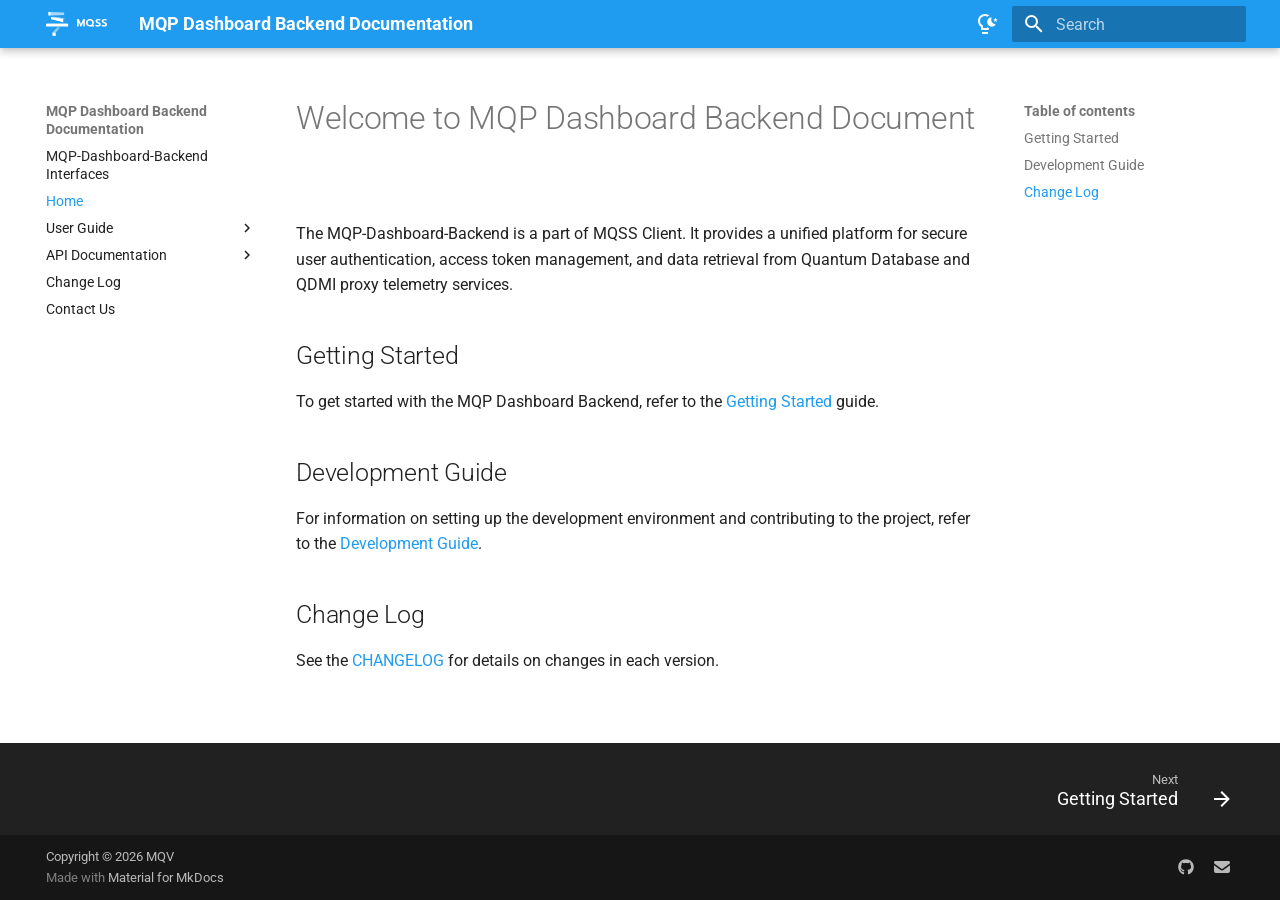
==== index.html @ 416b70ad "Update docs from GitHub Action" ====
<!doctype html>
<html lang="en" class="no-js">
  <head>
    
      <meta charset="utf-8">
      <meta name="viewport" content="width=device-width,initial-scale=1">
      
      
      
      
      
        <link rel="next" href="user_guide/getting_started/">
      
      
        
      
      
      <link rel="icon" href="assets/images/favicon.png">
      <meta name="generator" content="mkdocs-1.6.1, mkdocs-material-9.7.6">
    
    
      
        <title>MQP Dashboard Backend Documentation</title>
      
    
    
      <link rel="stylesheet" href="assets/stylesheets/main.484c7ddc.min.css">
      
        
        <link rel="stylesheet" href="assets/stylesheets/palette.ab4e12ef.min.css">
      
      


    
    
      
    
    
      
        
        
        <link rel="preconnect" href="https://fonts.gstatic.com" crossorigin>
        <link rel="stylesheet" href="https://fonts.googleapis.com/css?family=Roboto:300,300i,400,400i,700,700i%7CRoboto+Mono:400,400i,700,700i&display=fallback">
        <style>:root{--md-text-font:"Roboto";--md-code-font:"Roboto Mono"}</style>
      
    
    
      <link rel="stylesheet" href="assets/_mkdocstrings.css">
    
      <link rel="stylesheet" href="css/extra.css">
    
    <script>__md_scope=new URL(".",location),__md_hash=e=>[...e].reduce(((e,_)=>(e<<5)-e+_.charCodeAt(0)),0),__md_get=(e,_=localStorage,t=__md_scope)=>JSON.parse(_.getItem(t.pathname+"."+e)),__md_set=(e,_,t=localStorage,a=__md_scope)=>{try{t.setItem(a.pathname+"."+e,JSON.stringify(_))}catch(e){}}</script>
    
      

    
    
  </head>
  
  
    
    
      
    
    
    
    
    <body dir="ltr" data-md-color-scheme="default" data-md-color-primary="custom" data-md-color-accent="deep-purple">
  
    
    <input class="md-toggle" data-md-toggle="drawer" type="checkbox" id="__drawer" autocomplete="off">
    <input class="md-toggle" data-md-toggle="search" type="checkbox" id="__search" autocomplete="off">
    <label class="md-overlay" for="__drawer"></label>
    <div data-md-component="skip">
      
        
        <a href="#welcome-to-mqp-dashboard-backend-document" class="md-skip">
          Skip to content
        </a>
      
    </div>
    <div data-md-component="announce">
      
    </div>
    
    
      

  

<header class="md-header md-header--shadow" data-md-component="header">
  <nav class="md-header__inner md-grid" aria-label="Header">
    <a href="." title="MQP Dashboard Backend Documentation" class="md-header__button md-logo" aria-label="MQP Dashboard Backend Documentation" data-md-component="logo">
      
  <img src="img/mqss_logo_white.svg" alt="logo">

    </a>
    <label class="md-header__button md-icon" for="__drawer">
      
      <svg xmlns="http://www.w3.org/2000/svg" viewBox="0 0 24 24"><path d="M3 6h18v2H3zm0 5h18v2H3zm0 5h18v2H3z"/></svg>
    </label>
    <div class="md-header__title" data-md-component="header-title">
      <div class="md-header__ellipsis">
        <div class="md-header__topic">
          <span class="md-ellipsis">
            MQP Dashboard Backend Documentation
          </span>
        </div>
        <div class="md-header__topic" data-md-component="header-topic">
          <span class="md-ellipsis">
            
              Home
            
          </span>
        </div>
      </div>
    </div>
    
      
        <form class="md-header__option" data-md-component="palette">
  
    
    
    
    <input class="md-option" data-md-color-media="" data-md-color-scheme="default" data-md-color-primary="custom" data-md-color-accent="deep-purple"  aria-label="Light mode"  type="radio" name="__palette" id="__palette_0">
    
      <label class="md-header__button md-icon" title="Light mode" for="__palette_1" hidden>
        <svg xmlns="http://www.w3.org/2000/svg" viewBox="0 0 24 24"><path d="M6 20h6v1c0 .55-.45 1-1 1H7c-.55 0-1-.45-1-1zm5-5.11V16H7v-2.42C5.23 12.81 4 11.05 4 9c0-2.76 2.24-5 5-5 .9 0 1.73.26 2.46.67.54-.47 1.2-.86 1.89-1.17C12.16 2.57 10.65 2 9 2 5.13 2 2 5.13 2 9c0 2.38 1.19 4.47 3 5.74V17c0 .55.45 1 1 1h6c.55 0 1-.45 1-1v-.68c-.75-.36-1.43-.82-2-1.43m9.92-4.95-.5-1.64 1.3-1.08-1.68-.04-.63-1.58-.56 1.61-1.68.11 1.33 1.03-.4 1.65 1.4-.97zm-1.8 2.31a4.62 4.62 0 0 1-3.27-2.28c-.73-1.26-.8-2.72-.35-4 .14-.34-.16-.68-.5-.63-3.44.66-5 4.79-2.78 7.61 1.81 2.24 5.28 2.32 7.17.05.23-.26.08-.7-.27-.75"/></svg>
      </label>
    
  
    
    
    
    <input class="md-option" data-md-color-media="" data-md-color-scheme="slate" data-md-color-primary="indigo" data-md-color-accent="deep-orange"  aria-label="Dark mode"  type="radio" name="__palette" id="__palette_1">
    
      <label class="md-header__button md-icon" title="Dark mode" for="__palette_0" hidden>
        <svg xmlns="http://www.w3.org/2000/svg" viewBox="0 0 24 24"><path d="M20 11h3v2h-3zM1 11h3v2H1zM13 1v3h-2V1zM4.92 3.5l2.13 2.14-1.42 1.41L3.5 4.93zm12.03 2.13 2.12-2.13 1.43 1.43-2.13 2.12zM12 6a6 6 0 0 1 6 6c0 2.22-1.21 4.16-3 5.2V19a1 1 0 0 1-1 1h-4a1 1 0 0 1-1-1v-1.8c-1.79-1.04-3-2.98-3-5.2a6 6 0 0 1 6-6m2 15v1a1 1 0 0 1-1 1h-2a1 1 0 0 1-1-1v-1zm-3-3h2v-2.13c1.73-.44 3-2.01 3-3.87a4 4 0 0 0-4-4 4 4 0 0 0-4 4c0 1.86 1.27 3.43 3 3.87z"/></svg>
      </label>
    
  
</form>
      
    
    
      <script>var palette=__md_get("__palette");if(palette&&palette.color){if("(prefers-color-scheme)"===palette.color.media){var media=matchMedia("(prefers-color-scheme: light)"),input=document.querySelector(media.matches?"[data-md-color-media='(prefers-color-scheme: light)']":"[data-md-color-media='(prefers-color-scheme: dark)']");palette.color.media=input.getAttribute("data-md-color-media"),palette.color.scheme=input.getAttribute("data-md-color-scheme"),palette.color.primary=input.getAttribute("data-md-color-primary"),palette.color.accent=input.getAttribute("data-md-color-accent")}for(var[key,value]of Object.entries(palette.color))document.body.setAttribute("data-md-color-"+key,value)}</script>
    
    
    
      
      
        <label class="md-header__button md-icon" for="__search">
          
          <svg xmlns="http://www.w3.org/2000/svg" viewBox="0 0 24 24"><path d="M9.5 3A6.5 6.5 0 0 1 16 9.5c0 1.61-.59 3.09-1.56 4.23l.27.27h.79l5 5-1.5 1.5-5-5v-.79l-.27-.27A6.52 6.52 0 0 1 9.5 16 6.5 6.5 0 0 1 3 9.5 6.5 6.5 0 0 1 9.5 3m0 2C7 5 5 7 5 9.5S7 14 9.5 14 14 12 14 9.5 12 5 9.5 5"/></svg>
        </label>
        <div class="md-search" data-md-component="search" role="dialog">
  <label class="md-search__overlay" for="__search"></label>
  <div class="md-search__inner" role="search">
    <form class="md-search__form" name="search">
      <input type="text" class="md-search__input" name="query" aria-label="Search" placeholder="Search" autocapitalize="off" autocorrect="off" autocomplete="off" spellcheck="false" data-md-component="search-query" required>
      <label class="md-search__icon md-icon" for="__search">
        
        <svg xmlns="http://www.w3.org/2000/svg" viewBox="0 0 24 24"><path d="M9.5 3A6.5 6.5 0 0 1 16 9.5c0 1.61-.59 3.09-1.56 4.23l.27.27h.79l5 5-1.5 1.5-5-5v-.79l-.27-.27A6.52 6.52 0 0 1 9.5 16 6.5 6.5 0 0 1 3 9.5 6.5 6.5 0 0 1 9.5 3m0 2C7 5 5 7 5 9.5S7 14 9.5 14 14 12 14 9.5 12 5 9.5 5"/></svg>
        
        <svg xmlns="http://www.w3.org/2000/svg" viewBox="0 0 24 24"><path d="M20 11v2H8l5.5 5.5-1.42 1.42L4.16 12l7.92-7.92L13.5 5.5 8 11z"/></svg>
      </label>
      <nav class="md-search__options" aria-label="Search">
        
        <button type="reset" class="md-search__icon md-icon" title="Clear" aria-label="Clear" tabindex="-1">
          
          <svg xmlns="http://www.w3.org/2000/svg" viewBox="0 0 24 24"><path d="M19 6.41 17.59 5 12 10.59 6.41 5 5 6.41 10.59 12 5 17.59 6.41 19 12 13.41 17.59 19 19 17.59 13.41 12z"/></svg>
        </button>
      </nav>
      
    </form>
    <div class="md-search__output">
      <div class="md-search__scrollwrap" tabindex="0" data-md-scrollfix>
        <div class="md-search-result" data-md-component="search-result">
          <div class="md-search-result__meta">
            Initializing search
          </div>
          <ol class="md-search-result__list" role="presentation"></ol>
        </div>
      </div>
    </div>
  </div>
</div>
      
    
    
  </nav>
  
</header>
    
    <div class="md-container" data-md-component="container">
      
      
        
          
        
      
      <main class="md-main" data-md-component="main">
        <div class="md-main__inner md-grid">
          
            
              
              <div class="md-sidebar md-sidebar--primary" data-md-component="sidebar" data-md-type="navigation" >
                <div class="md-sidebar__scrollwrap">
                  <div class="md-sidebar__inner">
                    



<nav class="md-nav md-nav--primary" aria-label="Navigation" data-md-level="0">
  <label class="md-nav__title" for="__drawer">
    <a href="." title="MQP Dashboard Backend Documentation" class="md-nav__button md-logo" aria-label="MQP Dashboard Backend Documentation" data-md-component="logo">
      
  <img src="img/mqss_logo_white.svg" alt="logo">

    </a>
    MQP Dashboard Backend Documentation
  </label>
  
  <ul class="md-nav__list" data-md-scrollfix>
    
      
      
  
  
  
  
    <li class="md-nav__item">
      <a href="https://munich-quantum-software-stack.github.io/MQP-Dashboard-Backend" class="md-nav__link">
        
  
  
  <span class="md-ellipsis">
    
  
    MQP-Dashboard-Backend Interfaces
  

    
  </span>
  
  

      </a>
    </li>
  

    
      
      
  
  
    
  
  
  
    <li class="md-nav__item md-nav__item--active">
      
      <input class="md-nav__toggle md-toggle" type="checkbox" id="__toc">
      
      
        
      
      
        <label class="md-nav__link md-nav__link--active" for="__toc">
          
  
  
  <span class="md-ellipsis">
    
  
    Home
  

    
  </span>
  
  

          <span class="md-nav__icon md-icon"></span>
        </label>
      
      <a href="." class="md-nav__link md-nav__link--active">
        
  
  
  <span class="md-ellipsis">
    
  
    Home
  

    
  </span>
  
  

      </a>
      
        

<nav class="md-nav md-nav--secondary" aria-label="Table of contents">
  
  
  
    
  
  
    <label class="md-nav__title" for="__toc">
      <span class="md-nav__icon md-icon"></span>
      Table of contents
    </label>
    <ul class="md-nav__list" data-md-component="toc" data-md-scrollfix>
      
        <li class="md-nav__item">
  <a href="#getting-started" class="md-nav__link">
    <span class="md-ellipsis">
      
        Getting Started
      
    </span>
  </a>
  
</li>
      
        <li class="md-nav__item">
  <a href="#development-guide" class="md-nav__link">
    <span class="md-ellipsis">
      
        Development Guide
      
    </span>
  </a>
  
</li>
      
        <li class="md-nav__item">
  <a href="#change-log" class="md-nav__link">
    <span class="md-ellipsis">
      
        Change Log
      
    </span>
  </a>
  
</li>
      
    </ul>
  
</nav>
      
    </li>
  

    
      
      
  
  
  
  
    
    
    
    
    
    <li class="md-nav__item md-nav__item--nested">
      
        
        
        <input class="md-nav__toggle md-toggle " type="checkbox" id="__nav_3" >
        
          
          <label class="md-nav__link" for="__nav_3" id="__nav_3_label" tabindex="0">
            
  
  
  <span class="md-ellipsis">
    
  
    User Guide
  

    
  </span>
  
  

            <span class="md-nav__icon md-icon"></span>
          </label>
        
        <nav class="md-nav" data-md-level="1" aria-labelledby="__nav_3_label" aria-expanded="false">
          <label class="md-nav__title" for="__nav_3">
            <span class="md-nav__icon md-icon"></span>
            
  
    User Guide
  

          </label>
          <ul class="md-nav__list" data-md-scrollfix>
            
              
                
  
  
  
  
    <li class="md-nav__item">
      <a href="user_guide/getting_started/" class="md-nav__link">
        
  
  
  <span class="md-ellipsis">
    
  
    Getting Started
  

    
  </span>
  
  

      </a>
    </li>
  

              
            
              
                
  
  
  
  
    <li class="md-nav__item">
      <a href="user_guide/development_guide/" class="md-nav__link">
        
  
  
  <span class="md-ellipsis">
    
  
    Development Guide
  

    
  </span>
  
  

      </a>
    </li>
  

              
            
          </ul>
        </nav>
      
    </li>
  

    
      
      
  
  
  
  
    
    
    
    
    
    <li class="md-nav__item md-nav__item--nested">
      
        
        
        <input class="md-nav__toggle md-toggle " type="checkbox" id="__nav_4" >
        
          
          <label class="md-nav__link" for="__nav_4" id="__nav_4_label" tabindex="0">
            
  
  
  <span class="md-ellipsis">
    
  
    API Documentation
  

    
  </span>
  
  

            <span class="md-nav__icon md-icon"></span>
          </label>
        
        <nav class="md-nav" data-md-level="1" aria-labelledby="__nav_4_label" aria-expanded="false">
          <label class="md-nav__title" for="__nav_4">
            <span class="md-nav__icon md-icon"></span>
            
  
    API Documentation
  

          </label>
          <ul class="md-nav__list" data-md-scrollfix>
            
              
                
  
  
  
  
    <li class="md-nav__item">
      <a href="api/login/" class="md-nav__link">
        
  
  
  <span class="md-ellipsis">
    
  
    Authentication
  

    
  </span>
  
  

      </a>
    </li>
  

              
            
              
                
  
  
  
  
    <li class="md-nav__item">
      <a href="api/feedbacks/" class="md-nav__link">
        
  
  
  <span class="md-ellipsis">
    
  
    Feedbacks
  

    
  </span>
  
  

      </a>
    </li>
  

              
            
              
                
  
  
  
  
    <li class="md-nav__item">
      <a href="api/jobs/" class="md-nav__link">
        
  
  
  <span class="md-ellipsis">
    
  
    Jobs
  

    
  </span>
  
  

      </a>
    </li>
  

              
            
              
                
  
  
  
  
    <li class="md-nav__item">
      <a href="api/resources/" class="md-nav__link">
        
  
  
  <span class="md-ellipsis">
    
  
    Resources
  

    
  </span>
  
  

      </a>
    </li>
  

              
            
              
                
  
  
  
  
    <li class="md-nav__item">
      <a href="api/telemetry/" class="md-nav__link">
        
  
  
  <span class="md-ellipsis">
    
  
    Telemetry
  

    
  </span>
  
  

      </a>
    </li>
  

              
            
              
                
  
  
  
  
    <li class="md-nav__item">
      <a href="api/tokens/" class="md-nav__link">
        
  
  
  <span class="md-ellipsis">
    
  
    Tokens
  

    
  </span>
  
  

      </a>
    </li>
  

              
            
          </ul>
        </nav>
      
    </li>
  

    
      
      
  
  
  
  
    <li class="md-nav__item">
      <a href="CHANGELOG/" class="md-nav__link">
        
  
  
  <span class="md-ellipsis">
    
  
    Change Log
  

    
  </span>
  
  

      </a>
    </li>
  

    
      
      
  
  
  
  
    <li class="md-nav__item">
      <a href="contact/" class="md-nav__link">
        
  
  
  <span class="md-ellipsis">
    
  
    Contact Us
  

    
  </span>
  
  

      </a>
    </li>
  

    
  </ul>
</nav>
                  </div>
                </div>
              </div>
            
            
              
              <div class="md-sidebar md-sidebar--secondary" data-md-component="sidebar" data-md-type="toc" >
                <div class="md-sidebar__scrollwrap">
                  <div class="md-sidebar__inner">
                    

<nav class="md-nav md-nav--secondary" aria-label="Table of contents">
  
  
  
    
  
  
    <label class="md-nav__title" for="__toc">
      <span class="md-nav__icon md-icon"></span>
      Table of contents
    </label>
    <ul class="md-nav__list" data-md-component="toc" data-md-scrollfix>
      
        <li class="md-nav__item">
  <a href="#getting-started" class="md-nav__link">
    <span class="md-ellipsis">
      
        Getting Started
      
    </span>
  </a>
  
</li>
      
        <li class="md-nav__item">
  <a href="#development-guide" class="md-nav__link">
    <span class="md-ellipsis">
      
        Development Guide
      
    </span>
  </a>
  
</li>
      
        <li class="md-nav__item">
  <a href="#change-log" class="md-nav__link">
    <span class="md-ellipsis">
      
        Change Log
      
    </span>
  </a>
  
</li>
      
    </ul>
  
</nav>
                  </div>
                </div>
              </div>
            
          
          
            <div class="md-content" data-md-component="content">
              
              <article class="md-content__inner md-typeset">
                
                  



<h1 id="welcome-to-mqp-dashboard-backend-document">Welcome to MQP Dashboard Backend Document<a class="headerlink" href="#welcome-to-mqp-dashboard-backend-document" title="Permanent link">&para;</a></h1>
<p>The MQP-Dashboard-Backend is a part of MQSS Client. It provides a unified platform for secure user authentication, access token management, and data retrieval from Quantum Database and QDMI proxy telemetry services.</p>
<h2 id="getting-started">Getting Started<a class="headerlink" href="#getting-started" title="Permanent link">&para;</a></h2>
<p>To get started with the MQP Dashboard Backend, refer to the <a href="user_guide/getting_started/">Getting Started</a> guide.</p>
<h2 id="development-guide">Development Guide<a class="headerlink" href="#development-guide" title="Permanent link">&para;</a></h2>
<p>For information on setting up the development environment and contributing to the project, refer to the <a href="user_guide/development_guide/">Development Guide</a>.</p>
<h2 id="change-log">Change Log<a class="headerlink" href="#change-log" title="Permanent link">&para;</a></h2>
<p>See the <a href="CHANGELOG/">CHANGELOG</a> for details on changes in each version.</p>












                
              </article>
            </div>
          
          
<script>var target=document.getElementById(location.hash.slice(1));target&&target.name&&(target.checked=target.name.startsWith("__tabbed_"))</script>
        </div>
        
      </main>
      
        <footer class="md-footer">
  
    
      
      <nav class="md-footer__inner md-grid" aria-label="Footer" >
        
        
          
          <a href="user_guide/getting_started/" class="md-footer__link md-footer__link--next" aria-label="Next: Getting Started">
            <div class="md-footer__title">
              <span class="md-footer__direction">
                Next
              </span>
              <div class="md-ellipsis">
                Getting Started
              </div>
            </div>
            <div class="md-footer__button md-icon">
              
              <svg xmlns="http://www.w3.org/2000/svg" viewBox="0 0 24 24"><path d="M4 11v2h12l-5.5 5.5 1.42 1.42L19.84 12l-7.92-7.92L10.5 5.5 16 11z"/></svg>
            </div>
          </a>
        
      </nav>
    
  
  <div class="md-footer-meta md-typeset">
    <div class="md-footer-meta__inner md-grid">
      <div class="md-copyright">
  
    <div class="md-copyright__highlight">
      Copyright &copy; 2026 MQV
    </div>
  
  
    Made with
    <a href="https://squidfunk.github.io/mkdocs-material/" target="_blank" rel="noopener">
      Material for MkDocs
    </a>
  
</div>
      
        
<div class="md-social">
  
    
    
    
    
      
      
    
    <a href="https://github.com/Munich-Quantum-Software-Stack/MQP-Dashboard-Backend" target="_blank" rel="noopener" title="github.com" class="md-social__link">
      <svg xmlns="http://www.w3.org/2000/svg" viewBox="0 0 512 512"><!--! Font Awesome Free 7.1.0 by @fontawesome - https://fontawesome.com License - https://fontawesome.com/license/free (Icons: CC BY 4.0, Fonts: SIL OFL 1.1, Code: MIT License) Copyright 2025 Fonticons, Inc.--><path d="M173.9 397.4c0 2-2.3 3.6-5.2 3.6-3.3.3-5.6-1.3-5.6-3.6 0-2 2.3-3.6 5.2-3.6 3-.3 5.6 1.3 5.6 3.6m-31.1-4.5c-.7 2 1.3 4.3 4.3 4.9 2.6 1 5.6 0 6.2-2s-1.3-4.3-4.3-5.2c-2.6-.7-5.5.3-6.2 2.3m44.2-1.7c-2.9.7-4.9 2.6-4.6 4.9.3 2 2.9 3.3 5.9 2.6 2.9-.7 4.9-2.6 4.6-4.6-.3-1.9-3-3.2-5.9-2.9M252.8 8C114.1 8 8 113.3 8 252c0 110.9 69.8 205.8 169.5 239.2 12.8 2.3 17.3-5.6 17.3-12.1 0-6.2-.3-40.4-.3-61.4 0 0-70 15-84.7-29.8 0 0-11.4-29.1-27.8-36.6 0 0-22.9-15.7 1.6-15.4 0 0 24.9 2 38.6 25.8 21.9 38.6 58.6 27.5 72.9 20.9 2.3-16 8.8-27.1 16-33.7-55.9-6.2-112.3-14.3-112.3-110.5 0-27.5 7.6-41.3 23.6-58.9-2.6-6.5-11.1-33.3 2.6-67.9 20.9-6.5 69 27 69 27 20-5.6 41.5-8.5 62.8-8.5s42.8 2.9 62.8 8.5c0 0 48.1-33.6 69-27 13.7 34.7 5.2 61.4 2.6 67.9 16 17.7 25.8 31.5 25.8 58.9 0 96.5-58.9 104.2-114.8 110.5 9.2 7.9 17 22.9 17 46.4 0 33.7-.3 75.4-.3 83.6 0 6.5 4.6 14.4 17.3 12.1C436.2 457.8 504 362.9 504 252 504 113.3 391.5 8 252.8 8M105.2 352.9c-1.3 1-1 3.3.7 5.2 1.6 1.6 3.9 2.3 5.2 1 1.3-1 1-3.3-.7-5.2-1.6-1.6-3.9-2.3-5.2-1m-10.8-8.1c-.7 1.3.3 2.9 2.3 3.9 1.6 1 3.6.7 4.3-.7.7-1.3-.3-2.9-2.3-3.9-2-.6-3.6-.3-4.3.7m32.4 35.6c-1.6 1.3-1 4.3 1.3 6.2 2.3 2.3 5.2 2.6 6.5 1 1.3-1.3.7-4.3-1.3-6.2-2.2-2.3-5.2-2.6-6.5-1m-11.4-14.7c-1.6 1-1.6 3.6 0 5.9s4.3 3.3 5.6 2.3c1.6-1.3 1.6-3.9 0-6.2-1.4-2.3-4-3.3-5.6-2"/></svg>
    </a>
  
    
    
    
    
    <a href="mailto:quantum@lrz.de" target="_blank" rel="noopener" title="" class="md-social__link">
      <svg xmlns="http://www.w3.org/2000/svg" viewBox="0 0 512 512"><!--! Font Awesome Free 7.1.0 by @fontawesome - https://fontawesome.com License - https://fontawesome.com/license/free (Icons: CC BY 4.0, Fonts: SIL OFL 1.1, Code: MIT License) Copyright 2025 Fonticons, Inc.--><path d="M48 64C21.5 64 0 85.5 0 112c0 15.1 7.1 29.3 19.2 38.4l208 156a48 48 0 0 0 57.6 0l208-156c12.1-9.1 19.2-23.3 19.2-38.4 0-26.5-21.5-48-48-48zM0 196v188c0 35.3 28.7 64 64 64h384c35.3 0 64-28.7 64-64V196L313.6 344.8c-34.1 25.6-81.1 25.6-115.2 0z"/></svg>
    </a>
  
</div>
      
    </div>
  </div>
</footer>
      
    </div>
    <div class="md-dialog" data-md-component="dialog">
      <div class="md-dialog__inner md-typeset"></div>
    </div>
    
    
    
      
      
      <script id="__config" type="application/json">{"annotate": null, "base": ".", "features": ["content.code.copy", "navigation.instant", "navigation.footer"], "search": "assets/javascripts/workers/search.2c215733.min.js", "tags": null, "translations": {"clipboard.copied": "Copied to clipboard", "clipboard.copy": "Copy to clipboard", "search.result.more.one": "1 more on this page", "search.result.more.other": "# more on this page", "search.result.none": "No matching documents", "search.result.one": "1 matching document", "search.result.other": "# matching documents", "search.result.placeholder": "Type to start searching", "search.result.term.missing": "Missing", "select.version": "Select version"}, "version": null}</script>
    
    
      <script src="assets/javascripts/bundle.79ae519e.min.js"></script>
      
    
  </body>
</html>
---- assets/stylesheets/main.484c7ddc.min.css ----
@charset "UTF-8";html{-webkit-text-size-adjust:none;-moz-text-size-adjust:none;text-size-adjust:none;box-sizing:border-box}*,:after,:before{box-sizing:inherit}@media (prefers-reduced-motion){*,:after,:before{transition:none!important}}body{margin:0}a,button,input,label{-webkit-tap-highlight-color:transparent}a{color:inherit;text-decoration:none}hr{border:0;box-sizing:initial;display:block;height:.05rem;overflow:visible;padding:0}small{font-size:80%}sub,sup{line-height:1em}img{border-style:none}table{border-collapse:initial;border-spacing:0}td,th{font-weight:400;vertical-align:top}button{background:#0000;border:0;font-family:inherit;font-size:inherit;margin:0;padding:0}input{border:0;outline:none}:root{--md-primary-fg-color:#4051b5;--md-primary-fg-color--light:#5d6cc0;--md-primary-fg-color--dark:#303fa1;--md-primary-bg-color:#fff;--md-primary-bg-color--light:#ffffffb3;--md-accent-fg-color:#526cfe;--md-accent-fg-color--transparent:#526cfe1a;--md-accent-bg-color:#fff;--md-accent-bg-color--light:#ffffffb3}[data-md-color-scheme=default]{color-scheme:light}[data-md-color-scheme=default] img[src$="#gh-dark-mode-only"],[data-md-color-scheme=default] img[src$="#only-dark"]{display:none}:root,[data-md-color-scheme=default]{--md-hue:225deg;--md-default-fg-color:#000000de;--md-default-fg-color--light:#0000008a;--md-default-fg-color--lighter:#00000052;--md-default-fg-color--lightest:#00000012;--md-default-bg-color:#fff;--md-default-bg-color--light:#ffffffb3;--md-default-bg-color--lighter:#ffffff4d;--md-default-bg-color--lightest:#ffffff1f;--md-code-fg-color:#36464e;--md-code-bg-color:#f5f5f5;--md-code-bg-color--light:#f5f5f5b3;--md-code-bg-color--lighter:#f5f5f54d;--md-code-hl-color:#4287ff;--md-code-hl-color--light:#4287ff1a;--md-code-hl-number-color:#d52a2a;--md-code-hl-special-color:#db1457;--md-code-hl-function-color:#a846b9;--md-code-hl-constant-color:#6e59d9;--md-code-hl-keyword-color:#3f6ec6;--md-code-hl-string-color:#1c7d4d;--md-code-hl-name-color:var(--md-code-fg-color);--md-code-hl-operator-color:var(--md-default-fg-color--light);--md-code-hl-punctuation-color:var(--md-default-fg-color--light);--md-code-hl-comment-color:var(--md-default-fg-color--light);--md-code-hl-generic-color:var(--md-default-fg-color--light);--md-code-hl-variable-color:var(--md-default-fg-color--light);--md-typeset-color:var(--md-default-fg-color);--md-typeset-a-color:var(--md-primary-fg-color);--md-typeset-del-color:#f5503d26;--md-typeset-ins-color:#0bd57026;--md-typeset-kbd-color:#fafafa;--md-typeset-kbd-accent-color:#fff;--md-typeset-kbd-border-color:#b8b8b8;--md-typeset-mark-color:#ffff0080;--md-typeset-table-color:#0000001f;--md-typeset-table-color--light:rgba(0,0,0,.035);--md-admonition-fg-color:var(--md-default-fg-color);--md-admonition-bg-color:var(--md-default-bg-color);--md-warning-fg-color:#000000de;--md-warning-bg-color:#ff9;--md-footer-fg-color:#fff;--md-footer-fg-color--light:#ffffffb3;--md-footer-fg-color--lighter:#ffffff73;--md-footer-bg-color:#000000de;--md-footer-bg-color--dark:#00000052;--md-shadow-z1:0 0.2rem 0.5rem #0000000d,0 0 0.05rem #0000001a;--md-shadow-z2:0 0.2rem 0.5rem #0000001a,0 0 0.05rem #00000040;--md-shadow-z3:0 0.2rem 0.5rem #0003,0 0 0.05rem #00000059}.md-icon svg{fill:currentcolor;display:block;height:1.2rem;width:1.2rem}body{-webkit-font-smoothing:antialiased;-moz-osx-font-smoothing:grayscale;--md-text-font-family:var(--md-text-font,_),-apple-system,BlinkMacSystemFont,Helvetica,Arial,sans-serif;--md-code-font-family:var(--md-code-font,_),SFMono-Regular,Consolas,Menlo,monospace}aside,body,input{font-feature-settings:"kern","liga";color:var(--md-typeset-color);font-family:var(--md-text-font-family)}code,kbd,pre{font-feature-settings:"kern";font-family:var(--md-code-font-family)}:root{--md-typeset-table-sort-icon:url('data:image/svg+xml;charset=utf-8,<svg xmlns="http://www.w3.org/2000/svg" viewBox="0 0 24 24"><path d="m18 21-4-4h3V7h-3l4-4 4 4h-3v10h3M2 19v-2h10v2M2 13v-2h7v2M2 7V5h4v2z"/></svg>');--md-typeset-table-sort-icon--asc:url('data:image/svg+xml;charset=utf-8,<svg xmlns="http://www.w3.org/2000/svg" viewBox="0 0 24 24"><path d="M19 17h3l-4 4-4-4h3V3h2M2 17h10v2H2M6 5v2H2V5m0 6h7v2H2z"/></svg>');--md-typeset-table-sort-icon--desc:url('data:image/svg+xml;charset=utf-8,<svg xmlns="http://www.w3.org/2000/svg" viewBox="0 0 24 24"><path d="M19 7h3l-4-4-4 4h3v14h2M2 17h10v2H2M6 5v2H2V5m0 6h7v2H2z"/></svg>')}.md-typeset{-webkit-print-color-adjust:exact;color-adjust:exact;font-size:.8rem;line-height:1.6;overflow-wrap:break-word}@media print{.md-typeset{font-size:.68rem}}.md-typeset blockquote,.md-typeset dl,.md-typeset figure,.md-typeset ol,.md-typeset pre,.md-typeset ul{margin-bottom:1em;margin-top:1em}.md-typeset h1{color:var(--md-default-fg-color--light);font-size:2em;line-height:1.3;margin:0 0 1.25em}.md-typeset h1,.md-typeset h2{font-weight:300;letter-spacing:-.01em}.md-typeset h2{font-size:1.5625em;line-height:1.4;margin:1.6em 0 .64em}.md-typeset h3{font-size:1.25em;font-weight:400;letter-spacing:-.01em;line-height:1.5;margin:1.6em 0 .8em}.md-typeset h2+h3{margin-top:.8em}.md-typeset h4{font-weight:700;letter-spacing:-.01em;margin:1em 0}.md-typeset h5,.md-typeset h6{color:var(--md-default-fg-color--light);font-size:.8em;font-weight:700;letter-spacing:-.01em;margin:1.25em 0}.md-typeset h5{text-transform:uppercase}.md-typeset h5 code{text-transform:none}.md-typeset hr{border-bottom:.05rem solid var(--md-default-fg-color--lightest);display:flow-root;margin:1.5em 0}.md-typeset a{color:var(--md-typeset-a-color);word-break:break-word}.md-typeset a,.md-typeset a:before{transition:color 125ms}.md-typeset a:focus,.md-typeset a:hover{color:var(--md-accent-fg-color)}.md-typeset a:focus code,.md-typeset a:hover code{background-color:var(--md-accent-fg-color--transparent);color:var(--md-accent-fg-color)}.md-typeset a code{color:var(--md-typeset-a-color)}.md-typeset a.focus-visible{outline-color:var(--md-accent-fg-color);outline-offset:.2rem}.md-typeset code,.md-typeset kbd,.md-typeset pre{color:var(--md-code-fg-color);direction:ltr;font-variant-ligatures:none;transition:background-color 125ms}@media print{.md-typeset code,.md-typeset kbd,.md-typeset pre{white-space:pre-wrap}}.md-typeset code{background-color:var(--md-code-bg-color);border-radius:.1rem;-webkit-box-decoration-break:clone;box-decoration-break:clone;font-size:.85em;padding:0 .2941176471em;transition:color 125ms,background-color 125ms;word-break:break-word}.md-typeset code:not(.focus-visible){-webkit-tap-highlight-color:transparent;outline:none}.md-typeset pre{display:flow-root;line-height:1.4;position:relative}.md-typeset pre>code{-webkit-box-decoration-break:slice;box-decoration-break:slice;box-shadow:none;display:block;margin:0;outline-color:var(--md-accent-fg-color);overflow:auto;padding:.7720588235em 1.1764705882em;scrollbar-color:var(--md-default-fg-color--lighter) #0000;scrollbar-width:thin;touch-action:auto;word-break:normal}.md-typeset pre>code:hover{scrollbar-color:var(--md-accent-fg-color) #0000}.md-typeset pre>code::-webkit-scrollbar{height:.2rem;width:.2rem}.md-typeset pre>code::-webkit-scrollbar-thumb{background-color:var(--md-default-fg-color--lighter)}.md-typeset pre>code::-webkit-scrollbar-thumb:hover{background-color:var(--md-accent-fg-color)}.md-typeset kbd{background-color:var(--md-typeset-kbd-color);border-radius:.1rem;box-shadow:0 .1rem 0 .05rem var(--md-typeset-kbd-border-color),0 .1rem 0 var(--md-typeset-kbd-border-color),0 -.1rem .2rem var(--md-typeset-kbd-accent-color) inset;color:var(--md-default-fg-color);display:inline-block;font-size:.75em;padding:0 .6666666667em;vertical-align:text-top;word-break:break-word}.md-typeset mark{background-color:var(--md-typeset-mark-color);-webkit-box-decoration-break:clone;box-decoration-break:clone;color:inherit;word-break:break-word}.md-typeset abbr{cursor:help;text-decoration:none}.md-typeset [data-preview],.md-typeset abbr{border-bottom:.05rem dotted var(--md-default-fg-color--light)}.md-typeset small{opacity:.75}[dir=ltr] .md-typeset sub,[dir=ltr] .md-typeset sup{margin-left:.078125em}[dir=rtl] .md-typeset sub,[dir=rtl] .md-typeset sup{margin-right:.078125em}[dir=ltr] .md-typeset blockquote{padding-left:.6rem}[dir=rtl] .md-typeset blockquote{padding-right:.6rem}[dir=ltr] .md-typeset blockquote{border-left:.2rem solid var(--md-default-fg-color--lighter)}[dir=rtl] .md-typeset blockquote{border-right:.2rem solid var(--md-default-fg-color--lighter)}.md-typeset blockquote{color:var(--md-default-fg-color--light);margin-left:0;margin-right:0}.md-typeset ul{list-style-type:disc}.md-typeset ul[type]{list-style-type:revert-layer}[dir=ltr] .md-typeset ol,[dir=ltr] .md-typeset ul{margin-left:.625em}[dir=rtl] .md-typeset ol,[dir=rtl] .md-typeset ul{margin-right:.625em}.md-typeset ol,.md-typeset ul{padding:0}.md-typeset ol:not([hidden]),.md-typeset ul:not([hidden]){display:flow-root}.md-typeset ol ol,.md-typeset ul ol{list-style-type:lower-alpha}.md-typeset ol ol ol,.md-typeset ul ol ol{list-style-type:lower-roman}.md-typeset ol ol ol ol,.md-typeset ul ol ol ol{list-style-type:upper-alpha}.md-typeset ol ol ol ol ol,.md-typeset ul ol ol ol ol{list-style-type:upper-roman}.md-typeset ol[type],.md-typeset ul[type]{list-style-type:revert-layer}[dir=ltr] .md-typeset ol li,[dir=ltr] .md-typeset ul li{margin-left:1.25em}[dir=rtl] .md-typeset ol li,[dir=rtl] .md-typeset ul li{margin-right:1.25em}.md-typeset ol li,.md-typeset ul li{margin-bottom:.5em}.md-typeset ol li blockquote,.md-typeset ol li p,.md-typeset ul li blockquote,.md-typeset ul li p{margin:.5em 0}.md-typeset ol li:last-child,.md-typeset ul li:last-child{margin-bottom:0}[dir=ltr] .md-typeset ol li ol,[dir=ltr] .md-typeset ol li ul,[dir=ltr] .md-typeset ul li ol,[dir=ltr] .md-typeset ul li ul{margin-left:.625em}[dir=rtl] .md-typeset ol li ol,[dir=rtl] .md-typeset ol li ul,[dir=rtl] .md-typeset ul li ol,[dir=rtl] .md-typeset ul li ul{margin-right:.625em}.md-typeset ol li ol,.md-typeset ol li ul,.md-typeset ul li ol,.md-typeset ul li ul{margin-bottom:.5em;margin-top:.5em}[dir=ltr] .md-typeset dd{margin-left:1.875em}[dir=rtl] .md-typeset dd{margin-right:1.875em}.md-typeset dd{margin-bottom:1.5em;margin-top:1em}.md-typeset img,.md-typeset svg,.md-typeset video{height:auto;max-width:100%}.md-typeset img[align=left]{margin:1em 1em 1em 0}.md-typeset img[align=right]{margin:1em 0 1em 1em}.md-typeset img[align]:only-child{margin-top:0}.md-typeset figure{display:flow-root;margin:1em auto;max-width:100%;text-align:center;width:fit-content}.md-typeset figure img{display:block;margin:0 auto}.md-typeset figcaption{font-style:italic;margin:1em auto;max-width:24rem}.md-typeset iframe{max-width:100%}.md-typeset table:not([class]){background-color:var(--md-default-bg-color);border:.05rem solid var(--md-typeset-table-color);border-radius:.1rem;display:inline-block;font-size:.64rem;max-width:100%;overflow:auto;touch-action:auto}@media print{.md-typeset table:not([class]){display:table}}.md-typeset table:not([class])+*{margin-top:1.5em}.md-typeset table:not([class]) td>:first-child,.md-typeset table:not([class]) th>:first-child{margin-top:0}.md-typeset table:not([class]) td>:last-child,.md-typeset table:not([class]) th>:last-child{margin-bottom:0}.md-typeset table:not([class]) td:not([align]),.md-typeset table:not([class]) th:not([align]){text-align:left}[dir=rtl] .md-typeset table:not([class]) td:not([align]),[dir=rtl] .md-typeset table:not([class]) th:not([align]){text-align:right}.md-typeset table:not([class]) th{font-weight:700;min-width:5rem;padding:.9375em 1.25em;vertical-align:top}.md-typeset table:not([class]) td{border-top:.05rem solid var(--md-typeset-table-color);padding:.9375em 1.25em;vertical-align:top}.md-typeset table:not([class]) tbody tr{transition:background-color 125ms}.md-typeset table:not([class]) tbody tr:hover{background-color:var(--md-typeset-table-color--light);box-shadow:0 .05rem 0 var(--md-default-bg-color) inset}.md-typeset table:not([class]) a{word-break:normal}.md-typeset table th[role=columnheader]{cursor:pointer}[dir=ltr] .md-typeset table th[role=columnheader]:after{margin-left:.5em}[dir=rtl] .md-typeset table th[role=columnheader]:after{margin-right:.5em}.md-typeset table th[role=columnheader]:after{content:"";display:inline-block;height:1.2em;-webkit-mask-image:var(--md-typeset-table-sort-icon);mask-image:var(--md-typeset-table-sort-icon);-webkit-mask-repeat:no-repeat;mask-repeat:no-repeat;-webkit-mask-size:contain;mask-size:contain;transition:background-color 125ms;vertical-align:text-bottom;width:1.2em}.md-typeset table th[role=columnheader]:hover:after{background-color:var(--md-default-fg-color--lighter)}.md-typeset table th[role=columnheader][aria-sort=ascending]:after{background-color:var(--md-default-fg-color--light);-webkit-mask-image:var(--md-typeset-table-sort-icon--asc);mask-image:var(--md-typeset-table-sort-icon--asc)}.md-typeset table th[role=columnheader][aria-sort=descending]:after{background-color:var(--md-default-fg-color--light);-webkit-mask-image:var(--md-typeset-table-sort-icon--desc);mask-image:var(--md-typeset-table-sort-icon--desc)}.md-typeset__scrollwrap{margin:1em -.8rem;overflow-x:auto;touch-action:auto}.md-typeset__table{display:inline-block;margin-bottom:.5em;padding:0 .8rem}@media print{.md-typeset__table{display:block}}html .md-typeset__table table{display:table;margin:0;overflow:hidden;width:100%}@media screen and (max-width:44.984375em){.md-content__inner>pre{margin:1em -.8rem}.md-content__inner>pre code{border-radius:0}}.md-typeset .md-author{border-radius:100%;display:block;flex-shrink:0;height:1.6rem;overflow:hidden;position:relative;transition:color 125ms,transform 125ms;width:1.6rem}.md-typeset .md-author img{display:block}.md-typeset .md-author--more{background:var(--md-default-fg-color--lightest);color:var(--md-default-fg-color--lighter);font-size:.6rem;font-weight:700;line-height:1.6rem;text-align:center}.md-typeset .md-author--long{height:2.4rem;width:2.4rem}.md-typeset a.md-author{transform:scale(1)}.md-typeset a.md-author img{border-radius:100%;filter:grayscale(100%) opacity(75%);transition:filter 125ms}.md-typeset a.md-author:focus,.md-typeset a.md-author:hover{transform:scale(1.1);z-index:1}.md-typeset a.md-author:focus img,.md-typeset a.md-author:hover img{filter:grayscale(0)}.md-banner{background-color:var(--md-footer-bg-color);color:var(--md-footer-fg-color);overflow:auto}@media print{.md-banner{display:none}}.md-banner--warning{background-color:var(--md-warning-bg-color);color:var(--md-warning-fg-color)}.md-banner__inner{font-size:.7rem;margin:.6rem auto;padding:0 .8rem}[dir=ltr] .md-banner__button{float:right}[dir=rtl] .md-banner__button{float:left}.md-banner__button{color:inherit;cursor:pointer;transition:opacity .25s}.no-js .md-banner__button{display:none}.md-banner__button:hover{opacity:.7}html{font-size:125%;height:100%;overflow-x:hidden}@media screen and (min-width:100em){html{font-size:137.5%}}@media screen and (min-width:125em){html{font-size:150%}}body{background-color:var(--md-default-bg-color);display:flex;flex-direction:column;font-size:.5rem;min-height:100%;position:relative;width:100%}@media print{body{display:block}}@media screen and (max-width:59.984375em){body[data-md-scrolllock]{position:fixed}}.md-grid{margin-left:auto;margin-right:auto;max-width:61rem}.md-container{display:flex;flex-direction:column;flex-grow:1}@media print{.md-container{display:block}}.md-main{flex-grow:1}.md-main__inner{display:flex;height:100%;margin-top:1.5rem}.md-ellipsis{overflow:hidden;text-overflow:ellipsis}.md-toggle{display:none}.md-option{height:0;opacity:0;position:absolute;width:0}.md-option:checked+label:not([hidden]){display:block}.md-option.focus-visible+label{outline-color:var(--md-accent-fg-color);outline-style:auto}.md-skip{background-color:var(--md-default-fg-color);border-radius:.1rem;color:var(--md-default-bg-color);font-size:.64rem;margin:.5rem;opacity:0;outline-color:var(--md-accent-fg-color);padding:.3rem .5rem;position:fixed;transform:translateY(.4rem);z-index:-1}.md-skip:focus{opacity:1;transform:translateY(0);transition:transform .25s cubic-bezier(.4,0,.2,1),opacity 175ms 75ms;z-index:10}@page{margin:25mm}:root{--md-clipboard-icon:url('data:image/svg+xml;charset=utf-8,<svg xmlns="http://www.w3.org/2000/svg" viewBox="0 0 24 24"><path d="M19 21H8V7h11m0-2H8a2 2 0 0 0-2 2v14a2 2 0 0 0 2 2h11a2 2 0 0 0 2-2V7a2 2 0 0 0-2-2m-3-4H4a2 2 0 0 0-2 2v14h2V3h12z"/></svg>')}.md-clipboard{border-radius:.1rem;color:var(--md-default-fg-color--lightest);cursor:pointer;height:1.5em;outline-color:var(--md-accent-fg-color);outline-offset:.1rem;transition:color .25s;width:1.5em;z-index:1}@media print{.md-clipboard{display:none}}.md-clipboard:not(.focus-visible){-webkit-tap-highlight-color:transparent;outline:none}:hover>.md-clipboard{color:var(--md-default-fg-color--light)}.md-clipboard:focus,.md-clipboard:hover{color:var(--md-accent-fg-color)}.md-clipboard:after{background-color:currentcolor;content:"";display:block;height:1.125em;margin:0 auto;-webkit-mask-image:var(--md-clipboard-icon);mask-image:var(--md-clipboard-icon);-webkit-mask-position:center;mask-position:center;-webkit-mask-repeat:no-repeat;mask-repeat:no-repeat;-webkit-mask-size:contain;mask-size:contain;width:1.125em}.md-clipboard--inline{cursor:pointer}.md-clipboard--inline code{transition:color .25s,background-color .25s}.md-clipboard--inline:focus code,.md-clipboard--inline:hover code{background-color:var(--md-accent-fg-color--transparent);color:var(--md-accent-fg-color)}:root{--md-code-select-icon:url('data:image/svg+xml;charset=utf-8,<svg xmlns="http://www.w3.org/2000/svg" viewBox="0 0 24 24"><path d="M19 19h-4v2h4c1.1 0 2-.9 2-2v-4h-2m0-12h-4v2h4v4h2V5c0-1.1-.9-2-2-2M5 5h4V3H5c-1.1 0-2 .9-2 2v4h2m0 6H3v4c0 1.1.9 2 2 2h4v-2H5zm2-4h2v2H7zm4 0h2v2h-2zm4 0h2v2h-2zM7 7h2v2H7zm4 0h2v2h-2zm4 0h2v2h-2zm-8 8h2v2H7zm4 0h2v2h-2zm4 0h2v2h-2z"/></svg>');--md-code-copy-icon:url('data:image/svg+xml;charset=utf-8,<svg xmlns="http://www.w3.org/2000/svg" viewBox="0 0 24 24"><path d="M19 21H8V7h11m0-2H8a2 2 0 0 0-2 2v14a2 2 0 0 0 2 2h11a2 2 0 0 0 2-2V7a2 2 0 0 0-2-2m-3-4H4a2 2 0 0 0-2 2v14h2V3h12z"/></svg>')}.md-typeset .md-code__content{display:grid}.md-code__nav{background-color:var(--md-code-bg-color--lighter);border-radius:.1rem;display:flex;gap:.2rem;padding:.2rem;position:absolute;right:.25em;top:.25em;transition:background-color .25s;z-index:1}:hover>.md-code__nav{background-color:var(--md-code-bg-color--light)}.md-code__button{color:var(--md-default-fg-color--lightest);cursor:pointer;display:block;height:1.5em;outline-color:var(--md-accent-fg-color);outline-offset:.1rem;transition:color .25s;width:1.5em}:hover>*>.md-code__button{color:var(--md-default-fg-color--light)}.md-code__button.focus-visible,.md-code__button:hover{color:var(--md-accent-fg-color)}.md-code__button--active{color:var(--md-default-fg-color)!important}.md-code__button:after{background-color:currentcolor;content:"";display:block;height:1.125em;margin:0 auto;-webkit-mask-position:center;mask-position:center;-webkit-mask-repeat:no-repeat;mask-repeat:no-repeat;-webkit-mask-size:contain;mask-size:contain;width:1.125em}.md-code__button[data-md-type=select]:after{-webkit-mask-image:var(--md-code-select-icon);mask-image:var(--md-code-select-icon)}.md-code__button[data-md-type=copy]:after{-webkit-mask-image:var(--md-code-copy-icon);mask-image:var(--md-code-copy-icon)}@keyframes consent{0%{opacity:0;transform:translateY(100%)}to{opacity:1;transform:translateY(0)}}@keyframes overlay{0%{opacity:0}to{opacity:1}}.md-consent__overlay{animation:overlay .25s both;-webkit-backdrop-filter:blur(.1rem);backdrop-filter:blur(.1rem);background-color:#0000008a;height:100%;opacity:1;position:fixed;top:0;width:100%;z-index:5}.md-consent__inner{animation:consent .5s cubic-bezier(.1,.7,.1,1) both;background-color:var(--md-default-bg-color);border:0;border-radius:.1rem;bottom:0;box-shadow:0 0 .2rem #0000001a,0 .2rem .4rem #0003;max-height:100%;overflow:auto;padding:0;position:fixed;width:100%;z-index:5}.md-consent__form{padding:.8rem}.md-consent__settings{display:none;margin:1em 0}input:checked+.md-consent__settings{display:block}.md-consent__controls{margin-bottom:.8rem}.md-typeset .md-consent__controls .md-button{display:inline}@media screen and (max-width:44.984375em){.md-typeset .md-consent__controls .md-button{display:block;margin-top:.4rem;text-align:center;width:100%}}.md-consent label{cursor:pointer}.md-content{flex-grow:1;min-width:0}.md-content__inner{margin:0 .8rem 1.2rem;padding-top:.6rem}@media screen and (min-width:76.25em){[dir=ltr] .md-sidebar--primary:not([hidden])~.md-content>.md-content__inner{margin-left:1.2rem}[dir=ltr] .md-sidebar--secondary:not([hidden])~.md-content>.md-content__inner,[dir=rtl] .md-sidebar--primary:not([hidden])~.md-content>.md-content__inner{margin-right:1.2rem}[dir=rtl] .md-sidebar--secondary:not([hidden])~.md-content>.md-content__inner{margin-left:1.2rem}}.md-content__inner:before{content:"";display:block;height:.4rem}.md-content__inner>:last-child{margin-bottom:0}[dir=ltr] .md-content__button{float:right}[dir=rtl] .md-content__button{float:left}[dir=ltr] .md-content__button{margin-left:.4rem}[dir=rtl] .md-content__button{margin-right:.4rem}.md-content__button{margin:.4rem 0;padding:0}@media print{.md-content__button{display:none}}.md-typeset .md-content__button{color:var(--md-default-fg-color--lighter)}.md-content__button svg{display:inline;vertical-align:top}[dir=rtl] .md-content__button svg{transform:scaleX(-1)}[dir=ltr] .md-dialog{right:.8rem}[dir=rtl] .md-dialog{left:.8rem}.md-dialog{background-color:var(--md-default-fg-color);border-radius:.1rem;bottom:.8rem;box-shadow:var(--md-shadow-z3);min-width:11.1rem;opacity:0;padding:.4rem .6rem;pointer-events:none;position:fixed;transform:translateY(100%);transition:transform 0ms .4s,opacity .4s;z-index:4}@media print{.md-dialog{display:none}}.md-dialog--active{opacity:1;pointer-events:auto;transform:translateY(0);transition:transform .4s cubic-bezier(.075,.85,.175,1),opacity .4s}.md-dialog__inner{color:var(--md-default-bg-color);font-size:.7rem}.md-feedback{margin:2em 0 1em;text-align:center}.md-feedback fieldset{border:none;margin:0;padding:0}.md-feedback__title{font-weight:700;margin:1em auto}.md-feedback__inner{position:relative}.md-feedback__list{display:flex;flex-wrap:wrap;place-content:baseline center;position:relative}.md-feedback__list:hover .md-icon:not(:disabled){color:var(--md-default-fg-color--lighter)}:disabled .md-feedback__list{min-height:1.8rem}.md-feedback__icon{color:var(--md-default-fg-color--light);cursor:pointer;flex-shrink:0;margin:0 .1rem;transition:color 125ms}.md-feedback__icon:not(:disabled).md-icon:hover{color:var(--md-accent-fg-color)}.md-feedback__icon:disabled{color:var(--md-default-fg-color--lightest);pointer-events:none}.md-feedback__note{opacity:0;position:relative;transform:translateY(.4rem);transition:transform .4s cubic-bezier(.1,.7,.1,1),opacity .15s}.md-feedback__note>*{margin:0 auto;max-width:16rem}:disabled .md-feedback__note{opacity:1;transform:translateY(0)}@media print{.md-feedback{display:none}}.md-footer{background-color:var(--md-footer-bg-color);color:var(--md-footer-fg-color)}@media print{.md-footer{display:none}}.md-footer__inner{justify-content:space-between;overflow:auto;padding:.2rem}.md-footer__inner:not([hidden]){display:flex}.md-footer__link{align-items:end;display:flex;flex-grow:0.01;margin-bottom:.4rem;margin-top:1rem;max-width:100%;outline-color:var(--md-accent-fg-color);overflow:hidden;transition:opacity .25s}.md-footer__link:focus,.md-footer__link:hover{opacity:.7}[dir=rtl] .md-footer__link svg{transform:scaleX(-1)}@media screen and (max-width:44.984375em){.md-footer__link--prev{flex-shrink:0}.md-footer__link--prev .md-footer__title{display:none}}[dir=ltr] .md-footer__link--next{margin-left:auto}[dir=rtl] .md-footer__link--next{margin-right:auto}.md-footer__link--next{text-align:right}[dir=rtl] .md-footer__link--next{text-align:left}.md-footer__title{flex-grow:1;font-size:.9rem;margin-bottom:.7rem;max-width:calc(100% - 2.4rem);padding:0 1rem;white-space:nowrap}.md-footer__button{margin:.2rem;padding:.4rem}.md-footer__direction{font-size:.64rem;opacity:.7}.md-footer-meta{background-color:var(--md-footer-bg-color--dark)}.md-footer-meta__inner{display:flex;flex-wrap:wrap;justify-content:space-between;padding:.2rem}html .md-footer-meta.md-typeset a{color:var(--md-footer-fg-color--light)}html .md-footer-meta.md-typeset a:focus,html .md-footer-meta.md-typeset a:hover{color:var(--md-footer-fg-color)}.md-copyright{color:var(--md-footer-fg-color--lighter);font-size:.64rem;margin:auto .6rem;padding:.4rem 0;width:100%}@media screen and (min-width:45em){.md-copyright{width:auto}}.md-copyright__highlight{color:var(--md-footer-fg-color--light)}.md-social{display:inline-flex;gap:.2rem;margin:0 .4rem;padding:.2rem 0 .6rem}@media screen and (min-width:45em){.md-social{padding:.6rem 0}}.md-social__link{display:inline-block;height:1.6rem;text-align:center;width:1.6rem}.md-social__link:before{line-height:1.9}.md-social__link svg{fill:currentcolor;max-height:.8rem;vertical-align:-25%}.md-typeset .md-button{border:.1rem solid;border-radius:.1rem;color:var(--md-primary-fg-color);cursor:pointer;display:inline-block;font-weight:700;padding:.625em 2em;transition:color 125ms,background-color 125ms,border-color 125ms}.md-typeset .md-button--primary{background-color:var(--md-primary-fg-color);border-color:var(--md-primary-fg-color);color:var(--md-primary-bg-color)}.md-typeset .md-button:focus,.md-typeset .md-button:hover{background-color:var(--md-accent-fg-color);border-color:var(--md-accent-fg-color);color:var(--md-accent-bg-color)}[dir=ltr] .md-typeset .md-input{border-top-left-radius:.1rem}[dir=ltr] .md-typeset .md-input,[dir=rtl] .md-typeset .md-input{border-top-right-radius:.1rem}[dir=rtl] .md-typeset .md-input{border-top-left-radius:.1rem}.md-typeset .md-input{border-bottom:.1rem solid var(--md-default-fg-color--lighter);box-shadow:var(--md-shadow-z1);font-size:.8rem;height:1.8rem;padding:0 .6rem;transition:border .25s,box-shadow .25s}.md-typeset .md-input:focus,.md-typeset .md-input:hover{border-bottom-color:var(--md-accent-fg-color);box-shadow:var(--md-shadow-z2)}.md-typeset .md-input--stretch{width:100%}.md-header{background-color:var(--md-primary-fg-color);box-shadow:0 0 .2rem #0000,0 .2rem .4rem #0000;color:var(--md-primary-bg-color);display:block;left:0;position:sticky;right:0;top:0;z-index:4}@media print{.md-header{display:none}}.md-header[hidden]{transform:translateY(-100%);transition:transform .25s cubic-bezier(.8,0,.6,1),box-shadow .25s}.md-header--shadow{box-shadow:0 0 .2rem #0000001a,0 .2rem .4rem #0003;transition:transform .25s cubic-bezier(.1,.7,.1,1),box-shadow .25s}.md-header__inner{align-items:center;display:flex;padding:0 .2rem}.md-header__button{color:currentcolor;cursor:pointer;margin:.2rem;outline-color:var(--md-accent-fg-color);padding:.4rem;position:relative;transition:opacity .25s;vertical-align:middle;z-index:1}.md-header__button:hover{opacity:.7}.md-header__button:not([hidden]){display:inline-block}.md-header__button:not(.focus-visible){-webkit-tap-highlight-color:transparent;outline:none}.md-header__button.md-logo{margin:.2rem;padding:.4rem}@media screen and (max-width:76.234375em){.md-header__button.md-logo{display:none}}.md-header__button.md-logo img,.md-header__button.md-logo svg{fill:currentcolor;display:block;height:1.2rem;width:auto}@media screen and (min-width:60em){.md-header__button[for=__search]{display:none}}.no-js .md-header__button[for=__search]{display:none}[dir=rtl] .md-header__button[for=__search] svg{transform:scaleX(-1)}@media screen and (min-width:76.25em){.md-header__button[for=__drawer]{display:none}}.md-header__topic{display:flex;max-width:100%;position:absolute;transition:transform .4s cubic-bezier(.1,.7,.1,1),opacity .15s;white-space:nowrap}.md-header__topic+.md-header__topic{opacity:0;pointer-events:none;transform:translateX(1.25rem);transition:transform .4s cubic-bezier(1,.7,.1,.1),opacity .15s;z-index:-1}[dir=rtl] .md-header__topic+.md-header__topic{transform:translateX(-1.25rem)}.md-header__topic:first-child{font-weight:700}[dir=ltr] .md-header__title{margin-left:1rem;margin-right:.4rem}[dir=rtl] .md-header__title{margin-left:.4rem;margin-right:1rem}.md-header__title{flex-grow:1;font-size:.9rem;height:2.4rem;line-height:2.4rem}.md-header__title--active .md-header__topic{opacity:0;pointer-events:none;transform:translateX(-1.25rem);transition:transform .4s cubic-bezier(1,.7,.1,.1),opacity .15s;z-index:-1}[dir=rtl] .md-header__title--active .md-header__topic{transform:translateX(1.25rem)}.md-header__title--active .md-header__topic+.md-header__topic{opacity:1;pointer-events:auto;transform:translateX(0);transition:transform .4s cubic-bezier(.1,.7,.1,1),opacity .15s;z-index:0}.md-header__title>.md-header__ellipsis{height:100%;position:relative;width:100%}.md-header__option{display:flex;flex-shrink:0;max-width:100%;transition:max-width 0ms .25s,opacity .25s .25s;white-space:nowrap}[data-md-toggle=search]:checked~.md-header .md-header__option{max-width:0;opacity:0;transition:max-width 0ms,opacity 0ms}.md-header__option>input{bottom:0}.md-header__source{display:none}@media screen and (min-width:60em){[dir=ltr] .md-header__source{margin-left:1rem}[dir=rtl] .md-header__source{margin-right:1rem}.md-header__source{display:block;max-width:11.7rem;width:11.7rem}}@media screen and (min-width:76.25em){[dir=ltr] .md-header__source{margin-left:1.4rem}[dir=rtl] .md-header__source{margin-right:1.4rem}}.md-meta{color:var(--md-default-fg-color--light);font-size:.7rem;line-height:1.3}.md-meta__list{display:inline-flex;flex-wrap:wrap;list-style:none;margin:0;padding:0}.md-meta__item:not(:last-child):after{content:"·";margin-left:.2rem;margin-right:.2rem}.md-meta__link{color:var(--md-typeset-a-color)}.md-meta__link:focus,.md-meta__link:hover{color:var(--md-accent-fg-color)}.md-draft{background-color:#ff1744;border-radius:.125em;color:#fff;display:inline-block;font-weight:700;padding-left:.5714285714em;padding-right:.5714285714em}:root{--md-nav-icon--prev:url('data:image/svg+xml;charset=utf-8,<svg xmlns="http://www.w3.org/2000/svg" viewBox="0 0 24 24"><path d="M20 11v2H8l5.5 5.5-1.42 1.42L4.16 12l7.92-7.92L13.5 5.5 8 11z"/></svg>');--md-nav-icon--next:url('data:image/svg+xml;charset=utf-8,<svg xmlns="http://www.w3.org/2000/svg" viewBox="0 0 24 24"><path d="M8.59 16.58 13.17 12 8.59 7.41 10 6l6 6-6 6z"/></svg>');--md-toc-icon:url('data:image/svg+xml;charset=utf-8,<svg xmlns="http://www.w3.org/2000/svg" viewBox="0 0 24 24"><path d="M3 9h14V7H3zm0 4h14v-2H3zm0 4h14v-2H3zm16 0h2v-2h-2zm0-10v2h2V7zm0 6h2v-2h-2z"/></svg>')}.md-nav{font-size:.7rem;line-height:1.3}.md-nav__title{color:var(--md-default-fg-color--light);display:block;font-weight:700;overflow:hidden;padding:0 .6rem;text-overflow:ellipsis}.md-nav__title .md-nav__button{display:none}.md-nav__title .md-nav__button img{height:100%;width:auto}.md-nav__title .md-nav__button.md-logo img,.md-nav__title .md-nav__button.md-logo svg{fill:currentcolor;display:block;height:2.4rem;max-width:100%;object-fit:contain;width:auto}.md-nav__list{list-style:none;margin:0;padding:0}.md-nav__link{align-items:flex-start;display:flex;gap:.4rem;margin-top:.625em;scroll-snap-align:start;transition:color 125ms}.md-nav__link--passed,.md-nav__link--passed code{color:var(--md-default-fg-color--light)}.md-nav__item .md-nav__link--active,.md-nav__item .md-nav__link--active code{color:var(--md-typeset-a-color)}.md-nav__link .md-ellipsis{position:relative}.md-nav__link .md-ellipsis code{word-break:normal}[dir=ltr] .md-nav__link .md-icon:last-child{margin-left:auto}[dir=rtl] .md-nav__link .md-icon:last-child{margin-right:auto}.md-nav__link .md-typeset{font-size:.7rem;line-height:1.3}.md-nav__link svg{fill:currentcolor;flex-shrink:0;height:1.3em;position:relative}.md-nav__link[for]:focus,.md-nav__link[for]:hover,.md-nav__link[href]:focus,.md-nav__link[href]:hover{color:var(--md-accent-fg-color);cursor:pointer}.md-nav__link[for]:focus code,.md-nav__link[for]:hover code,.md-nav__link[href]:focus code,.md-nav__link[href]:hover code{background-color:var(--md-accent-fg-color--transparent);color:var(--md-accent-fg-color)}.md-nav__link.focus-visible{outline-color:var(--md-accent-fg-color);outline-offset:.2rem}.md-nav--primary .md-nav__link[for=__toc]{display:none}.md-nav--primary .md-nav__link[for=__toc] .md-icon:after{background-color:currentcolor;display:block;height:100%;-webkit-mask-image:var(--md-toc-icon);mask-image:var(--md-toc-icon);width:100%}.md-nav--primary .md-nav__link[for=__toc]~.md-nav{display:none}.md-nav__container>.md-nav__link{margin-top:0}.md-nav__container>.md-nav__link:first-child{flex-grow:1;min-width:0}.md-nav__icon{flex-shrink:0}.md-nav__source{display:none}@media screen and (max-width:76.234375em){.md-nav--primary,.md-nav--primary .md-nav{background-color:var(--md-default-bg-color);display:flex;flex-direction:column;height:100%;left:0;position:absolute;right:0;top:0;z-index:1}.md-nav--primary .md-nav__item,.md-nav--primary .md-nav__title{font-size:.8rem;line-height:1.5}.md-nav--primary .md-nav__title{background-color:var(--md-default-fg-color--lightest);color:var(--md-default-fg-color--light);cursor:pointer;height:5.6rem;line-height:2.4rem;padding:3rem .8rem .2rem;position:relative;white-space:nowrap}[dir=ltr] .md-nav--primary .md-nav__title .md-nav__icon{left:.4rem}[dir=rtl] .md-nav--primary .md-nav__title .md-nav__icon{right:.4rem}.md-nav--primary .md-nav__title .md-nav__icon{display:block;height:1.2rem;margin:.2rem;position:absolute;top:.4rem;width:1.2rem}.md-nav--primary .md-nav__title .md-nav__icon:after{background-color:currentcolor;content:"";display:block;height:100%;-webkit-mask-image:var(--md-nav-icon--prev);mask-image:var(--md-nav-icon--prev);-webkit-mask-position:center;mask-position:center;-webkit-mask-repeat:no-repeat;mask-repeat:no-repeat;-webkit-mask-size:contain;mask-size:contain;width:100%}.md-nav--primary .md-nav__title~.md-nav__list{background-color:var(--md-default-bg-color);box-shadow:0 .05rem 0 var(--md-default-fg-color--lightest) inset;overflow-y:auto;scroll-snap-type:y mandatory;touch-action:pan-y}.md-nav--primary .md-nav__title~.md-nav__list>:first-child{border-top:0}.md-nav--primary .md-nav__title[for=__drawer]{background-color:var(--md-primary-fg-color);color:var(--md-primary-bg-color);font-weight:700}.md-nav--primary .md-nav__title .md-logo{display:block;left:.2rem;margin:.2rem;padding:.4rem;position:absolute;right:.2rem;top:.2rem}.md-nav--primary .md-nav__list{flex:1}.md-nav--primary .md-nav__item{border-top:.05rem solid var(--md-default-fg-color--lightest)}.md-nav--primary .md-nav__item--active>.md-nav__link{color:var(--md-typeset-a-color)}.md-nav--primary .md-nav__item--active>.md-nav__link:focus,.md-nav--primary .md-nav__item--active>.md-nav__link:hover{color:var(--md-accent-fg-color)}.md-nav--primary .md-nav__link{margin-top:0;padding:.6rem .8rem}.md-nav--primary .md-nav__link svg{margin-top:.1em}.md-nav--primary .md-nav__link>.md-nav__link{padding:0}[dir=ltr] .md-nav--primary .md-nav__link .md-nav__icon{margin-right:-.2rem}[dir=rtl] .md-nav--primary .md-nav__link .md-nav__icon{margin-left:-.2rem}.md-nav--primary .md-nav__link .md-nav__icon{font-size:1.2rem;height:1.2rem;width:1.2rem}.md-nav--primary .md-nav__link .md-nav__icon:after{background-color:currentcolor;content:"";display:block;height:100%;-webkit-mask-image:var(--md-nav-icon--next);mask-image:var(--md-nav-icon--next);-webkit-mask-position:center;mask-position:center;-webkit-mask-repeat:no-repeat;mask-repeat:no-repeat;-webkit-mask-size:contain;mask-size:contain;width:100%}[dir=rtl] .md-nav--primary .md-nav__icon:after{transform:scale(-1)}.md-nav--primary .md-nav--secondary .md-nav{background-color:initial;position:static}[dir=ltr] .md-nav--primary .md-nav--secondary .md-nav .md-nav__link{padding-left:1.4rem}[dir=rtl] .md-nav--primary .md-nav--secondary .md-nav .md-nav__link{padding-right:1.4rem}[dir=ltr] .md-nav--primary .md-nav--secondary .md-nav .md-nav .md-nav__link{padding-left:2rem}[dir=rtl] .md-nav--primary .md-nav--secondary .md-nav .md-nav .md-nav__link{padding-right:2rem}[dir=ltr] .md-nav--primary .md-nav--secondary .md-nav .md-nav .md-nav .md-nav__link{padding-left:2.6rem}[dir=rtl] .md-nav--primary .md-nav--secondary .md-nav .md-nav .md-nav .md-nav__link{padding-right:2.6rem}[dir=ltr] .md-nav--primary .md-nav--secondary .md-nav .md-nav .md-nav .md-nav .md-nav__link{padding-left:3.2rem}[dir=rtl] .md-nav--primary .md-nav--secondary .md-nav .md-nav .md-nav .md-nav .md-nav__link{padding-right:3.2rem}.md-nav--secondary{background-color:initial}.md-nav__toggle~.md-nav{display:flex;opacity:0;transform:translateX(100%);transition:transform .25s cubic-bezier(.8,0,.6,1),opacity 125ms 50ms}[dir=rtl] .md-nav__toggle~.md-nav{transform:translateX(-100%)}.md-nav__toggle:checked~.md-nav{opacity:1;transform:translateX(0);transition:transform .25s cubic-bezier(.4,0,.2,1),opacity 125ms 125ms}.md-nav__toggle:checked~.md-nav>.md-nav__list{backface-visibility:hidden}}@media screen and (max-width:59.984375em){.md-nav--primary .md-nav__link[for=__toc]{display:flex}.md-nav--primary .md-nav__link[for=__toc] .md-icon:after{content:""}.md-nav--primary .md-nav__link[for=__toc]+.md-nav__link{display:none}.md-nav--primary .md-nav__link[for=__toc]~.md-nav{display:flex}.md-nav__source{background-color:var(--md-primary-fg-color--dark);color:var(--md-primary-bg-color);display:block;padding:0 .2rem}}@media screen and (min-width:60em) and (max-width:76.234375em){.md-nav--integrated .md-nav__link[for=__toc]{display:flex}.md-nav--integrated .md-nav__link[for=__toc] .md-icon:after{content:""}.md-nav--integrated .md-nav__link[for=__toc]+.md-nav__link{display:none}.md-nav--integrated .md-nav__link[for=__toc]~.md-nav{display:flex}}@media screen and (min-width:60em){.md-nav{margin-bottom:-.4rem}.md-nav--secondary .md-nav__title{background:var(--md-default-bg-color);box-shadow:0 0 .4rem .4rem var(--md-default-bg-color);position:sticky;top:0;z-index:1}.md-nav--secondary .md-nav__title[for=__toc]{scroll-snap-align:start}.md-nav--secondary .md-nav__title .md-nav__icon{display:none}[dir=ltr] .md-nav--secondary .md-nav__list{padding-left:.6rem}[dir=rtl] .md-nav--secondary .md-nav__list{padding-right:.6rem}.md-nav--secondary .md-nav__list{padding-bottom:.4rem}[dir=ltr] .md-nav--secondary .md-nav__item>.md-nav__link{margin-right:.4rem}[dir=rtl] .md-nav--secondary .md-nav__item>.md-nav__link{margin-left:.4rem}}@media screen and (min-width:76.25em){.md-nav{margin-bottom:-.4rem;transition:max-height .25s cubic-bezier(.86,0,.07,1)}.md-nav--primary .md-nav__title{background:var(--md-default-bg-color);box-shadow:0 0 .4rem .4rem var(--md-default-bg-color);position:sticky;top:0;z-index:1}.md-nav--primary .md-nav__title[for=__drawer]{scroll-snap-align:start}.md-nav--primary .md-nav__title .md-nav__icon{display:none}[dir=ltr] .md-nav--primary .md-nav__list{padding-left:.6rem}[dir=rtl] .md-nav--primary .md-nav__list{padding-right:.6rem}.md-nav--primary .md-nav__list{padding-bottom:.4rem}[dir=ltr] .md-nav--primary .md-nav__item>.md-nav__link{margin-right:.4rem}[dir=rtl] .md-nav--primary .md-nav__item>.md-nav__link{margin-left:.4rem}.md-nav__toggle~.md-nav{display:grid;grid-template-rows:minmax(.4rem,0fr);opacity:0;transition:grid-template-rows .25s cubic-bezier(.86,0,.07,1),opacity .25s,visibility 0ms .25s;visibility:collapse}.md-nav__toggle~.md-nav>.md-nav__list{overflow:hidden}.md-nav__toggle.md-toggle--indeterminate~.md-nav,.md-nav__toggle:checked~.md-nav{grid-template-rows:minmax(.4rem,1fr);opacity:1;transition:grid-template-rows .25s cubic-bezier(.86,0,.07,1),opacity .15s .1s,visibility 0ms;visibility:visible}.md-nav__toggle.md-toggle--indeterminate~.md-nav{transition:none}.md-nav__item--nested>.md-nav>.md-nav__title{display:none}.md-nav__item--section{display:block;margin:1.25em 0}.md-nav__item--section:last-child{margin-bottom:0}.md-nav__item--section>.md-nav__link{font-weight:700}.md-nav__item--section>.md-nav__link[for]{color:var(--md-default-fg-color--light)}.md-nav__item--section>.md-nav__link:not(.md-nav__container){pointer-events:none}.md-nav__item--section>.md-nav__link .md-icon,.md-nav__item--section>.md-nav__link>[for]{display:none}[dir=ltr] .md-nav__item--section>.md-nav{margin-left:-.6rem}[dir=rtl] .md-nav__item--section>.md-nav{margin-right:-.6rem}.md-nav__item--section>.md-nav{display:block;opacity:1;visibility:visible}.md-nav__item--section>.md-nav>.md-nav__list>.md-nav__item{padding:0}.md-nav__icon{border-radius:100%;height:.9rem;transition:background-color .25s;width:.9rem}.md-nav__icon:hover{background-color:var(--md-accent-fg-color--transparent)}.md-nav__icon:after{background-color:currentcolor;border-radius:100%;content:"";display:inline-block;height:100%;-webkit-mask-image:var(--md-nav-icon--next);mask-image:var(--md-nav-icon--next);-webkit-mask-position:center;mask-position:center;-webkit-mask-repeat:no-repeat;mask-repeat:no-repeat;-webkit-mask-size:contain;mask-size:contain;transition:transform .25s;vertical-align:-.1rem;width:100%}[dir=rtl] .md-nav__icon:after{transform:rotate(180deg)}.md-nav__item--nested .md-nav__toggle:checked~.md-nav__link .md-nav__icon:after,.md-nav__item--nested .md-toggle--indeterminate~.md-nav__link .md-nav__icon:after{transform:rotate(90deg)}.md-nav--lifted>.md-nav__list>.md-nav__item,.md-nav--lifted>.md-nav__title{display:none}.md-nav--lifted>.md-nav__list>.md-nav__item--active{display:block}.md-nav--lifted>.md-nav__list>.md-nav__item--active>.md-nav__link{background:var(--md-default-bg-color);box-shadow:0 0 .4rem .4rem var(--md-default-bg-color);margin-top:0;position:sticky;top:0;z-index:1}.md-nav--lifted>.md-nav__list>.md-nav__item--active>.md-nav__link:not(.md-nav__container){pointer-events:none}.md-nav--lifted>.md-nav__list>.md-nav__item--active.md-nav__item--section{margin:0}[dir=ltr] .md-nav--lifted>.md-nav__list>.md-nav__item>.md-nav:not(.md-nav--secondary){margin-left:-.6rem}[dir=rtl] .md-nav--lifted>.md-nav__list>.md-nav__item>.md-nav:not(.md-nav--secondary){margin-right:-.6rem}.md-nav--lifted>.md-nav__list>.md-nav__item>[for]{color:var(--md-default-fg-color--light)}.md-nav--lifted .md-nav[data-md-level="1"]{grid-template-rows:minmax(.4rem,1fr);opacity:1;visibility:visible}[dir=ltr] .md-nav--integrated>.md-nav__list>.md-nav__item--active .md-nav--secondary{border-left:.05rem solid var(--md-primary-fg-color)}[dir=rtl] .md-nav--integrated>.md-nav__list>.md-nav__item--active .md-nav--secondary{border-right:.05rem solid var(--md-primary-fg-color)}.md-nav--integrated>.md-nav__list>.md-nav__item--active .md-nav--secondary{display:block;margin-bottom:1.25em;opacity:1;visibility:visible}.md-nav--integrated>.md-nav__list>.md-nav__item--active .md-nav--secondary>.md-nav__list{overflow:visible;padding-bottom:0}.md-nav--integrated>.md-nav__list>.md-nav__item--active .md-nav--secondary>.md-nav__title{display:none}}.md-pagination{font-size:.8rem;font-weight:700;gap:.4rem}.md-pagination,.md-pagination>*{align-items:center;display:flex;justify-content:center}.md-pagination>*{border-radius:.2rem;height:1.8rem;min-width:1.8rem;text-align:center}.md-pagination__current{background-color:var(--md-default-fg-color--lightest);color:var(--md-default-fg-color--light)}.md-pagination__link{transition:color 125ms,background-color 125ms}.md-pagination__link:focus,.md-pagination__link:hover{background-color:var(--md-accent-fg-color--transparent);color:var(--md-accent-fg-color)}.md-pagination__link:focus svg,.md-pagination__link:hover svg{color:var(--md-accent-fg-color)}.md-pagination__link.focus-visible{outline-color:var(--md-accent-fg-color);outline-offset:.2rem}.md-pagination__link svg{fill:currentcolor;color:var(--md-default-fg-color--lighter);display:block;max-height:100%;width:1.2rem}:root{--md-path-icon:url('data:image/svg+xml;charset=utf-8,<svg xmlns="http://www.w3.org/2000/svg" viewBox="0 0 24 24"><path d="M8.59 16.58 13.17 12 8.59 7.41 10 6l6 6-6 6z"/></svg>')}.md-path{font-size:.7rem;margin:0 .8rem;overflow:auto;padding-top:1.2rem}.md-path:not([hidden]){display:block}@media screen and (min-width:76.25em){.md-path{margin:0 1.2rem}}.md-path__list{align-items:center;display:flex;gap:.2rem;list-style:none;margin:0;padding:0}.md-path__item:not(:first-child){display:inline-flex;gap:.2rem;white-space:nowrap}.md-path__item:not(:first-child):before{background-color:var(--md-default-fg-color--lighter);content:"";display:inline;height:.8rem;-webkit-mask-image:var(--md-path-icon);mask-image:var(--md-path-icon);width:.8rem}.md-path__link{align-items:center;color:var(--md-default-fg-color--light);display:flex}.md-path__link:focus,.md-path__link:hover{color:var(--md-accent-fg-color)}:root{--md-post-pin-icon:url('data:image/svg+xml;charset=utf-8,<svg xmlns="http://www.w3.org/2000/svg" viewBox="0 0 24 24"><path d="M16 12V4h1V2H7v2h1v8l-2 2v2h5.2v6h1.6v-6H18v-2z"/></svg>')}.md-post__back{border-bottom:.05rem solid var(--md-default-fg-color--lightest);margin-bottom:1.2rem;padding-bottom:1.2rem}@media screen and (max-width:76.234375em){.md-post__back{display:none}}[dir=rtl] .md-post__back svg{transform:scaleX(-1)}.md-post__authors{display:flex;flex-direction:column;gap:.6rem;margin:0 .6rem 1.2rem}.md-post .md-post__meta a{transition:color 125ms}.md-post .md-post__meta a:focus,.md-post .md-post__meta a:hover{color:var(--md-accent-fg-color)}.md-post__title{color:var(--md-default-fg-color--light);font-weight:700}.md-post--excerpt{margin-bottom:3.2rem}.md-post--excerpt .md-post__header{align-items:center;display:flex;gap:.6rem;min-height:1.6rem}.md-post--excerpt .md-post__authors{align-items:center;display:inline-flex;flex-direction:row;gap:.2rem;margin:0;min-height:2.4rem}[dir=ltr] .md-post--excerpt .md-post__meta .md-meta__list{margin-right:.4rem}[dir=rtl] .md-post--excerpt .md-post__meta .md-meta__list{margin-left:.4rem}.md-post--excerpt .md-post__content>:first-child{--md-scroll-margin:6rem;margin-top:0}.md-post>.md-nav--secondary{margin:1em 0}.md-pin{background:var(--md-default-fg-color--lightest);border-radius:1rem;margin-top:-.05rem;padding:.2rem}.md-pin:after{background-color:currentcolor;content:"";display:block;height:.6rem;margin:0 auto;-webkit-mask-image:var(--md-post-pin-icon);mask-image:var(--md-post-pin-icon);-webkit-mask-position:center;mask-position:center;-webkit-mask-repeat:no-repeat;mask-repeat:no-repeat;-webkit-mask-size:contain;mask-size:contain;width:.6rem}.md-profile{align-items:center;display:flex;font-size:.7rem;gap:.6rem;line-height:1.4;width:100%}.md-profile__description{flex-grow:1}.md-content--post{display:flex}@media screen and (max-width:76.234375em){.md-content--post{flex-flow:column-reverse}}.md-content--post>.md-content__inner{flex-grow:1;min-width:0}@media screen and (min-width:76.25em){[dir=ltr] .md-content--post>.md-content__inner{margin-left:1.2rem}[dir=rtl] .md-content--post>.md-content__inner{margin-right:1.2rem}}@media screen and (max-width:76.234375em){.md-sidebar.md-sidebar--post{padding:0;position:static;width:100%}.md-sidebar.md-sidebar--post .md-sidebar__scrollwrap{overflow:visible}.md-sidebar.md-sidebar--post .md-sidebar__inner{padding:0}.md-sidebar.md-sidebar--post .md-post__meta{margin-left:.6rem;margin-right:.6rem}.md-sidebar.md-sidebar--post .md-nav__item{border:none;display:inline}.md-sidebar.md-sidebar--post .md-nav__list{display:inline-flex;flex-wrap:wrap;gap:.6rem;padding-bottom:.6rem;padding-top:.6rem}.md-sidebar.md-sidebar--post .md-nav__link{padding:0}.md-sidebar.md-sidebar--post .md-nav{height:auto;margin-bottom:0;position:static}}:root{--md-progress-value:0;--md-progress-delay:400ms}.md-progress{background:var(--md-primary-bg-color);height:.075rem;opacity:min(clamp(0,var(--md-progress-value),1),clamp(0,100 - var(--md-progress-value),1));position:fixed;top:0;transform:scaleX(calc(var(--md-progress-value)*1%));transform-origin:left;transition:transform .5s cubic-bezier(.19,1,.22,1),opacity .25s var(--md-progress-delay);width:100%;z-index:4}:root{--md-search-result-icon:url('data:image/svg+xml;charset=utf-8,<svg xmlns="http://www.w3.org/2000/svg" viewBox="0 0 24 24"><path d="M14 2H6a2 2 0 0 0-2 2v16a2 2 0 0 0 2 2h7c-.41-.25-.8-.56-1.14-.9-.33-.33-.61-.7-.86-1.1H6V4h7v5h5v1.18c.71.16 1.39.43 2 .82V8zm6.31 16.9c1.33-2.11.69-4.9-1.4-6.22-2.11-1.33-4.91-.68-6.22 1.4-1.34 2.11-.69 4.89 1.4 6.22 1.46.93 3.32.93 4.79.02L22 23.39 23.39 22zm-3.81.1a2.5 2.5 0 0 1-2.5-2.5 2.5 2.5 0 0 1 2.5-2.5 2.5 2.5 0 0 1 2.5 2.5 2.5 2.5 0 0 1-2.5 2.5"/></svg>')}.md-search{position:relative}@media screen and (min-width:60em){.md-search{padding:.2rem 0}}.no-js .md-search{display:none}.md-search__overlay{opacity:0;z-index:1}@media screen and (max-width:59.984375em){[dir=ltr] .md-search__overlay{left:-2.2rem}[dir=rtl] .md-search__overlay{right:-2.2rem}.md-search__overlay{background-color:var(--md-default-bg-color);border-radius:1rem;height:2rem;overflow:hidden;pointer-events:none;position:absolute;top:-1rem;transform-origin:center;transition:transform .3s .1s,opacity .2s .2s;width:2rem}[data-md-toggle=search]:checked~.md-header .md-search__overlay{opacity:1;transition:transform .4s,opacity .1s}}@media screen and (min-width:60em){[dir=ltr] .md-search__overlay{left:0}[dir=rtl] .md-search__overlay{right:0}.md-search__overlay{background-color:#0000008a;cursor:pointer;height:0;position:fixed;top:0;transition:width 0ms .25s,height 0ms .25s,opacity .25s;width:0}[data-md-toggle=search]:checked~.md-header .md-search__overlay{height:200vh;opacity:1;transition:width 0ms,height 0ms,opacity .25s;width:100%}}@media screen and (max-width:29.984375em){[data-md-toggle=search]:checked~.md-header .md-search__overlay{transform:scale(45)}}@media screen and (min-width:30em) and (max-width:44.984375em){[data-md-toggle=search]:checked~.md-header .md-search__overlay{transform:scale(60)}}@media screen and (min-width:45em) and (max-width:59.984375em){[data-md-toggle=search]:checked~.md-header .md-search__overlay{transform:scale(75)}}.md-search__inner{backface-visibility:hidden}@media screen and (max-width:59.984375em){[dir=ltr] .md-search__inner{left:0}[dir=rtl] .md-search__inner{right:0}.md-search__inner{height:0;opacity:0;overflow:hidden;position:fixed;top:0;transform:translateX(5%);transition:width 0ms .3s,height 0ms .3s,transform .15s cubic-bezier(.4,0,.2,1) .15s,opacity .15s .15s;width:0;z-index:2}[dir=rtl] .md-search__inner{transform:translateX(-5%)}[data-md-toggle=search]:checked~.md-header .md-search__inner{height:100%;opacity:1;transform:translateX(0);transition:width 0ms 0ms,height 0ms 0ms,transform .15s cubic-bezier(.1,.7,.1,1) .15s,opacity .15s .15s;width:100%}}@media screen and (min-width:60em){[dir=ltr] .md-search__inner{float:right}[dir=rtl] .md-search__inner{float:left}.md-search__inner{padding:.1rem 0;position:relative;transition:width .25s cubic-bezier(.1,.7,.1,1);width:11.7rem}}@media screen and (min-width:60em) and (max-width:76.234375em){[data-md-toggle=search]:checked~.md-header .md-search__inner{width:23.4rem}}@media screen and (min-width:76.25em){[data-md-toggle=search]:checked~.md-header .md-search__inner{width:34.4rem}}.md-search__form{background-color:var(--md-default-bg-color);box-shadow:0 0 .6rem #0000;height:2.4rem;position:relative;transition:color .25s,background-color .25s;z-index:2}@media screen and (min-width:60em){.md-search__form{background-color:#00000042;border-radius:.1rem;height:1.8rem}.md-search__form:hover{background-color:#ffffff1f}}[data-md-toggle=search]:checked~.md-header .md-search__form{background-color:var(--md-default-bg-color);border-radius:.1rem .1rem 0 0;box-shadow:0 0 .6rem #00000012;color:var(--md-default-fg-color)}[dir=ltr] .md-search__input{padding-left:3.6rem;padding-right:2.2rem}[dir=rtl] .md-search__input{padding-left:2.2rem;padding-right:3.6rem}.md-search__input{background:#0000;font-size:.9rem;height:100%;position:relative;text-overflow:ellipsis;width:100%;z-index:2}.md-search__input::placeholder{transition:color .25s}.md-search__input::placeholder,.md-search__input~.md-search__icon{color:var(--md-default-fg-color--light)}.md-search__input::-ms-clear{display:none}@media screen and (max-width:59.984375em){.md-search__input{font-size:.9rem;height:2.4rem;width:100%}}@media screen and (min-width:60em){[dir=ltr] .md-search__input{padding-left:2.2rem}[dir=rtl] .md-search__input{padding-right:2.2rem}.md-search__input{color:inherit;font-size:.8rem}.md-search__input::placeholder{color:var(--md-primary-bg-color--light)}.md-search__input+.md-search__icon{color:var(--md-primary-bg-color)}[data-md-toggle=search]:checked~.md-header .md-search__input{text-overflow:clip}[data-md-toggle=search]:checked~.md-header .md-search__input+.md-search__icon{color:var(--md-default-fg-color--light)}[data-md-toggle=search]:checked~.md-header .md-search__input::placeholder{color:#0000}}.md-search__icon{cursor:pointer;display:inline-block;height:1.2rem;transition:color .25s,opacity .25s;width:1.2rem}.md-search__icon:hover{opacity:.7}[dir=ltr] .md-search__icon[for=__search]{left:.5rem}[dir=rtl] .md-search__icon[for=__search]{right:.5rem}.md-search__icon[for=__search]{position:absolute;top:.3rem;z-index:2}[dir=rtl] .md-search__icon[for=__search] svg{transform:scaleX(-1)}@media screen and (max-width:59.984375em){[dir=ltr] .md-search__icon[for=__search]{left:.8rem}[dir=rtl] .md-search__icon[for=__search]{right:.8rem}.md-search__icon[for=__search]{top:.6rem}.md-search__icon[for=__search] svg:first-child{display:none}}@media screen and (min-width:60em){.md-search__icon[for=__search]{pointer-events:none}.md-search__icon[for=__search] svg:last-child{display:none}}[dir=ltr] .md-search__options{right:.5rem}[dir=rtl] .md-search__options{left:.5rem}.md-search__options{pointer-events:none;position:absolute;top:.3rem;z-index:2}@media screen and (max-width:59.984375em){[dir=ltr] .md-search__options{right:.8rem}[dir=rtl] .md-search__options{left:.8rem}.md-search__options{top:.6rem}}[dir=ltr] .md-search__options>.md-icon{margin-left:.2rem}[dir=rtl] .md-search__options>.md-icon{margin-right:.2rem}.md-search__options>.md-icon{color:var(--md-default-fg-color--light);opacity:0;transform:scale(.75);transition:transform .15s cubic-bezier(.1,.7,.1,1),opacity .15s}.md-search__options>.md-icon:not(.focus-visible){-webkit-tap-highlight-color:transparent;outline:none}[data-md-toggle=search]:checked~.md-header .md-search__input:valid~.md-search__options>.md-icon{opacity:1;pointer-events:auto;transform:scale(1)}[data-md-toggle=search]:checked~.md-header .md-search__input:valid~.md-search__options>.md-icon:hover{opacity:.7}[dir=ltr] .md-search__suggest{padding-left:3.6rem;padding-right:2.2rem}[dir=rtl] .md-search__suggest{padding-left:2.2rem;padding-right:3.6rem}.md-search__suggest{align-items:center;color:var(--md-default-fg-color--lighter);display:flex;font-size:.9rem;height:100%;opacity:0;position:absolute;top:0;transition:opacity 50ms;white-space:nowrap;width:100%}@media screen and (min-width:60em){[dir=ltr] .md-search__suggest{padding-left:2.2rem}[dir=rtl] .md-search__suggest{padding-right:2.2rem}.md-search__suggest{font-size:.8rem}}[data-md-toggle=search]:checked~.md-header .md-search__suggest{opacity:1;transition:opacity .3s .1s}[dir=ltr] .md-search__output{border-bottom-left-radius:.1rem}[dir=ltr] .md-search__output,[dir=rtl] .md-search__output{border-bottom-right-radius:.1rem}[dir=rtl] .md-search__output{border-bottom-left-radius:.1rem}.md-search__output{overflow:hidden;position:absolute;width:100%;z-index:1}@media screen and (max-width:59.984375em){.md-search__output{bottom:0;top:2.4rem}}@media screen and (min-width:60em){.md-search__output{opacity:0;top:1.9rem;transition:opacity .4s}[data-md-toggle=search]:checked~.md-header .md-search__output{box-shadow:var(--md-shadow-z3);opacity:1}}.md-search__scrollwrap{backface-visibility:hidden;background-color:var(--md-default-bg-color);height:100%;overflow-y:auto;touch-action:pan-y}@media (-webkit-max-device-pixel-ratio:1),(max-resolution:1dppx){.md-search__scrollwrap{transform:translateZ(0)}}@media screen and (min-width:60em) and (max-width:76.234375em){.md-search__scrollwrap{width:23.4rem}}@media screen and (min-width:76.25em){.md-search__scrollwrap{width:34.4rem}}@media screen and (min-width:60em){.md-search__scrollwrap{max-height:0;scrollbar-color:var(--md-default-fg-color--lighter) #0000;scrollbar-width:thin}[data-md-toggle=search]:checked~.md-header .md-search__scrollwrap{max-height:75vh}.md-search__scrollwrap:hover{scrollbar-color:var(--md-accent-fg-color) #0000}.md-search__scrollwrap::-webkit-scrollbar{height:.2rem;width:.2rem}.md-search__scrollwrap::-webkit-scrollbar-thumb{background-color:var(--md-default-fg-color--lighter)}.md-search__scrollwrap::-webkit-scrollbar-thumb:hover{background-color:var(--md-accent-fg-color)}}.md-search-result{color:var(--md-default-fg-color);word-break:break-word}.md-search-result__meta{background-color:var(--md-default-fg-color--lightest);color:var(--md-default-fg-color--light);font-size:.64rem;line-height:1.8rem;padding:0 .8rem;scroll-snap-align:start}@media screen and (min-width:60em){[dir=ltr] .md-search-result__meta{padding-left:2.2rem}[dir=rtl] .md-search-result__meta{padding-right:2.2rem}}.md-search-result__list{list-style:none;margin:0;padding:0;-webkit-user-select:none;user-select:none}.md-search-result__item{box-shadow:0 -.05rem var(--md-default-fg-color--lightest)}.md-search-result__item:first-child{box-shadow:none}.md-search-result__link{display:block;outline:none;scroll-snap-align:start;transition:background-color .25s}.md-search-result__link:focus,.md-search-result__link:hover{background-color:var(--md-accent-fg-color--transparent)}.md-search-result__link:last-child p:last-child{margin-bottom:.6rem}.md-search-result__more>summary{cursor:pointer;display:block;outline:none;position:sticky;scroll-snap-align:start;top:0;z-index:1}.md-search-result__more>summary::marker{display:none}.md-search-result__more>summary::-webkit-details-marker{display:none}.md-search-result__more>summary>div{color:var(--md-typeset-a-color);font-size:.64rem;padding:.75em .8rem;transition:color .25s,background-color .25s}@media screen and (min-width:60em){[dir=ltr] .md-search-result__more>summary>div{padding-left:2.2rem}[dir=rtl] .md-search-result__more>summary>div{padding-right:2.2rem}}.md-search-result__more>summary:focus>div,.md-search-result__more>summary:hover>div{background-color:var(--md-accent-fg-color--transparent);color:var(--md-accent-fg-color)}.md-search-result__more[open]>summary{background-color:var(--md-default-bg-color)}.md-search-result__article{overflow:hidden;padding:0 .8rem;position:relative}@media screen and (min-width:60em){[dir=ltr] .md-search-result__article{padding-left:2.2rem}[dir=rtl] .md-search-result__article{padding-right:2.2rem}}[dir=ltr] .md-search-result__icon{left:0}[dir=rtl] .md-search-result__icon{right:0}.md-search-result__icon{color:var(--md-default-fg-color--light);height:1.2rem;margin:.5rem;position:absolute;width:1.2rem}@media screen and (max-width:59.984375em){.md-search-result__icon{display:none}}.md-search-result__icon:after{background-color:currentcolor;content:"";display:inline-block;height:100%;-webkit-mask-image:var(--md-search-result-icon);mask-image:var(--md-search-result-icon);-webkit-mask-position:center;mask-position:center;-webkit-mask-repeat:no-repeat;mask-repeat:no-repeat;-webkit-mask-size:contain;mask-size:contain;width:100%}[dir=rtl] .md-search-result__icon:after{transform:scaleX(-1)}.md-search-result .md-typeset{color:var(--md-default-fg-color--light);font-size:.64rem;line-height:1.6}.md-search-result .md-typeset h1{color:var(--md-default-fg-color);font-size:.8rem;font-weight:400;line-height:1.4;margin:.55rem 0}.md-search-result .md-typeset h1 mark{text-decoration:none}.md-search-result .md-typeset h2{color:var(--md-default-fg-color);font-size:.64rem;font-weight:700;line-height:1.6;margin:.5em 0}.md-search-result .md-typeset h2 mark{text-decoration:none}.md-search-result__terms{color:var(--md-default-fg-color);display:block;font-size:.64rem;font-style:italic;margin:.5em 0}.md-search-result mark{background-color:initial;color:var(--md-accent-fg-color);text-decoration:underline}.md-select{position:relative;z-index:1}.md-select__inner{background-color:var(--md-default-bg-color);border-radius:.1rem;box-shadow:var(--md-shadow-z2);color:var(--md-default-fg-color);left:50%;margin-top:.2rem;max-height:0;opacity:0;position:absolute;top:calc(100% - .2rem);transform:translate3d(-50%,.3rem,0);transition:transform .25s 375ms,opacity .25s .25s,max-height 0ms .5s}.md-select:focus-within .md-select__inner,.md-select:hover .md-select__inner{max-height:10rem;opacity:1;transform:translate3d(-50%,0,0);transition:transform .25s cubic-bezier(.1,.7,.1,1),opacity .25s,max-height 0ms}.md-select__inner:after{border-bottom:.2rem solid #0000;border-bottom-color:var(--md-default-bg-color);border-left:.2rem solid #0000;border-right:.2rem solid #0000;border-top:0;content:"";height:0;left:50%;margin-left:-.2rem;margin-top:-.2rem;position:absolute;top:0;width:0}.md-select__list{border-radius:.1rem;font-size:.8rem;list-style-type:none;margin:0;max-height:inherit;overflow:auto;padding:0}.md-select__item{line-height:1.8rem}[dir=ltr] .md-select__link{padding-left:.6rem;padding-right:1.2rem}[dir=rtl] .md-select__link{padding-left:1.2rem;padding-right:.6rem}.md-select__link{cursor:pointer;display:block;outline:none;scroll-snap-align:start;transition:background-color .25s,color .25s;width:100%}.md-select__link:focus,.md-select__link:hover{color:var(--md-accent-fg-color)}.md-select__link:focus{background-color:var(--md-default-fg-color--lightest)}.md-sidebar{align-self:flex-start;flex-shrink:0;padding:1.2rem 0;position:sticky;top:2.4rem;width:12.1rem}@media print{.md-sidebar{display:none}}@media screen and (max-width:76.234375em){[dir=ltr] .md-sidebar--primary{left:-12.1rem}[dir=rtl] .md-sidebar--primary{right:-12.1rem}.md-sidebar--primary{background-color:var(--md-default-bg-color);display:block;height:100%;position:fixed;top:0;transform:translateX(0);transition:transform .25s cubic-bezier(.4,0,.2,1),box-shadow .25s;width:12.1rem;z-index:5}[data-md-toggle=drawer]:checked~.md-container .md-sidebar--primary{box-shadow:var(--md-shadow-z3);transform:translateX(12.1rem)}[dir=rtl] [data-md-toggle=drawer]:checked~.md-container .md-sidebar--primary{transform:translateX(-12.1rem)}.md-sidebar--primary .md-sidebar__scrollwrap{bottom:0;left:0;margin:0;overflow:hidden;position:absolute;right:0;scroll-snap-type:none;top:0}}@media screen and (min-width:76.25em){.md-sidebar{height:0}.no-js .md-sidebar{height:auto}.md-header--lifted~.md-container .md-sidebar{top:4.8rem}}.md-sidebar--secondary{display:none;order:2}@media screen and (min-width:60em){.md-sidebar--secondary{height:0}.no-js .md-sidebar--secondary{height:auto}.md-sidebar--secondary:not([hidden]){display:block}.md-sidebar--secondary .md-sidebar__scrollwrap{touch-action:pan-y}}.md-sidebar__scrollwrap{backface-visibility:hidden;margin:0 .2rem;overflow-y:auto;scrollbar-color:var(--md-default-fg-color--lighter) #0000}@media screen and (min-width:60em){.md-sidebar__scrollwrap{scrollbar-gutter:stable;scrollbar-width:thin}}.md-sidebar__scrollwrap::-webkit-scrollbar{height:.2rem;width:.2rem}.md-sidebar__scrollwrap:focus-within,.md-sidebar__scrollwrap:hover{scrollbar-color:var(--md-accent-fg-color) #0000}.md-sidebar__scrollwrap:focus-within::-webkit-scrollbar-thumb,.md-sidebar__scrollwrap:hover::-webkit-scrollbar-thumb{background-color:var(--md-default-fg-color--lighter)}.md-sidebar__scrollwrap:focus-within::-webkit-scrollbar-thumb:hover,.md-sidebar__scrollwrap:hover::-webkit-scrollbar-thumb:hover{background-color:var(--md-accent-fg-color)}@supports selector(::-webkit-scrollbar){.md-sidebar__scrollwrap{scrollbar-gutter:auto}[dir=ltr] .md-sidebar__inner{padding-right:calc(100% - 11.5rem)}[dir=rtl] .md-sidebar__inner{padding-left:calc(100% - 11.5rem)}}@media screen and (max-width:76.234375em){.md-overlay{background-color:#0000008a;height:0;opacity:0;position:fixed;top:0;transition:width 0ms .25s,height 0ms .25s,opacity .25s;width:0;z-index:5}[data-md-toggle=drawer]:checked~.md-overlay{height:100%;opacity:1;transition:width 0ms,height 0ms,opacity .25s;width:100%}}@keyframes facts{0%{height:0}to{height:.65rem}}@keyframes fact{0%{opacity:0;transform:translateY(100%)}50%{opacity:0}to{opacity:1;transform:translateY(0)}}:root{--md-source-forks-icon:url('data:image/svg+xml;charset=utf-8,<svg xmlns="http://www.w3.org/2000/svg" viewBox="0 0 16 16"><path d="M5 5.372v.878c0 .414.336.75.75.75h4.5a.75.75 0 0 0 .75-.75v-.878a2.25 2.25 0 1 1 1.5 0v.878a2.25 2.25 0 0 1-2.25 2.25h-1.5v2.128a2.251 2.251 0 1 1-1.5 0V8.5h-1.5A2.25 2.25 0 0 1 3.5 6.25v-.878a2.25 2.25 0 1 1 1.5 0M5 3.25a.75.75 0 1 0-1.5 0 .75.75 0 0 0 1.5 0m6.75.75a.75.75 0 1 0 0-1.5.75.75 0 0 0 0 1.5m-3 8.75a.75.75 0 1 0-1.5 0 .75.75 0 0 0 1.5 0"/></svg>');--md-source-repositories-icon:url('data:image/svg+xml;charset=utf-8,<svg xmlns="http://www.w3.org/2000/svg" viewBox="0 0 16 16"><path d="M2 2.5A2.5 2.5 0 0 1 4.5 0h8.75a.75.75 0 0 1 .75.75v12.5a.75.75 0 0 1-.75.75h-2.5a.75.75 0 0 1 0-1.5h1.75v-2h-8a1 1 0 0 0-.714 1.7.75.75 0 1 1-1.072 1.05A2.5 2.5 0 0 1 2 11.5Zm10.5-1h-8a1 1 0 0 0-1 1v6.708A2.5 2.5 0 0 1 4.5 9h8ZM5 12.25a.25.25 0 0 1 .25-.25h3.5a.25.25 0 0 1 .25.25v3.25a.25.25 0 0 1-.4.2l-1.45-1.087a.25.25 0 0 0-.3 0L5.4 15.7a.25.25 0 0 1-.4-.2Z"/></svg>');--md-source-stars-icon:url('data:image/svg+xml;charset=utf-8,<svg xmlns="http://www.w3.org/2000/svg" viewBox="0 0 16 16"><path d="M8 .25a.75.75 0 0 1 .673.418l1.882 3.815 4.21.612a.75.75 0 0 1 .416 1.279l-3.046 2.97.719 4.192a.751.751 0 0 1-1.088.791L8 12.347l-3.766 1.98a.75.75 0 0 1-1.088-.79l.72-4.194L.818 6.374a.75.75 0 0 1 .416-1.28l4.21-.611L7.327.668A.75.75 0 0 1 8 .25m0 2.445L6.615 5.5a.75.75 0 0 1-.564.41l-3.097.45 2.24 2.184a.75.75 0 0 1 .216.664l-.528 3.084 2.769-1.456a.75.75 0 0 1 .698 0l2.77 1.456-.53-3.084a.75.75 0 0 1 .216-.664l2.24-2.183-3.096-.45a.75.75 0 0 1-.564-.41z"/></svg>');--md-source-version-icon:url('data:image/svg+xml;charset=utf-8,<svg xmlns="http://www.w3.org/2000/svg" viewBox="0 0 16 16"><path d="M1 7.775V2.75C1 1.784 1.784 1 2.75 1h5.025c.464 0 .91.184 1.238.513l6.25 6.25a1.75 1.75 0 0 1 0 2.474l-5.026 5.026a1.75 1.75 0 0 1-2.474 0l-6.25-6.25A1.75 1.75 0 0 1 1 7.775m1.5 0c0 .066.026.13.073.177l6.25 6.25a.25.25 0 0 0 .354 0l5.025-5.025a.25.25 0 0 0 0-.354l-6.25-6.25a.25.25 0 0 0-.177-.073H2.75a.25.25 0 0 0-.25.25ZM6 5a1 1 0 1 1 0 2 1 1 0 0 1 0-2"/></svg>')}.md-source{backface-visibility:hidden;display:block;font-size:.65rem;line-height:1.2;outline-color:var(--md-accent-fg-color);transition:opacity .25s;white-space:nowrap}.md-source:hover{opacity:.7}.md-source__icon{display:inline-block;height:2.4rem;vertical-align:middle;width:2rem}[dir=ltr] .md-source__icon svg{margin-left:.6rem}[dir=rtl] .md-source__icon svg{margin-right:.6rem}.md-source__icon svg{margin-top:.6rem}[dir=ltr] .md-source__icon+.md-source__repository{padding-left:2rem}[dir=rtl] .md-source__icon+.md-source__repository{padding-right:2rem}[dir=ltr] .md-source__icon+.md-source__repository{margin-left:-2rem}[dir=rtl] .md-source__icon+.md-source__repository{margin-right:-2rem}[dir=ltr] .md-source__repository{margin-left:.6rem}[dir=rtl] .md-source__repository{margin-right:.6rem}.md-source__repository{display:inline-block;max-width:calc(100% - 1.2rem);overflow:hidden;text-overflow:ellipsis;vertical-align:middle}.md-source__facts{display:flex;font-size:.55rem;gap:.4rem;list-style-type:none;margin:.1rem 0 0;opacity:.75;overflow:hidden;padding:0;width:100%}.md-source__repository--active .md-source__facts{animation:facts .25s ease-in}.md-source__fact{overflow:hidden;text-overflow:ellipsis}.md-source__repository--active .md-source__fact{animation:fact .4s ease-out}[dir=ltr] .md-source__fact:before{margin-right:.1rem}[dir=rtl] .md-source__fact:before{margin-left:.1rem}.md-source__fact:before{background-color:currentcolor;content:"";display:inline-block;height:.6rem;-webkit-mask-position:center;mask-position:center;-webkit-mask-repeat:no-repeat;mask-repeat:no-repeat;-webkit-mask-size:contain;mask-size:contain;vertical-align:text-top;width:.6rem}.md-source__fact:nth-child(1n+2){flex-shrink:0}.md-source__fact--version:before{-webkit-mask-image:var(--md-source-version-icon);mask-image:var(--md-source-version-icon)}.md-source__fact--stars:before{-webkit-mask-image:var(--md-source-stars-icon);mask-image:var(--md-source-stars-icon)}.md-source__fact--forks:before{-webkit-mask-image:var(--md-source-forks-icon);mask-image:var(--md-source-forks-icon)}.md-source__fact--repositories:before{-webkit-mask-image:var(--md-source-repositories-icon);mask-image:var(--md-source-repositories-icon)}.md-source-file{margin:1em 0}[dir=ltr] .md-source-file__fact{margin-right:.6rem}[dir=rtl] .md-source-file__fact{margin-left:.6rem}.md-source-file__fact{align-items:center;color:var(--md-default-fg-color--light);display:inline-flex;font-size:.68rem;gap:.3rem}.md-source-file__fact .md-icon{flex-shrink:0;margin-bottom:.05rem}[dir=ltr] .md-source-file__fact .md-author{float:left}[dir=rtl] .md-source-file__fact .md-author{float:right}.md-source-file__fact .md-author{margin-right:.2rem}.md-source-file__fact svg{width:.9rem}:root{--md-status:url('data:image/svg+xml;charset=utf-8,<svg xmlns="http://www.w3.org/2000/svg" viewBox="0 0 24 24"><path d="M11 9h2V7h-2m1 13c-4.41 0-8-3.59-8-8s3.59-8 8-8 8 3.59 8 8-3.59 8-8 8m0-18A10 10 0 0 0 2 12a10 10 0 0 0 10 10 10 10 0 0 0 10-10A10 10 0 0 0 12 2m-1 15h2v-6h-2z"/></svg>');--md-status--new:url('data:image/svg+xml;charset=utf-8,<svg xmlns="http://www.w3.org/2000/svg" viewBox="0 0 24 24"><path d="m23 12-2.44-2.78.34-3.68-3.61-.82-1.89-3.18L12 3 8.6 1.54 6.71 4.72l-3.61.81.34 3.68L1 12l2.44 2.78-.34 3.69 3.61.82 1.89 3.18L12 21l3.4 1.46 1.89-3.18 3.61-.82-.34-3.68zm-10 5h-2v-2h2zm0-4h-2V7h2z"/></svg>');--md-status--deprecated:url('data:image/svg+xml;charset=utf-8,<svg xmlns="http://www.w3.org/2000/svg" viewBox="0 0 24 24"><path d="M9 3v1H4v2h1v13a2 2 0 0 0 2 2h10a2 2 0 0 0 2-2V6h1V4h-5V3zm0 5h2v9H9zm4 0h2v9h-2z"/></svg>');--md-status--encrypted:url('data:image/svg+xml;charset=utf-8,<svg xmlns="http://www.w3.org/2000/svg" viewBox="0 0 24 24"><path d="M12 1 3 5v6c0 5.55 3.84 10.74 9 12 5.16-1.26 9-6.45 9-12V5zm0 6c1.4 0 2.8 1.1 2.8 2.5V11c.6 0 1.2.6 1.2 1.3v3.5c0 .6-.6 1.2-1.3 1.2H9.2c-.6 0-1.2-.6-1.2-1.3v-3.5c0-.6.6-1.2 1.2-1.2V9.5C9.2 8.1 10.6 7 12 7m0 1.2c-.8 0-1.5.5-1.5 1.3V11h3V9.5c0-.8-.7-1.3-1.5-1.3"/></svg>')}.md-status:after{background-color:var(--md-default-fg-color--light);content:"";display:inline-block;height:1.125em;-webkit-mask-image:var(--md-status);mask-image:var(--md-status);-webkit-mask-position:center;mask-position:center;-webkit-mask-repeat:no-repeat;mask-repeat:no-repeat;-webkit-mask-size:contain;mask-size:contain;vertical-align:text-bottom;width:1.125em}.md-status:hover:after{background-color:currentcolor}.md-status--new:after{-webkit-mask-image:var(--md-status--new);mask-image:var(--md-status--new)}.md-status--deprecated:after{-webkit-mask-image:var(--md-status--deprecated);mask-image:var(--md-status--deprecated)}.md-status--encrypted:after{-webkit-mask-image:var(--md-status--encrypted);mask-image:var(--md-status--encrypted)}.md-tabs{background-color:var(--md-primary-fg-color);color:var(--md-primary-bg-color);display:block;line-height:1.3;overflow:auto;width:100%;z-index:3}@media print{.md-tabs{display:none}}@media screen and (max-width:76.234375em){.md-tabs{display:none}}.md-tabs[hidden]{pointer-events:none}[dir=ltr] .md-tabs__list{margin-left:.2rem}[dir=rtl] .md-tabs__list{margin-right:.2rem}.md-tabs__list{contain:content;display:flex;list-style:none;margin:0;overflow:auto;padding:0;scrollbar-width:none;white-space:nowrap}.md-tabs__list::-webkit-scrollbar{display:none}.md-tabs__item{height:2.4rem;padding-left:.6rem;padding-right:.6rem}.md-tabs__item--active .md-tabs__link{color:inherit;opacity:1}.md-tabs__link{backface-visibility:hidden;display:flex;font-size:.7rem;margin-top:.8rem;opacity:.7;outline-color:var(--md-accent-fg-color);outline-offset:.2rem;transition:transform .4s cubic-bezier(.1,.7,.1,1),opacity .25s}.md-tabs__link:focus,.md-tabs__link:hover{color:inherit;opacity:1}[dir=ltr] .md-tabs__link svg{margin-right:.4rem}[dir=rtl] .md-tabs__link svg{margin-left:.4rem}.md-tabs__link svg{fill:currentcolor;height:1.3em}.md-tabs__item:nth-child(2) .md-tabs__link{transition-delay:20ms}.md-tabs__item:nth-child(3) .md-tabs__link{transition-delay:40ms}.md-tabs__item:nth-child(4) .md-tabs__link{transition-delay:60ms}.md-tabs__item:nth-child(5) .md-tabs__link{transition-delay:80ms}.md-tabs__item:nth-child(6) .md-tabs__link{transition-delay:.1s}.md-tabs__item:nth-child(7) .md-tabs__link{transition-delay:.12s}.md-tabs__item:nth-child(8) .md-tabs__link{transition-delay:.14s}.md-tabs__item:nth-child(9) .md-tabs__link{transition-delay:.16s}.md-tabs__item:nth-child(10) .md-tabs__link{transition-delay:.18s}.md-tabs__item:nth-child(11) .md-tabs__link{transition-delay:.2s}.md-tabs__item:nth-child(12) .md-tabs__link{transition-delay:.22s}.md-tabs__item:nth-child(13) .md-tabs__link{transition-delay:.24s}.md-tabs__item:nth-child(14) .md-tabs__link{transition-delay:.26s}.md-tabs__item:nth-child(15) .md-tabs__link{transition-delay:.28s}.md-tabs__item:nth-child(16) .md-tabs__link{transition-delay:.3s}.md-tabs[hidden] .md-tabs__link{opacity:0;transform:translateY(50%);transition:transform 0ms .1s,opacity .1s}:root{--md-tag-icon:url('data:image/svg+xml;charset=utf-8,<svg xmlns="http://www.w3.org/2000/svg" viewBox="0 0 24 24"><path d="m5.41 21 .71-4h-4l.35-2h4l1.06-6h-4l.35-2h4l.71-4h2l-.71 4h6l.71-4h2l-.71 4h4l-.35 2h-4l-1.06 6h4l-.35 2h-4l-.71 4h-2l.71-4h-6l-.71 4zM9.53 9l-1.06 6h6l1.06-6z"/></svg>')}.md-typeset .md-tags:not([hidden]){display:inline-flex;flex-wrap:wrap;gap:.5em;margin-bottom:.75em;margin-top:-.125em}.md-typeset .md-tag{align-items:center;background:var(--md-default-fg-color--lightest);border-radius:2.4rem;display:inline-flex;font-size:.64rem;font-size:min(.8em,.64rem);font-weight:700;gap:.5em;letter-spacing:normal;line-height:1.6;padding:.3125em .78125em}.md-typeset .md-tag[href]{-webkit-tap-highlight-color:transparent;color:inherit;outline:none;transition:color 125ms,background-color 125ms}.md-typeset .md-tag[href]:focus,.md-typeset .md-tag[href]:hover{background-color:var(--md-accent-fg-color);color:var(--md-accent-bg-color)}[id]>.md-typeset .md-tag{vertical-align:text-top}.md-typeset .md-tag-shadow{opacity:.5}.md-typeset .md-tag-icon:before{background-color:var(--md-default-fg-color--lighter);content:"";display:inline-block;height:1.2em;-webkit-mask-image:var(--md-tag-icon);mask-image:var(--md-tag-icon);-webkit-mask-position:center;mask-position:center;-webkit-mask-repeat:no-repeat;mask-repeat:no-repeat;-webkit-mask-size:contain;mask-size:contain;transition:background-color 125ms;vertical-align:text-bottom;width:1.2em}.md-typeset .md-tag-icon[href]:focus:before,.md-typeset .md-tag-icon[href]:hover:before{background-color:var(--md-accent-bg-color)}@keyframes pulse{0%{transform:scale(.95)}75%{transform:scale(1)}to{transform:scale(.95)}}:root{--md-annotation-bg-icon:url('data:image/svg+xml;charset=utf-8,<svg xmlns="http://www.w3.org/2000/svg" viewBox="0 0 24 24"><path d="M12 2A10 10 0 0 0 2 12a10 10 0 0 0 10 10 10 10 0 0 0 10-10A10 10 0 0 0 12 2"/></svg>');--md-annotation-icon:url('data:image/svg+xml;charset=utf-8,<svg xmlns="http://www.w3.org/2000/svg" viewBox="0 0 24 24"><path d="M17 13h-4v4h-2v-4H7v-2h4V7h2v4h4m-5-9A10 10 0 0 0 2 12a10 10 0 0 0 10 10 10 10 0 0 0 10-10A10 10 0 0 0 12 2"/></svg>')}.md-tooltip{backface-visibility:hidden;background-color:var(--md-default-bg-color);border-radius:.1rem;box-shadow:var(--md-shadow-z2);color:var(--md-default-fg-color);font-family:var(--md-text-font-family);left:clamp(var(--md-tooltip-0,0rem) + .8rem,var(--md-tooltip-x),100vw + var(--md-tooltip-0,0rem) + .8rem - var(--md-tooltip-width) - 2 * .8rem);max-width:calc(100vw - 1.6rem);opacity:0;position:absolute;top:var(--md-tooltip-y);transform:translateY(-.4rem);transition:transform 0ms .25s,opacity .25s,z-index .25s;width:var(--md-tooltip-width);z-index:0}.md-tooltip--active{opacity:1;transform:translateY(0);transition:transform .25s cubic-bezier(.1,.7,.1,1),opacity .25s,z-index 0ms;z-index:2}.md-tooltip--inline{font-weight:700;-webkit-user-select:none;user-select:none;width:auto}.md-tooltip--inline:not(.md-tooltip--active){transform:translateY(.2rem) scale(.9)}.md-tooltip--inline .md-tooltip__inner{font-size:.5rem;padding:.2rem .4rem}[hidden]+.md-tooltip--inline{display:none}.focus-visible>.md-tooltip,.md-tooltip:target{outline:var(--md-accent-fg-color) auto}.md-tooltip__inner{font-size:.64rem;padding:.8rem}.md-tooltip__inner.md-typeset>:first-child{margin-top:0}.md-tooltip__inner.md-typeset>:last-child{margin-bottom:0}.md-annotation{font-style:normal;font-weight:400;outline:none;text-align:initial;vertical-align:text-bottom;white-space:normal}[dir=rtl] .md-annotation{direction:rtl}code .md-annotation{font-family:var(--md-code-font-family);font-size:inherit}.md-annotation:not([hidden]){display:inline-block;line-height:1.25}.md-annotation__index{border-radius:.01px;cursor:pointer;display:inline-block;margin-left:.4ch;margin-right:.4ch;outline:none;overflow:hidden;position:relative;-webkit-user-select:none;user-select:none;vertical-align:text-top;z-index:0}.md-annotation .md-annotation__index{transition:z-index .25s}@media screen{.md-annotation__index{width:2.2ch}[data-md-visible]>.md-annotation__index{animation:pulse 2s infinite}.md-annotation__index:before{background:var(--md-default-bg-color);-webkit-mask-image:var(--md-annotation-bg-icon);mask-image:var(--md-annotation-bg-icon)}.md-annotation__index:after,.md-annotation__index:before{content:"";height:2.2ch;-webkit-mask-position:center;mask-position:center;-webkit-mask-repeat:no-repeat;mask-repeat:no-repeat;-webkit-mask-size:contain;mask-size:contain;position:absolute;top:-.1ch;width:2.2ch;z-index:-1}.md-annotation__index:after{background-color:var(--md-default-fg-color--lighter);-webkit-mask-image:var(--md-annotation-icon);mask-image:var(--md-annotation-icon);transform:scale(1.0001);transition:background-color .25s,transform .25s}.md-tooltip--active+.md-annotation__index:after{transform:rotate(45deg)}.md-tooltip--active+.md-annotation__index:after,:hover>.md-annotation__index:after{background-color:var(--md-accent-fg-color)}}.md-tooltip--active+.md-annotation__index{animation-play-state:paused;transition-duration:0ms;z-index:2}.md-annotation__index [data-md-annotation-id]{display:inline-block}@media print{.md-annotation__index [data-md-annotation-id]{background:var(--md-default-fg-color--lighter);border-radius:2ch;color:var(--md-default-bg-color);font-weight:700;padding:0 .6ch;white-space:nowrap}.md-annotation__index [data-md-annotation-id]:after{content:attr(data-md-annotation-id)}}.md-typeset .md-annotation-list{counter-reset:annotation;list-style:none!important}.md-typeset .md-annotation-list li{position:relative}[dir=ltr] .md-typeset .md-annotation-list li:before{left:-2.125em}[dir=rtl] .md-typeset .md-annotation-list li:before{right:-2.125em}.md-typeset .md-annotation-list li:before{background:var(--md-default-fg-color--lighter);border-radius:2ch;color:var(--md-default-bg-color);content:counter(annotation);counter-increment:annotation;font-size:.8875em;font-weight:700;height:2ch;line-height:1.25;min-width:2ch;padding:0 .6ch;position:absolute;text-align:center;top:.25em}:root{--md-tooltip-width:20rem;--md-tooltip-tail:0.3rem}.md-tooltip2{backface-visibility:hidden;color:var(--md-default-fg-color);font-family:var(--md-text-font-family);opacity:0;pointer-events:none;position:absolute;top:calc(var(--md-tooltip-host-y) + var(--md-tooltip-y));transform:translateY(-.4rem);transform-origin:calc(var(--md-tooltip-host-x) + var(--md-tooltip-x)) 0;transition:transform 0ms .25s,opacity .25s,z-index .25s;width:100%;z-index:0}.md-tooltip2:before{border-left:var(--md-tooltip-tail) solid #0000;border-right:var(--md-tooltip-tail) solid #0000;content:"";display:block;left:clamp(1.5 * .8rem,var(--md-tooltip-host-x) + var(--md-tooltip-x) - var(--md-tooltip-tail),100vw - 2 * var(--md-tooltip-tail) - 1.5 * .8rem);position:absolute;z-index:1}.md-tooltip2--top:before{border-top:var(--md-tooltip-tail) solid var(--md-default-bg-color);bottom:calc(var(--md-tooltip-tail)*-1 + .025rem);filter:drop-shadow(0 1px 0 hsla(0,0%,0%,.05))}.md-tooltip2--bottom:before{border-bottom:var(--md-tooltip-tail) solid var(--md-default-bg-color);filter:drop-shadow(0 -1px 0 hsla(0,0%,0%,.05));top:calc(var(--md-tooltip-tail)*-1 + .025rem)}.md-tooltip2--active{opacity:1;transform:translateY(0);transition:transform .4s cubic-bezier(0,1,.5,1),opacity .25s,z-index 0ms;z-index:2}.md-tooltip2__inner{scrollbar-gutter:stable;background-color:var(--md-default-bg-color);border-radius:.1rem;box-shadow:var(--md-shadow-z2);left:clamp(.8rem,var(--md-tooltip-host-x) - .8rem,100vw - var(--md-tooltip-width) - .8rem);max-height:40vh;max-width:calc(100vw - 1.6rem);position:relative;scrollbar-width:thin}.md-tooltip2__inner::-webkit-scrollbar{height:.2rem;width:.2rem}.md-tooltip2__inner::-webkit-scrollbar-thumb{background-color:var(--md-default-fg-color--lighter)}.md-tooltip2__inner::-webkit-scrollbar-thumb:hover{background-color:var(--md-accent-fg-color)}[role=dialog]>.md-tooltip2__inner{font-size:.64rem;overflow:auto;padding:0 .8rem;pointer-events:auto;width:var(--md-tooltip-width)}[role=dialog]>.md-tooltip2__inner:after,[role=dialog]>.md-tooltip2__inner:before{content:"";display:block;height:.8rem;position:sticky;width:100%;z-index:10}[role=dialog]>.md-tooltip2__inner:before{background:linear-gradient(var(--md-default-bg-color),#0000 75%);top:0}[role=dialog]>.md-tooltip2__inner:after{background:linear-gradient(#0000,var(--md-default-bg-color) 75%);bottom:0}[role=tooltip]>.md-tooltip2__inner{font-size:.5rem;font-weight:700;left:clamp(.8rem,var(--md-tooltip-host-x) + var(--md-tooltip-x) - var(--md-tooltip-width)/2,100vw - var(--md-tooltip-width) - .8rem);max-width:min(100vw - 2 * .8rem,400px);padding:.2rem .4rem;-webkit-user-select:none;user-select:none;width:fit-content}.md-tooltip2__inner.md-typeset>:first-child{margin-top:0}.md-tooltip2__inner.md-typeset>:last-child{margin-bottom:0}[dir=ltr] .md-top{margin-left:50%}[dir=rtl] .md-top{margin-right:50%}.md-top{background-color:var(--md-default-bg-color);border-radius:1.6rem;box-shadow:var(--md-shadow-z2);color:var(--md-default-fg-color--light);cursor:pointer;display:block;font-size:.7rem;outline:none;padding:.4rem .8rem;position:fixed;top:3.2rem;transform:translate(-50%);transition:color 125ms,background-color 125ms,transform 125ms cubic-bezier(.4,0,.2,1),opacity 125ms;z-index:2}@media print{.md-top{display:none}}[dir=rtl] .md-top{transform:translate(50%)}.md-top[hidden]{opacity:0;pointer-events:none;transform:translate(-50%,.2rem);transition-duration:0ms}[dir=rtl] .md-top[hidden]{transform:translate(50%,.2rem)}.md-top:focus,.md-top:hover{background-color:var(--md-accent-fg-color);color:var(--md-accent-bg-color)}.md-top svg{display:inline-block;vertical-align:-.5em}@keyframes hoverfix{0%{pointer-events:none}}:root{--md-version-icon:url('data:image/svg+xml;charset=utf-8,<svg xmlns="http://www.w3.org/2000/svg" viewBox="0 0 320 512"><!--! Font Awesome Free 7.1.0 by @fontawesome - https://fontawesome.com License - https://fontawesome.com/license/free (Icons: CC BY 4.0, Fonts: SIL OFL 1.1, Code: MIT License) Copyright 2025 Fonticons, Inc.--><path d="M140.3 376.8c12.6 10.2 31.1 9.5 42.8-2.2l128-128c9.2-9.2 11.9-22.9 6.9-34.9S301.4 192 288.5 192h-256c-12.9 0-24.6 7.8-29.6 19.8s-2.2 25.7 7 34.8l128 128z"/></svg>')}.md-version{flex-shrink:0;font-size:.8rem;height:2.4rem}[dir=ltr] .md-version__current{margin-left:1.4rem;margin-right:.4rem}[dir=rtl] .md-version__current{margin-left:.4rem;margin-right:1.4rem}.md-version__current{color:inherit;cursor:pointer;outline:none;position:relative;top:.05rem}[dir=ltr] .md-version__current:after{margin-left:.4rem}[dir=rtl] .md-version__current:after{margin-right:.4rem}.md-version__current:after{background-color:currentcolor;content:"";display:inline-block;height:.6rem;-webkit-mask-image:var(--md-version-icon);mask-image:var(--md-version-icon);-webkit-mask-position:center;mask-position:center;-webkit-mask-repeat:no-repeat;mask-repeat:no-repeat;-webkit-mask-size:contain;mask-size:contain;width:.4rem}.md-version__alias{margin-left:.3rem;opacity:.7}.md-version__list{background-color:var(--md-default-bg-color);border-radius:.1rem;box-shadow:var(--md-shadow-z2);color:var(--md-default-fg-color);list-style-type:none;margin:.2rem .8rem;max-height:0;opacity:0;overflow:auto;padding:0;position:absolute;scroll-snap-type:y mandatory;top:.15rem;transition:max-height 0ms .5s,opacity .25s .25s;z-index:3}.md-version:focus-within .md-version__list,.md-version:hover .md-version__list{max-height:10rem;opacity:1;transition:max-height 0ms,opacity .25s}@media (hover:none),(pointer:coarse){.md-version:hover .md-version__list{animation:hoverfix .25s forwards}.md-version:focus-within .md-version__list{animation:none}}.md-version__item{line-height:1.8rem}[dir=ltr] .md-version__link{padding-left:.6rem;padding-right:1.2rem}[dir=rtl] .md-version__link{padding-left:1.2rem;padding-right:.6rem}.md-version__link{cursor:pointer;display:block;outline:none;scroll-snap-align:start;transition:color .25s,background-color .25s;white-space:nowrap;width:100%}.md-version__link:focus,.md-version__link:hover{color:var(--md-accent-fg-color)}.md-version__link:focus{background-color:var(--md-default-fg-color--lightest)}:root{--md-admonition-icon--note:url('data:image/svg+xml;charset=utf-8,<svg xmlns="http://www.w3.org/2000/svg" viewBox="0 0 24 24"><path d="M12 2C6.47 2 2 6.47 2 12s4.47 10 10 10 10-4.47 10-10S17.53 2 12 2m3.1 5.07c.14 0 .28.05.4.16l1.27 1.27c.23.22.23.57 0 .78l-1 1-2.05-2.05 1-1c.1-.11.24-.16.38-.16m-1.97 1.74 2.06 2.06-6.06 6.06H7.07v-2.06z"/></svg>');--md-admonition-icon--abstract:url('data:image/svg+xml;charset=utf-8,<svg xmlns="http://www.w3.org/2000/svg" viewBox="0 0 24 24"><path d="M17 9H7V7h10m0 6H7v-2h10m-3 6H7v-2h7M12 3a1 1 0 0 1 1 1 1 1 0 0 1-1 1 1 1 0 0 1-1-1 1 1 0 0 1 1-1m7 0h-4.18C14.4 1.84 13.3 1 12 1s-2.4.84-2.82 2H5a2 2 0 0 0-2 2v14a2 2 0 0 0 2 2h14a2 2 0 0 0 2-2V5a2 2 0 0 0-2-2"/></svg>');--md-admonition-icon--info:url('data:image/svg+xml;charset=utf-8,<svg xmlns="http://www.w3.org/2000/svg" viewBox="0 0 24 24"><path d="M13 9h-2V7h2m0 10h-2v-6h2m-1-9A10 10 0 0 0 2 12a10 10 0 0 0 10 10 10 10 0 0 0 10-10A10 10 0 0 0 12 2"/></svg>');--md-admonition-icon--tip:url('data:image/svg+xml;charset=utf-8,<svg xmlns="http://www.w3.org/2000/svg" viewBox="0 0 24 24"><path d="M17.66 11.2c-.23-.3-.51-.56-.77-.82-.67-.6-1.43-1.03-2.07-1.66C13.33 7.26 13 4.85 13.95 3c-.95.23-1.78.75-2.49 1.32-2.59 2.08-3.61 5.75-2.39 8.9.04.1.08.2.08.33 0 .22-.15.42-.35.5-.23.1-.47.04-.66-.12a.6.6 0 0 1-.14-.17c-1.13-1.43-1.31-3.48-.55-5.12C5.78 10 4.87 12.3 5 14.47c.06.5.12 1 .29 1.5.14.6.41 1.2.71 1.73 1.08 1.73 2.95 2.97 4.96 3.22 2.14.27 4.43-.12 6.07-1.6 1.83-1.66 2.47-4.32 1.53-6.6l-.13-.26c-.21-.46-.77-1.26-.77-1.26m-3.16 6.3c-.28.24-.74.5-1.1.6-1.12.4-2.24-.16-2.9-.82 1.19-.28 1.9-1.16 2.11-2.05.17-.8-.15-1.46-.28-2.23-.12-.74-.1-1.37.17-2.06.19.38.39.76.63 1.06.77 1 1.98 1.44 2.24 2.8.04.14.06.28.06.43.03.82-.33 1.72-.93 2.27"/></svg>');--md-admonition-icon--success:url('data:image/svg+xml;charset=utf-8,<svg xmlns="http://www.w3.org/2000/svg" viewBox="0 0 24 24"><path d="M21 7 9 19l-5.5-5.5 1.41-1.41L9 16.17 19.59 5.59z"/></svg>');--md-admonition-icon--question:url('data:image/svg+xml;charset=utf-8,<svg xmlns="http://www.w3.org/2000/svg" viewBox="0 0 24 24"><path d="m15.07 11.25-.9.92C13.45 12.89 13 13.5 13 15h-2v-.5c0-1.11.45-2.11 1.17-2.83l1.24-1.26c.37-.36.59-.86.59-1.41a2 2 0 0 0-2-2 2 2 0 0 0-2 2H8a4 4 0 0 1 4-4 4 4 0 0 1 4 4 3.2 3.2 0 0 1-.93 2.25M13 19h-2v-2h2M12 2A10 10 0 0 0 2 12a10 10 0 0 0 10 10 10 10 0 0 0 10-10c0-5.53-4.5-10-10-10"/></svg>');--md-admonition-icon--warning:url('data:image/svg+xml;charset=utf-8,<svg xmlns="http://www.w3.org/2000/svg" viewBox="0 0 24 24"><path d="M13 14h-2V9h2m0 9h-2v-2h2M1 21h22L12 2z"/></svg>');--md-admonition-icon--failure:url('data:image/svg+xml;charset=utf-8,<svg xmlns="http://www.w3.org/2000/svg" viewBox="0 0 24 24"><path d="M19 6.41 17.59 5 12 10.59 6.41 5 5 6.41 10.59 12 5 17.59 6.41 19 12 13.41 17.59 19 19 17.59 13.41 12z"/></svg>');--md-admonition-icon--danger:url('data:image/svg+xml;charset=utf-8,<svg xmlns="http://www.w3.org/2000/svg" viewBox="0 0 24 24"><path d="m11.5 20 4.86-9.73H13V4l-5 9.73h3.5zM12 2c2.75 0 5.1 1 7.05 2.95S22 9.25 22 12s-1 5.1-2.95 7.05S14.75 22 12 22s-5.1-1-7.05-2.95S2 14.75 2 12s1-5.1 2.95-7.05S9.25 2 12 2"/></svg>');--md-admonition-icon--bug:url('data:image/svg+xml;charset=utf-8,<svg xmlns="http://www.w3.org/2000/svg" viewBox="0 0 24 24"><path d="M11 13h2v1h-2zm10-8v6c0 5.5-3.8 10.7-9 12-5.2-1.3-9-6.5-9-12V5l9-4zm-4 5h-2.2c-.2-.6-.6-1.1-1.1-1.5l1.2-1.2-.7-.7L12.8 8H12c-.2 0-.5 0-.7.1L9.9 6.6l-.8.8 1.2 1.2c-.5.3-.9.8-1.1 1.4H7v1h2v1H7v1h2v1H7v1h2.2c.4 1.2 1.5 2 2.8 2s2.4-.8 2.8-2H17v-1h-2v-1h2v-1h-2v-1h2zm-6 2h2v-1h-2z"/></svg>');--md-admonition-icon--example:url('data:image/svg+xml;charset=utf-8,<svg xmlns="http://www.w3.org/2000/svg" viewBox="0 0 24 24"><path d="M7 2v2h1v14a4 4 0 0 0 4 4 4 4 0 0 0 4-4V4h1V2zm4 14c-.6 0-1-.4-1-1s.4-1 1-1 1 .4 1 1-.4 1-1 1m2-4c-.6 0-1-.4-1-1s.4-1 1-1 1 .4 1 1-.4 1-1 1m1-5h-4V4h4z"/></svg>');--md-admonition-icon--quote:url('data:image/svg+xml;charset=utf-8,<svg xmlns="http://www.w3.org/2000/svg" viewBox="0 0 24 24"><path d="M14 17h3l2-4V7h-6v6h3M6 17h3l2-4V7H5v6h3z"/></svg>')}.md-typeset .admonition,.md-typeset details{background-color:var(--md-admonition-bg-color);border:.075rem solid #448aff;border-radius:.2rem;box-shadow:var(--md-shadow-z1);color:var(--md-admonition-fg-color);display:flow-root;font-size:.64rem;margin:1.5625em 0;padding:0 .6rem;page-break-inside:avoid;transition:box-shadow 125ms}@media print{.md-typeset .admonition,.md-typeset details{box-shadow:none}}.md-typeset .admonition:focus-within,.md-typeset details:focus-within{box-shadow:0 0 0 .2rem #448aff1a}.md-typeset .admonition>*,.md-typeset details>*{box-sizing:border-box}.md-typeset .admonition .admonition,.md-typeset .admonition details,.md-typeset details .admonition,.md-typeset details details{margin-bottom:1em;margin-top:1em}.md-typeset .admonition .md-typeset__scrollwrap,.md-typeset details .md-typeset__scrollwrap{margin:1em -.6rem}.md-typeset .admonition .md-typeset__table,.md-typeset details .md-typeset__table{padding:0 .6rem}.md-typeset .admonition>.tabbed-set:only-child,.md-typeset details>.tabbed-set:only-child{margin-top:0}html .md-typeset .admonition>:last-child,html .md-typeset details>:last-child{margin-bottom:.6rem}[dir=ltr] .md-typeset .admonition-title,[dir=ltr] .md-typeset summary{padding-left:2rem;padding-right:.6rem}[dir=rtl] .md-typeset .admonition-title,[dir=rtl] .md-typeset summary{padding-left:.6rem;padding-right:2rem}[dir=ltr] .md-typeset .admonition-title,[dir=ltr] .md-typeset summary{border-left-width:.2rem}[dir=rtl] .md-typeset .admonition-title,[dir=rtl] .md-typeset summary{border-right-width:.2rem}[dir=ltr] .md-typeset .admonition-title,[dir=ltr] .md-typeset summary{border-top-left-radius:.1rem}[dir=ltr] .md-typeset .admonition-title,[dir=ltr] .md-typeset summary,[dir=rtl] .md-typeset .admonition-title,[dir=rtl] .md-typeset summary{border-top-right-radius:.1rem}[dir=rtl] .md-typeset .admonition-title,[dir=rtl] .md-typeset summary{border-top-left-radius:.1rem}.md-typeset .admonition-title,.md-typeset summary{background-color:#448aff1a;border:none;font-weight:700;margin:0 -.6rem;padding-bottom:.4rem;padding-top:.4rem;position:relative}html .md-typeset .admonition-title:last-child,html .md-typeset summary:last-child{margin-bottom:0}[dir=ltr] .md-typeset .admonition-title:before,[dir=ltr] .md-typeset summary:before{left:.6rem}[dir=rtl] .md-typeset .admonition-title:before,[dir=rtl] .md-typeset summary:before{right:.6rem}.md-typeset .admonition-title:before,.md-typeset summary:before{background-color:#448aff;content:"";height:1rem;-webkit-mask-image:var(--md-admonition-icon--note);mask-image:var(--md-admonition-icon--note);-webkit-mask-position:center;mask-position:center;-webkit-mask-repeat:no-repeat;mask-repeat:no-repeat;-webkit-mask-size:contain;mask-size:contain;position:absolute;top:.625em;width:1rem}.md-typeset .admonition-title code,.md-typeset summary code{box-shadow:0 0 0 .05rem var(--md-default-fg-color--lightest)}.md-typeset .admonition.note,.md-typeset details.note{border-color:#448aff}.md-typeset .admonition.note:focus-within,.md-typeset details.note:focus-within{box-shadow:0 0 0 .2rem #448aff1a}.md-typeset .note>.admonition-title,.md-typeset .note>summary{background-color:#448aff1a}.md-typeset .note>.admonition-title:before,.md-typeset .note>summary:before{background-color:#448aff;-webkit-mask-image:var(--md-admonition-icon--note);mask-image:var(--md-admonition-icon--note)}.md-typeset .note>.admonition-title:after,.md-typeset .note>summary:after{color:#448aff}.md-typeset .admonition.abstract,.md-typeset details.abstract{border-color:#00b0ff}.md-typeset .admonition.abstract:focus-within,.md-typeset details.abstract:focus-within{box-shadow:0 0 0 .2rem #00b0ff1a}.md-typeset .abstract>.admonition-title,.md-typeset .abstract>summary{background-color:#00b0ff1a}.md-typeset .abstract>.admonition-title:before,.md-typeset .abstract>summary:before{background-color:#00b0ff;-webkit-mask-image:var(--md-admonition-icon--abstract);mask-image:var(--md-admonition-icon--abstract)}.md-typeset .abstract>.admonition-title:after,.md-typeset .abstract>summary:after{color:#00b0ff}.md-typeset .admonition.info,.md-typeset details.info{border-color:#00b8d4}.md-typeset .admonition.info:focus-within,.md-typeset details.info:focus-within{box-shadow:0 0 0 .2rem #00b8d41a}.md-typeset .info>.admonition-title,.md-typeset .info>summary{background-color:#00b8d41a}.md-typeset .info>.admonition-title:before,.md-typeset .info>summary:before{background-color:#00b8d4;-webkit-mask-image:var(--md-admonition-icon--info);mask-image:var(--md-admonition-icon--info)}.md-typeset .info>.admonition-title:after,.md-typeset .info>summary:after{color:#00b8d4}.md-typeset .admonition.tip,.md-typeset details.tip{border-color:#00bfa5}.md-typeset .admonition.tip:focus-within,.md-typeset details.tip:focus-within{box-shadow:0 0 0 .2rem #00bfa51a}.md-typeset .tip>.admonition-title,.md-typeset .tip>summary{background-color:#00bfa51a}.md-typeset .tip>.admonition-title:before,.md-typeset .tip>summary:before{background-color:#00bfa5;-webkit-mask-image:var(--md-admonition-icon--tip);mask-image:var(--md-admonition-icon--tip)}.md-typeset .tip>.admonition-title:after,.md-typeset .tip>summary:after{color:#00bfa5}.md-typeset .admonition.success,.md-typeset details.success{border-color:#00c853}.md-typeset .admonition.success:focus-within,.md-typeset details.success:focus-within{box-shadow:0 0 0 .2rem #00c8531a}.md-typeset .success>.admonition-title,.md-typeset .success>summary{background-color:#00c8531a}.md-typeset .success>.admonition-title:before,.md-typeset .success>summary:before{background-color:#00c853;-webkit-mask-image:var(--md-admonition-icon--success);mask-image:var(--md-admonition-icon--success)}.md-typeset .success>.admonition-title:after,.md-typeset .success>summary:after{color:#00c853}.md-typeset .admonition.question,.md-typeset details.question{border-color:#64dd17}.md-typeset .admonition.question:focus-within,.md-typeset details.question:focus-within{box-shadow:0 0 0 .2rem #64dd171a}.md-typeset .question>.admonition-title,.md-typeset .question>summary{background-color:#64dd171a}.md-typeset .question>.admonition-title:before,.md-typeset .question>summary:before{background-color:#64dd17;-webkit-mask-image:var(--md-admonition-icon--question);mask-image:var(--md-admonition-icon--question)}.md-typeset .question>.admonition-title:after,.md-typeset .question>summary:after{color:#64dd17}.md-typeset .admonition.warning,.md-typeset details.warning{border-color:#ff9100}.md-typeset .admonition.warning:focus-within,.md-typeset details.warning:focus-within{box-shadow:0 0 0 .2rem #ff91001a}.md-typeset .warning>.admonition-title,.md-typeset .warning>summary{background-color:#ff91001a}.md-typeset .warning>.admonition-title:before,.md-typeset .warning>summary:before{background-color:#ff9100;-webkit-mask-image:var(--md-admonition-icon--warning);mask-image:var(--md-admonition-icon--warning)}.md-typeset .warning>.admonition-title:after,.md-typeset .warning>summary:after{color:#ff9100}.md-typeset .admonition.failure,.md-typeset details.failure{border-color:#ff5252}.md-typeset .admonition.failure:focus-within,.md-typeset details.failure:focus-within{box-shadow:0 0 0 .2rem #ff52521a}.md-typeset .failure>.admonition-title,.md-typeset .failure>summary{background-color:#ff52521a}.md-typeset .failure>.admonition-title:before,.md-typeset .failure>summary:before{background-color:#ff5252;-webkit-mask-image:var(--md-admonition-icon--failure);mask-image:var(--md-admonition-icon--failure)}.md-typeset .failure>.admonition-title:after,.md-typeset .failure>summary:after{color:#ff5252}.md-typeset .admonition.danger,.md-typeset details.danger{border-color:#ff1744}.md-typeset .admonition.danger:focus-within,.md-typeset details.danger:focus-within{box-shadow:0 0 0 .2rem #ff17441a}.md-typeset .danger>.admonition-title,.md-typeset .danger>summary{background-color:#ff17441a}.md-typeset .danger>.admonition-title:before,.md-typeset .danger>summary:before{background-color:#ff1744;-webkit-mask-image:var(--md-admonition-icon--danger);mask-image:var(--md-admonition-icon--danger)}.md-typeset .danger>.admonition-title:after,.md-typeset .danger>summary:after{color:#ff1744}.md-typeset .admonition.bug,.md-typeset details.bug{border-color:#f50057}.md-typeset .admonition.bug:focus-within,.md-typeset details.bug:focus-within{box-shadow:0 0 0 .2rem #f500571a}.md-typeset .bug>.admonition-title,.md-typeset .bug>summary{background-color:#f500571a}.md-typeset .bug>.admonition-title:before,.md-typeset .bug>summary:before{background-color:#f50057;-webkit-mask-image:var(--md-admonition-icon--bug);mask-image:var(--md-admonition-icon--bug)}.md-typeset .bug>.admonition-title:after,.md-typeset .bug>summary:after{color:#f50057}.md-typeset .admonition.example,.md-typeset details.example{border-color:#7c4dff}.md-typeset .admonition.example:focus-within,.md-typeset details.example:focus-within{box-shadow:0 0 0 .2rem #7c4dff1a}.md-typeset .example>.admonition-title,.md-typeset .example>summary{background-color:#7c4dff1a}.md-typeset .example>.admonition-title:before,.md-typeset .example>summary:before{background-color:#7c4dff;-webkit-mask-image:var(--md-admonition-icon--example);mask-image:var(--md-admonition-icon--example)}.md-typeset .example>.admonition-title:after,.md-typeset .example>summary:after{color:#7c4dff}.md-typeset .admonition.quote,.md-typeset details.quote{border-color:#9e9e9e}.md-typeset .admonition.quote:focus-within,.md-typeset details.quote:focus-within{box-shadow:0 0 0 .2rem #9e9e9e1a}.md-typeset .quote>.admonition-title,.md-typeset .quote>summary{background-color:#9e9e9e1a}.md-typeset .quote>.admonition-title:before,.md-typeset .quote>summary:before{background-color:#9e9e9e;-webkit-mask-image:var(--md-admonition-icon--quote);mask-image:var(--md-admonition-icon--quote)}.md-typeset .quote>.admonition-title:after,.md-typeset .quote>summary:after{color:#9e9e9e}:root{--md-footnotes-icon:url('data:image/svg+xml;charset=utf-8,<svg xmlns="http://www.w3.org/2000/svg" viewBox="0 0 24 24"><path d="M19 7v4H5.83l3.58-3.59L8 6l-6 6 6 6 1.41-1.42L5.83 13H21V7z"/></svg>')}.md-typeset .footnote{color:var(--md-default-fg-color--light);font-size:.64rem}[dir=ltr] .md-typeset .footnote>ol{margin-left:0}[dir=rtl] .md-typeset .footnote>ol{margin-right:0}.md-typeset .footnote>ol>li{transition:color 125ms}.md-typeset .footnote>ol>li:target{color:var(--md-default-fg-color)}.md-typeset .footnote>ol>li:focus-within .footnote-backref{opacity:1;transform:translateX(0);transition:none}.md-typeset .footnote>ol>li:hover .footnote-backref,.md-typeset .footnote>ol>li:target .footnote-backref{opacity:1;transform:translateX(0)}.md-typeset .footnote>ol>li>:first-child{margin-top:0}.md-typeset .footnote-ref{font-size:.75em;font-weight:700}html .md-typeset .footnote-ref{outline-offset:.1rem}.md-typeset [id^="fnref:"]:target>.footnote-ref{outline:auto}.md-typeset .footnote-backref{color:var(--md-typeset-a-color);display:inline-block;font-size:0;opacity:0;transform:translateX(.25rem);transition:color .25s,transform .25s .25s,opacity 125ms .25s;vertical-align:text-bottom}@media print{.md-typeset .footnote-backref{color:var(--md-typeset-a-color);opacity:1;transform:translateX(0)}}[dir=rtl] .md-typeset .footnote-backref{transform:translateX(-.25rem)}.md-typeset .footnote-backref:hover{color:var(--md-accent-fg-color)}.md-typeset .footnote-backref:before{background-color:currentcolor;content:"";display:inline-block;height:.8rem;-webkit-mask-image:var(--md-footnotes-icon);mask-image:var(--md-footnotes-icon);-webkit-mask-position:center;mask-position:center;-webkit-mask-repeat:no-repeat;mask-repeat:no-repeat;-webkit-mask-size:contain;mask-size:contain;width:.8rem}[dir=rtl] .md-typeset .footnote-backref:before{transform:scaleX(-1)}[dir=ltr] .md-typeset .headerlink{margin-left:.5rem}[dir=rtl] .md-typeset .headerlink{margin-right:.5rem}.md-typeset .headerlink{color:var(--md-default-fg-color--lighter);display:inline-block;opacity:0;transition:color .25s,opacity 125ms}@media print{.md-typeset .headerlink{display:none}}.md-typeset .headerlink:focus,.md-typeset :hover>.headerlink,.md-typeset :target>.headerlink{opacity:1;transition:color .25s,opacity 125ms}.md-typeset .headerlink:focus,.md-typeset .headerlink:hover,.md-typeset :target>.headerlink{color:var(--md-accent-fg-color)}.md-typeset :target{--md-scroll-margin:3.6rem;--md-scroll-offset:0rem;scroll-margin-top:calc(var(--md-scroll-margin) - var(--md-scroll-offset))}@media screen and (min-width:76.25em){.md-header--lifted~.md-container .md-typeset :target{--md-scroll-margin:6rem}}.md-typeset h1:target,.md-typeset h2:target,.md-typeset h3:target{--md-scroll-offset:0.2rem}.md-typeset h4:target{--md-scroll-offset:0.15rem}.md-typeset div.arithmatex{overflow:auto}@media screen and (max-width:44.984375em){.md-typeset div.arithmatex{margin:0 -.8rem}.md-typeset div.arithmatex>*{width:min-content}}.md-typeset div.arithmatex>*{margin-left:auto!important;margin-right:auto!important;padding:0 .8rem;touch-action:auto}.md-typeset div.arithmatex>* mjx-container{margin:0!important}.md-typeset div.arithmatex mjx-assistive-mml{height:0}.md-typeset .katex-html svg{max-width:revert}.md-typeset del.critic{background-color:var(--md-typeset-del-color)}.md-typeset del.critic,.md-typeset ins.critic{-webkit-box-decoration-break:clone;box-decoration-break:clone}.md-typeset ins.critic{background-color:var(--md-typeset-ins-color)}.md-typeset .critic.comment{-webkit-box-decoration-break:clone;box-decoration-break:clone;color:var(--md-code-hl-comment-color)}.md-typeset .critic.comment:before{content:"/* "}.md-typeset .critic.comment:after{content:" */"}.md-typeset .critic.block{box-shadow:none;display:block;margin:1em 0;overflow:auto;padding-left:.8rem;padding-right:.8rem}.md-typeset .critic.block>:first-child{margin-top:.5em}.md-typeset .critic.block>:last-child{margin-bottom:.5em}:root{--md-details-icon:url('data:image/svg+xml;charset=utf-8,<svg xmlns="http://www.w3.org/2000/svg" viewBox="0 0 24 24"><path d="M8.59 16.58 13.17 12 8.59 7.41 10 6l6 6-6 6z"/></svg>')}.md-typeset details{display:flow-root;overflow:visible;padding-top:0}.md-typeset details[open]>summary:after{transform:rotate(90deg)}.md-typeset details:not([open]){box-shadow:none;padding-bottom:0}.md-typeset details:not([open])>summary{border-radius:.1rem}[dir=ltr] .md-typeset summary{padding-right:1.8rem}[dir=rtl] .md-typeset summary{padding-left:1.8rem}[dir=ltr] .md-typeset summary{border-top-left-radius:.1rem}[dir=ltr] .md-typeset summary,[dir=rtl] .md-typeset summary{border-top-right-radius:.1rem}[dir=rtl] .md-typeset summary{border-top-left-radius:.1rem}.md-typeset summary{cursor:pointer;display:block;min-height:1rem;overflow:hidden}.md-typeset summary.focus-visible{outline-color:var(--md-accent-fg-color);outline-offset:.2rem}.md-typeset summary:not(.focus-visible){-webkit-tap-highlight-color:transparent;outline:none}[dir=ltr] .md-typeset summary:after{right:.4rem}[dir=rtl] .md-typeset summary:after{left:.4rem}.md-typeset summary:after{background-color:currentcolor;content:"";height:1rem;-webkit-mask-image:var(--md-details-icon);mask-image:var(--md-details-icon);-webkit-mask-position:center;mask-position:center;-webkit-mask-repeat:no-repeat;mask-repeat:no-repeat;-webkit-mask-size:contain;mask-size:contain;position:absolute;top:.625em;transform:rotate(0deg);transition:transform .25s;width:1rem}[dir=rtl] .md-typeset summary:after{transform:rotate(180deg)}.md-typeset summary::marker{display:none}.md-typeset summary::-webkit-details-marker{display:none}.md-typeset .emojione,.md-typeset .gemoji,.md-typeset .twemoji{--md-icon-size:1.125em;display:inline-flex;height:var(--md-icon-size);vertical-align:text-top}.md-typeset .emojione svg,.md-typeset .gemoji svg,.md-typeset .twemoji svg{fill:currentcolor;max-height:100%;width:var(--md-icon-size)}.md-typeset .lg,.md-typeset .xl,.md-typeset .xxl,.md-typeset .xxxl{vertical-align:text-bottom}.md-typeset .middle{vertical-align:middle}.md-typeset .lg{--md-icon-size:1.5em}.md-typeset .xl{--md-icon-size:2.25em}.md-typeset .xxl{--md-icon-size:3em}.md-typeset .xxxl{--md-icon-size:4em}.highlight .o,.highlight .ow{color:var(--md-code-hl-operator-color)}.highlight .p{color:var(--md-code-hl-punctuation-color)}.highlight .cpf,.highlight .l,.highlight .s,.highlight .s1,.highlight .s2,.highlight .sb,.highlight .sc,.highlight .si,.highlight .ss{color:var(--md-code-hl-string-color)}.highlight .cp,.highlight .se,.highlight .sh,.highlight .sr,.highlight .sx{color:var(--md-code-hl-special-color)}.highlight .il,.highlight .m,.highlight .mb,.highlight .mf,.highlight .mh,.highlight .mi,.highlight .mo{color:var(--md-code-hl-number-color)}.highlight .k,.highlight .kd,.highlight .kn,.highlight .kp,.highlight .kr,.highlight .kt{color:var(--md-code-hl-keyword-color)}.highlight .kc,.highlight .n{color:var(--md-code-hl-name-color)}.highlight .bp,.highlight .nb,.highlight .no{color:var(--md-code-hl-constant-color)}.highlight .nc,.highlight .ne,.highlight .nf,.highlight .nn{color:var(--md-code-hl-function-color)}.highlight .nd,.highlight .ni,.highlight .nl,.highlight .nt{color:var(--md-code-hl-keyword-color)}.highlight .c,.highlight .c1,.highlight .ch,.highlight .cm,.highlight .cs,.highlight .sd{color:var(--md-code-hl-comment-color)}.highlight .na,.highlight .nv,.highlight .vc,.highlight .vg,.highlight .vi{color:var(--md-code-hl-variable-color)}.highlight .ge,.highlight .gh,.highlight .go,.highlight .gp,.highlight .gr,.highlight .gs,.highlight .gt,.highlight .gu{color:var(--md-code-hl-generic-color)}.highlight .gd,.highlight .gi{border-radius:.1rem;margin:0 -.125em;padding:0 .125em}.highlight .gd{background-color:var(--md-typeset-del-color)}.highlight .gi{background-color:var(--md-typeset-ins-color)}.highlight .hll{background-color:var(--md-code-hl-color--light);box-shadow:2px 0 0 0 var(--md-code-hl-color) inset;display:block;margin:0 -1.1764705882em;padding:0 1.1764705882em}.highlight span.filename{background-color:var(--md-code-bg-color);border-bottom:.05rem solid var(--md-default-fg-color--lightest);border-top-left-radius:.1rem;border-top-right-radius:.1rem;display:flow-root;font-size:.85em;font-weight:700;margin-top:1em;padding:.6617647059em 1.1764705882em;position:relative}.highlight span.filename+pre{margin-top:0}.highlight span.filename+pre>code{border-top-left-radius:0;border-top-right-radius:0}.highlight [data-linenos]:before{background-color:var(--md-code-bg-color);box-shadow:-.05rem 0 var(--md-default-fg-color--lightest) inset;color:var(--md-default-fg-color--light);content:attr(data-linenos);float:left;left:-1.1764705882em;margin-left:-1.1764705882em;margin-right:1.1764705882em;padding-left:1.1764705882em;position:sticky;-webkit-user-select:none;user-select:none;z-index:3}.highlight code a[id]{position:absolute;visibility:hidden}.highlight code[data-md-copying]{display:initial}.highlight code[data-md-copying] .hll{display:contents}.highlight code[data-md-copying] .md-annotation{display:none}.highlighttable{display:flow-root}.highlighttable tbody,.highlighttable td{display:block;padding:0}.highlighttable tr{display:flex}.highlighttable pre{margin:0}.highlighttable th.filename{flex-grow:1;padding:0;text-align:left}.highlighttable th.filename span.filename{margin-top:0}.highlighttable .linenos{background-color:var(--md-code-bg-color);border-bottom-left-radius:.1rem;border-top-left-radius:.1rem;font-size:.85em;padding:.7720588235em 0 .7720588235em 1.1764705882em;-webkit-user-select:none;user-select:none}.highlighttable .linenodiv{box-shadow:-.05rem 0 var(--md-default-fg-color--lightest) inset}.highlighttable .linenodiv pre{color:var(--md-default-fg-color--light);text-align:right}.highlighttable .linenodiv span[class]{padding-right:.5882352941em}.highlighttable .code{flex:1;min-width:0}.linenodiv a{color:inherit}.md-typeset .highlighttable{direction:ltr;margin:1em 0}.md-typeset .highlighttable>tbody>tr>.code>div>pre>code{border-bottom-left-radius:0;border-top-left-radius:0}.md-typeset .highlight+.result{border:.05rem solid var(--md-code-bg-color);border-bottom-left-radius:.1rem;border-bottom-right-radius:.1rem;border-top-width:.1rem;margin-top:-1.125em;overflow:visible;padding:0 1em}.md-typeset .highlight+.result:after{clear:both;content:"";display:block}@media screen and (max-width:44.984375em){.md-content__inner>.highlight{margin:1em -.8rem}.md-content__inner>.highlight>.filename,.md-content__inner>.highlight>.highlighttable>tbody>tr>.code>div>pre>code,.md-content__inner>.highlight>.highlighttable>tbody>tr>.filename span.filename,.md-content__inner>.highlight>.highlighttable>tbody>tr>.linenos,.md-content__inner>.highlight>pre>code{border-radius:0}.md-content__inner>.highlight+.result{border-left-width:0;border-radius:0;border-right-width:0;margin-left:-.8rem;margin-right:-.8rem}}.md-typeset .keys kbd:after,.md-typeset .keys kbd:before{-moz-osx-font-smoothing:initial;-webkit-font-smoothing:initial;color:inherit;margin:0;position:relative}.md-typeset .keys span{color:var(--md-default-fg-color--light);padding:0 .2em}.md-typeset .keys .key-alt:before,.md-typeset .keys .key-left-alt:before,.md-typeset .keys .key-right-alt:before{content:"⎇";padding-right:.4em}.md-typeset .keys .key-command:before,.md-typeset .keys .key-left-command:before,.md-typeset .keys .key-right-command:before{content:"⌘";padding-right:.4em}.md-typeset .keys .key-control:before,.md-typeset .keys .key-left-control:before,.md-typeset .keys .key-right-control:before{content:"⌃";padding-right:.4em}.md-typeset .keys .key-left-meta:before,.md-typeset .keys .key-meta:before,.md-typeset .keys .key-right-meta:before{content:"◆";padding-right:.4em}.md-typeset .keys .key-left-option:before,.md-typeset .keys .key-option:before,.md-typeset .keys .key-right-option:before{content:"⌥";padding-right:.4em}.md-typeset .keys .key-left-shift:before,.md-typeset .keys .key-right-shift:before,.md-typeset .keys .key-shift:before{content:"⇧";padding-right:.4em}.md-typeset .keys .key-left-super:before,.md-typeset .keys .key-right-super:before,.md-typeset .keys .key-super:before{content:"❖";padding-right:.4em}.md-typeset .keys .key-left-windows:before,.md-typeset .keys .key-right-windows:before,.md-typeset .keys .key-windows:before{content:"⊞";padding-right:.4em}.md-typeset .keys .key-arrow-down:before{content:"↓";padding-right:.4em}.md-typeset .keys .key-arrow-left:before{content:"←";padding-right:.4em}.md-typeset .keys .key-arrow-right:before{content:"→";padding-right:.4em}.md-typeset .keys .key-arrow-up:before{content:"↑";padding-right:.4em}.md-typeset .keys .key-backspace:before{content:"⌫";padding-right:.4em}.md-typeset .keys .key-backtab:before{content:"⇤";padding-right:.4em}.md-typeset .keys .key-caps-lock:before{content:"⇪";padding-right:.4em}.md-typeset .keys .key-clear:before{content:"⌧";padding-right:.4em}.md-typeset .keys .key-context-menu:before{content:"☰";padding-right:.4em}.md-typeset .keys .key-delete:before{content:"⌦";padding-right:.4em}.md-typeset .keys .key-eject:before{content:"⏏";padding-right:.4em}.md-typeset .keys .key-end:before{content:"⤓";padding-right:.4em}.md-typeset .keys .key-escape:before{content:"⎋";padding-right:.4em}.md-typeset .keys .key-home:before{content:"⤒";padding-right:.4em}.md-typeset .keys .key-insert:before{content:"⎀";padding-right:.4em}.md-typeset .keys .key-page-down:before{content:"⇟";padding-right:.4em}.md-typeset .keys .key-page-up:before{content:"⇞";padding-right:.4em}.md-typeset .keys .key-print-screen:before{content:"⎙";padding-right:.4em}.md-typeset .keys .key-tab:after{content:"⇥";padding-left:.4em}.md-typeset .keys .key-num-enter:after{content:"⌤";padding-left:.4em}.md-typeset .keys .key-enter:after{content:"⏎";padding-left:.4em}:root{--md-tabbed-icon--prev:url('data:image/svg+xml;charset=utf-8,<svg xmlns="http://www.w3.org/2000/svg" viewBox="0 0 24 24"><path d="M15.41 16.58 10.83 12l4.58-4.59L14 6l-6 6 6 6z"/></svg>');--md-tabbed-icon--next:url('data:image/svg+xml;charset=utf-8,<svg xmlns="http://www.w3.org/2000/svg" viewBox="0 0 24 24"><path d="M8.59 16.58 13.17 12 8.59 7.41 10 6l6 6-6 6z"/></svg>')}.md-typeset .tabbed-set{border-radius:.1rem;display:flex;flex-flow:column wrap;margin:1em 0;position:relative}.md-typeset .tabbed-set>input{height:0;opacity:0;position:absolute;width:0}.md-typeset .tabbed-set>input:target{--md-scroll-offset:0.625em}.md-typeset .tabbed-set>input.focus-visible~.tabbed-labels:before{background-color:var(--md-accent-fg-color)}.md-typeset .tabbed-labels{-ms-overflow-style:none;box-shadow:0 -.05rem var(--md-default-fg-color--lightest) inset;display:flex;max-width:100%;overflow:auto;scrollbar-width:none}@media print{.md-typeset .tabbed-labels{display:contents}}@media screen{.js .md-typeset .tabbed-labels{position:relative}.js .md-typeset .tabbed-labels:before{background:var(--md-default-fg-color);bottom:0;content:"";display:block;height:2px;left:0;position:absolute;transform:translateX(var(--md-indicator-x));transition:width 225ms,background-color .25s,transform .25s;transition-timing-function:cubic-bezier(.4,0,.2,1);width:var(--md-indicator-width)}}.md-typeset .tabbed-labels::-webkit-scrollbar{display:none}.md-typeset .tabbed-labels>label{border-bottom:.1rem solid #0000;border-radius:.1rem .1rem 0 0;color:var(--md-default-fg-color--light);cursor:pointer;flex-shrink:0;font-size:.64rem;font-weight:700;padding:.78125em 1.25em .625em;scroll-margin-inline-start:1rem;transition:background-color .25s,color .25s;white-space:nowrap;width:auto}@media print{.md-typeset .tabbed-labels>label:first-child{order:1}.md-typeset .tabbed-labels>label:nth-child(2){order:2}.md-typeset .tabbed-labels>label:nth-child(3){order:3}.md-typeset .tabbed-labels>label:nth-child(4){order:4}.md-typeset .tabbed-labels>label:nth-child(5){order:5}.md-typeset .tabbed-labels>label:nth-child(6){order:6}.md-typeset .tabbed-labels>label:nth-child(7){order:7}.md-typeset .tabbed-labels>label:nth-child(8){order:8}.md-typeset .tabbed-labels>label:nth-child(9){order:9}.md-typeset .tabbed-labels>label:nth-child(10){order:10}.md-typeset .tabbed-labels>label:nth-child(11){order:11}.md-typeset .tabbed-labels>label:nth-child(12){order:12}.md-typeset .tabbed-labels>label:nth-child(13){order:13}.md-typeset .tabbed-labels>label:nth-child(14){order:14}.md-typeset .tabbed-labels>label:nth-child(15){order:15}.md-typeset .tabbed-labels>label:nth-child(16){order:16}.md-typeset .tabbed-labels>label:nth-child(17){order:17}.md-typeset .tabbed-labels>label:nth-child(18){order:18}.md-typeset .tabbed-labels>label:nth-child(19){order:19}.md-typeset .tabbed-labels>label:nth-child(20){order:20}}.md-typeset .tabbed-labels>label:hover{color:var(--md-default-fg-color)}.md-typeset .tabbed-labels>label>[href]:first-child{color:inherit}.md-typeset .tabbed-labels--linked>label{padding:0}.md-typeset .tabbed-labels--linked>label>a{display:block;padding:.78125em 1.25em .625em}.md-typeset .tabbed-content{width:100%}@media print{.md-typeset .tabbed-content{display:contents}}.md-typeset .tabbed-block{display:none}@media print{.md-typeset .tabbed-block{display:block}.md-typeset .tabbed-block:first-child{order:1}.md-typeset .tabbed-block:nth-child(2){order:2}.md-typeset .tabbed-block:nth-child(3){order:3}.md-typeset .tabbed-block:nth-child(4){order:4}.md-typeset .tabbed-block:nth-child(5){order:5}.md-typeset .tabbed-block:nth-child(6){order:6}.md-typeset .tabbed-block:nth-child(7){order:7}.md-typeset .tabbed-block:nth-child(8){order:8}.md-typeset .tabbed-block:nth-child(9){order:9}.md-typeset .tabbed-block:nth-child(10){order:10}.md-typeset .tabbed-block:nth-child(11){order:11}.md-typeset .tabbed-block:nth-child(12){order:12}.md-typeset .tabbed-block:nth-child(13){order:13}.md-typeset .tabbed-block:nth-child(14){order:14}.md-typeset .tabbed-block:nth-child(15){order:15}.md-typeset .tabbed-block:nth-child(16){order:16}.md-typeset .tabbed-block:nth-child(17){order:17}.md-typeset .tabbed-block:nth-child(18){order:18}.md-typeset .tabbed-block:nth-child(19){order:19}.md-typeset .tabbed-block:nth-child(20){order:20}}.md-typeset .tabbed-block>.highlight:first-child>pre,.md-typeset .tabbed-block>pre:first-child{margin:0}.md-typeset .tabbed-block>.highlight:first-child>pre>code,.md-typeset .tabbed-block>pre:first-child>code{border-top-left-radius:0;border-top-right-radius:0}.md-typeset .tabbed-block>.highlight:first-child>.filename{border-top-left-radius:0;border-top-right-radius:0;margin:0}.md-typeset .tabbed-block>.highlight:first-child>.highlighttable{margin:0}.md-typeset .tabbed-block>.highlight:first-child>.highlighttable>tbody>tr>.filename span.filename,.md-typeset .tabbed-block>.highlight:first-child>.highlighttable>tbody>tr>.linenos{border-top-left-radius:0;border-top-right-radius:0;margin:0}.md-typeset .tabbed-block>.highlight:first-child>.highlighttable>tbody>tr>.code>div>pre>code{border-top-left-radius:0;border-top-right-radius:0}.md-typeset .tabbed-block>.highlight:first-child+.result{margin-top:-.125em}.md-typeset .tabbed-block>.tabbed-set{margin:0}.md-typeset .tabbed-button{align-self:center;border-radius:100%;color:var(--md-default-fg-color--light);cursor:pointer;display:block;height:.9rem;margin-top:.1rem;pointer-events:auto;transition:background-color .25s;width:.9rem}.md-typeset .tabbed-button:hover{background-color:var(--md-accent-fg-color--transparent);color:var(--md-accent-fg-color)}.md-typeset .tabbed-button:after{background-color:currentcolor;content:"";display:block;height:100%;-webkit-mask-image:var(--md-tabbed-icon--prev);mask-image:var(--md-tabbed-icon--prev);-webkit-mask-position:center;mask-position:center;-webkit-mask-repeat:no-repeat;mask-repeat:no-repeat;-webkit-mask-size:contain;mask-size:contain;transition:background-color .25s,transform .25s;width:100%}.md-typeset .tabbed-control{background:linear-gradient(to right,var(--md-default-bg-color) 60%,#0000);display:flex;height:1.9rem;justify-content:start;pointer-events:none;position:absolute;transition:opacity 125ms;width:1.2rem}[dir=rtl] .md-typeset .tabbed-control{transform:rotate(180deg)}.md-typeset .tabbed-control[hidden]{opacity:0}.md-typeset .tabbed-control--next{background:linear-gradient(to left,var(--md-default-bg-color) 60%,#0000);justify-content:end;right:0}.md-typeset .tabbed-control--next .tabbed-button:after{-webkit-mask-image:var(--md-tabbed-icon--next);mask-image:var(--md-tabbed-icon--next)}@media screen and (max-width:44.984375em){[dir=ltr] .md-content__inner>.tabbed-set .tabbed-labels{padding-left:.8rem}[dir=rtl] .md-content__inner>.tabbed-set .tabbed-labels{padding-right:.8rem}.md-content__inner>.tabbed-set .tabbed-labels{margin:0 -.8rem;max-width:100vw;scroll-padding-inline-start:.8rem}[dir=ltr] .md-content__inner>.tabbed-set .tabbed-labels:after{padding-right:.8rem}[dir=rtl] .md-content__inner>.tabbed-set .tabbed-labels:after{padding-left:.8rem}.md-content__inner>.tabbed-set .tabbed-labels:after{content:""}[dir=ltr] .md-content__inner>.tabbed-set .tabbed-labels~.tabbed-control--prev{padding-left:.8rem}[dir=rtl] .md-content__inner>.tabbed-set .tabbed-labels~.tabbed-control--prev{padding-right:.8rem}[dir=ltr] .md-content__inner>.tabbed-set .tabbed-labels~.tabbed-control--prev{margin-left:-.8rem}[dir=rtl] .md-content__inner>.tabbed-set .tabbed-labels~.tabbed-control--prev{margin-right:-.8rem}.md-content__inner>.tabbed-set .tabbed-labels~.tabbed-control--prev{width:2rem}[dir=ltr] .md-content__inner>.tabbed-set .tabbed-labels~.tabbed-control--next{padding-right:.8rem}[dir=rtl] .md-content__inner>.tabbed-set .tabbed-labels~.tabbed-control--next{padding-left:.8rem}[dir=ltr] .md-content__inner>.tabbed-set .tabbed-labels~.tabbed-control--next{margin-right:-.8rem}[dir=rtl] .md-content__inner>.tabbed-set .tabbed-labels~.tabbed-control--next{margin-left:-.8rem}.md-content__inner>.tabbed-set .tabbed-labels~.tabbed-control--next{width:2rem}}@media screen{.md-typeset .tabbed-set>input:first-child:checked~.tabbed-labels>:first-child,.md-typeset .tabbed-set>input:nth-child(10):checked~.tabbed-labels>:nth-child(10),.md-typeset .tabbed-set>input:nth-child(11):checked~.tabbed-labels>:nth-child(11),.md-typeset .tabbed-set>input:nth-child(12):checked~.tabbed-labels>:nth-child(12),.md-typeset .tabbed-set>input:nth-child(13):checked~.tabbed-labels>:nth-child(13),.md-typeset .tabbed-set>input:nth-child(14):checked~.tabbed-labels>:nth-child(14),.md-typeset .tabbed-set>input:nth-child(15):checked~.tabbed-labels>:nth-child(15),.md-typeset .tabbed-set>input:nth-child(16):checked~.tabbed-labels>:nth-child(16),.md-typeset .tabbed-set>input:nth-child(17):checked~.tabbed-labels>:nth-child(17),.md-typeset .tabbed-set>input:nth-child(18):checked~.tabbed-labels>:nth-child(18),.md-typeset .tabbed-set>input:nth-child(19):checked~.tabbed-labels>:nth-child(19),.md-typeset .tabbed-set>input:nth-child(2):checked~.tabbed-labels>:nth-child(2),.md-typeset .tabbed-set>input:nth-child(20):checked~.tabbed-labels>:nth-child(20),.md-typeset .tabbed-set>input:nth-child(3):checked~.tabbed-labels>:nth-child(3),.md-typeset .tabbed-set>input:nth-child(4):checked~.tabbed-labels>:nth-child(4),.md-typeset .tabbed-set>input:nth-child(5):checked~.tabbed-labels>:nth-child(5),.md-typeset .tabbed-set>input:nth-child(6):checked~.tabbed-labels>:nth-child(6),.md-typeset .tabbed-set>input:nth-child(7):checked~.tabbed-labels>:nth-child(7),.md-typeset .tabbed-set>input:nth-child(8):checked~.tabbed-labels>:nth-child(8),.md-typeset .tabbed-set>input:nth-child(9):checked~.tabbed-labels>:nth-child(9){color:var(--md-default-fg-color)}.md-typeset .no-js .tabbed-set>input:first-child:checked~.tabbed-labels>:first-child,.md-typeset .no-js .tabbed-set>input:nth-child(10):checked~.tabbed-labels>:nth-child(10),.md-typeset .no-js .tabbed-set>input:nth-child(11):checked~.tabbed-labels>:nth-child(11),.md-typeset .no-js .tabbed-set>input:nth-child(12):checked~.tabbed-labels>:nth-child(12),.md-typeset .no-js .tabbed-set>input:nth-child(13):checked~.tabbed-labels>:nth-child(13),.md-typeset .no-js .tabbed-set>input:nth-child(14):checked~.tabbed-labels>:nth-child(14),.md-typeset .no-js .tabbed-set>input:nth-child(15):checked~.tabbed-labels>:nth-child(15),.md-typeset .no-js .tabbed-set>input:nth-child(16):checked~.tabbed-labels>:nth-child(16),.md-typeset .no-js .tabbed-set>input:nth-child(17):checked~.tabbed-labels>:nth-child(17),.md-typeset .no-js .tabbed-set>input:nth-child(18):checked~.tabbed-labels>:nth-child(18),.md-typeset .no-js .tabbed-set>input:nth-child(19):checked~.tabbed-labels>:nth-child(19),.md-typeset .no-js .tabbed-set>input:nth-child(2):checked~.tabbed-labels>:nth-child(2),.md-typeset .no-js .tabbed-set>input:nth-child(20):checked~.tabbed-labels>:nth-child(20),.md-typeset .no-js .tabbed-set>input:nth-child(3):checked~.tabbed-labels>:nth-child(3),.md-typeset .no-js .tabbed-set>input:nth-child(4):checked~.tabbed-labels>:nth-child(4),.md-typeset .no-js .tabbed-set>input:nth-child(5):checked~.tabbed-labels>:nth-child(5),.md-typeset .no-js .tabbed-set>input:nth-child(6):checked~.tabbed-labels>:nth-child(6),.md-typeset .no-js .tabbed-set>input:nth-child(7):checked~.tabbed-labels>:nth-child(7),.md-typeset .no-js .tabbed-set>input:nth-child(8):checked~.tabbed-labels>:nth-child(8),.md-typeset .no-js .tabbed-set>input:nth-child(9):checked~.tabbed-labels>:nth-child(9),.md-typeset [role=dialog] .tabbed-set>input:first-child:checked~.tabbed-labels>:first-child,.md-typeset [role=dialog] .tabbed-set>input:nth-child(10):checked~.tabbed-labels>:nth-child(10),.md-typeset [role=dialog] .tabbed-set>input:nth-child(11):checked~.tabbed-labels>:nth-child(11),.md-typeset [role=dialog] .tabbed-set>input:nth-child(12):checked~.tabbed-labels>:nth-child(12),.md-typeset [role=dialog] .tabbed-set>input:nth-child(13):checked~.tabbed-labels>:nth-child(13),.md-typeset [role=dialog] .tabbed-set>input:nth-child(14):checked~.tabbed-labels>:nth-child(14),.md-typeset [role=dialog] .tabbed-set>input:nth-child(15):checked~.tabbed-labels>:nth-child(15),.md-typeset [role=dialog] .tabbed-set>input:nth-child(16):checked~.tabbed-labels>:nth-child(16),.md-typeset [role=dialog] .tabbed-set>input:nth-child(17):checked~.tabbed-labels>:nth-child(17),.md-typeset [role=dialog] .tabbed-set>input:nth-child(18):checked~.tabbed-labels>:nth-child(18),.md-typeset [role=dialog] .tabbed-set>input:nth-child(19):checked~.tabbed-labels>:nth-child(19),.md-typeset [role=dialog] .tabbed-set>input:nth-child(2):checked~.tabbed-labels>:nth-child(2),.md-typeset [role=dialog] .tabbed-set>input:nth-child(20):checked~.tabbed-labels>:nth-child(20),.md-typeset [role=dialog] .tabbed-set>input:nth-child(3):checked~.tabbed-labels>:nth-child(3),.md-typeset [role=dialog] .tabbed-set>input:nth-child(4):checked~.tabbed-labels>:nth-child(4),.md-typeset [role=dialog] .tabbed-set>input:nth-child(5):checked~.tabbed-labels>:nth-child(5),.md-typeset [role=dialog] .tabbed-set>input:nth-child(6):checked~.tabbed-labels>:nth-child(6),.md-typeset [role=dialog] .tabbed-set>input:nth-child(7):checked~.tabbed-labels>:nth-child(7),.md-typeset [role=dialog] .tabbed-set>input:nth-child(8):checked~.tabbed-labels>:nth-child(8),.md-typeset [role=dialog] .tabbed-set>input:nth-child(9):checked~.tabbed-labels>:nth-child(9),.no-js .md-typeset .tabbed-set>input:first-child:checked~.tabbed-labels>:first-child,.no-js .md-typeset .tabbed-set>input:nth-child(10):checked~.tabbed-labels>:nth-child(10),.no-js .md-typeset .tabbed-set>input:nth-child(11):checked~.tabbed-labels>:nth-child(11),.no-js .md-typeset .tabbed-set>input:nth-child(12):checked~.tabbed-labels>:nth-child(12),.no-js .md-typeset .tabbed-set>input:nth-child(13):checked~.tabbed-labels>:nth-child(13),.no-js .md-typeset .tabbed-set>input:nth-child(14):checked~.tabbed-labels>:nth-child(14),.no-js .md-typeset .tabbed-set>input:nth-child(15):checked~.tabbed-labels>:nth-child(15),.no-js .md-typeset .tabbed-set>input:nth-child(16):checked~.tabbed-labels>:nth-child(16),.no-js .md-typeset .tabbed-set>input:nth-child(17):checked~.tabbed-labels>:nth-child(17),.no-js .md-typeset .tabbed-set>input:nth-child(18):checked~.tabbed-labels>:nth-child(18),.no-js .md-typeset .tabbed-set>input:nth-child(19):checked~.tabbed-labels>:nth-child(19),.no-js .md-typeset .tabbed-set>input:nth-child(2):checked~.tabbed-labels>:nth-child(2),.no-js .md-typeset .tabbed-set>input:nth-child(20):checked~.tabbed-labels>:nth-child(20),.no-js .md-typeset .tabbed-set>input:nth-child(3):checked~.tabbed-labels>:nth-child(3),.no-js .md-typeset .tabbed-set>input:nth-child(4):checked~.tabbed-labels>:nth-child(4),.no-js .md-typeset .tabbed-set>input:nth-child(5):checked~.tabbed-labels>:nth-child(5),.no-js .md-typeset .tabbed-set>input:nth-child(6):checked~.tabbed-labels>:nth-child(6),.no-js .md-typeset .tabbed-set>input:nth-child(7):checked~.tabbed-labels>:nth-child(7),.no-js .md-typeset .tabbed-set>input:nth-child(8):checked~.tabbed-labels>:nth-child(8),.no-js .md-typeset .tabbed-set>input:nth-child(9):checked~.tabbed-labels>:nth-child(9),[role=dialog] .md-typeset .tabbed-set>input:first-child:checked~.tabbed-labels>:first-child,[role=dialog] .md-typeset .tabbed-set>input:nth-child(10):checked~.tabbed-labels>:nth-child(10),[role=dialog] .md-typeset .tabbed-set>input:nth-child(11):checked~.tabbed-labels>:nth-child(11),[role=dialog] .md-typeset .tabbed-set>input:nth-child(12):checked~.tabbed-labels>:nth-child(12),[role=dialog] .md-typeset .tabbed-set>input:nth-child(13):checked~.tabbed-labels>:nth-child(13),[role=dialog] .md-typeset .tabbed-set>input:nth-child(14):checked~.tabbed-labels>:nth-child(14),[role=dialog] .md-typeset .tabbed-set>input:nth-child(15):checked~.tabbed-labels>:nth-child(15),[role=dialog] .md-typeset .tabbed-set>input:nth-child(16):checked~.tabbed-labels>:nth-child(16),[role=dialog] .md-typeset .tabbed-set>input:nth-child(17):checked~.tabbed-labels>:nth-child(17),[role=dialog] .md-typeset .tabbed-set>input:nth-child(18):checked~.tabbed-labels>:nth-child(18),[role=dialog] .md-typeset .tabbed-set>input:nth-child(19):checked~.tabbed-labels>:nth-child(19),[role=dialog] .md-typeset .tabbed-set>input:nth-child(2):checked~.tabbed-labels>:nth-child(2),[role=dialog] .md-typeset .tabbed-set>input:nth-child(20):checked~.tabbed-labels>:nth-child(20),[role=dialog] .md-typeset .tabbed-set>input:nth-child(3):checked~.tabbed-labels>:nth-child(3),[role=dialog] .md-typeset .tabbed-set>input:nth-child(4):checked~.tabbed-labels>:nth-child(4),[role=dialog] .md-typeset .tabbed-set>input:nth-child(5):checked~.tabbed-labels>:nth-child(5),[role=dialog] .md-typeset .tabbed-set>input:nth-child(6):checked~.tabbed-labels>:nth-child(6),[role=dialog] .md-typeset .tabbed-set>input:nth-child(7):checked~.tabbed-labels>:nth-child(7),[role=dialog] .md-typeset .tabbed-set>input:nth-child(8):checked~.tabbed-labels>:nth-child(8),[role=dialog] .md-typeset .tabbed-set>input:nth-child(9):checked~.tabbed-labels>:nth-child(9){border-color:var(--md-default-fg-color)}}.md-typeset .tabbed-set>input:first-child.focus-visible~.tabbed-labels>:first-child,.md-typeset .tabbed-set>input:nth-child(10).focus-visible~.tabbed-labels>:nth-child(10),.md-typeset .tabbed-set>input:nth-child(11).focus-visible~.tabbed-labels>:nth-child(11),.md-typeset .tabbed-set>input:nth-child(12).focus-visible~.tabbed-labels>:nth-child(12),.md-typeset .tabbed-set>input:nth-child(13).focus-visible~.tabbed-labels>:nth-child(13),.md-typeset .tabbed-set>input:nth-child(14).focus-visible~.tabbed-labels>:nth-child(14),.md-typeset .tabbed-set>input:nth-child(15).focus-visible~.tabbed-labels>:nth-child(15),.md-typeset .tabbed-set>input:nth-child(16).focus-visible~.tabbed-labels>:nth-child(16),.md-typeset .tabbed-set>input:nth-child(17).focus-visible~.tabbed-labels>:nth-child(17),.md-typeset .tabbed-set>input:nth-child(18).focus-visible~.tabbed-labels>:nth-child(18),.md-typeset .tabbed-set>input:nth-child(19).focus-visible~.tabbed-labels>:nth-child(19),.md-typeset .tabbed-set>input:nth-child(2).focus-visible~.tabbed-labels>:nth-child(2),.md-typeset .tabbed-set>input:nth-child(20).focus-visible~.tabbed-labels>:nth-child(20),.md-typeset .tabbed-set>input:nth-child(3).focus-visible~.tabbed-labels>:nth-child(3),.md-typeset .tabbed-set>input:nth-child(4).focus-visible~.tabbed-labels>:nth-child(4),.md-typeset .tabbed-set>input:nth-child(5).focus-visible~.tabbed-labels>:nth-child(5),.md-typeset .tabbed-set>input:nth-child(6).focus-visible~.tabbed-labels>:nth-child(6),.md-typeset .tabbed-set>input:nth-child(7).focus-visible~.tabbed-labels>:nth-child(7),.md-typeset .tabbed-set>input:nth-child(8).focus-visible~.tabbed-labels>:nth-child(8),.md-typeset .tabbed-set>input:nth-child(9).focus-visible~.tabbed-labels>:nth-child(9){color:var(--md-accent-fg-color)}.md-typeset .tabbed-set>input:first-child:checked~.tabbed-content>:first-child,.md-typeset .tabbed-set>input:nth-child(10):checked~.tabbed-content>:nth-child(10),.md-typeset .tabbed-set>input:nth-child(11):checked~.tabbed-content>:nth-child(11),.md-typeset .tabbed-set>input:nth-child(12):checked~.tabbed-content>:nth-child(12),.md-typeset .tabbed-set>input:nth-child(13):checked~.tabbed-content>:nth-child(13),.md-typeset .tabbed-set>input:nth-child(14):checked~.tabbed-content>:nth-child(14),.md-typeset .tabbed-set>input:nth-child(15):checked~.tabbed-content>:nth-child(15),.md-typeset .tabbed-set>input:nth-child(16):checked~.tabbed-content>:nth-child(16),.md-typeset .tabbed-set>input:nth-child(17):checked~.tabbed-content>:nth-child(17),.md-typeset .tabbed-set>input:nth-child(18):checked~.tabbed-content>:nth-child(18),.md-typeset .tabbed-set>input:nth-child(19):checked~.tabbed-content>:nth-child(19),.md-typeset .tabbed-set>input:nth-child(2):checked~.tabbed-content>:nth-child(2),.md-typeset .tabbed-set>input:nth-child(20):checked~.tabbed-content>:nth-child(20),.md-typeset .tabbed-set>input:nth-child(3):checked~.tabbed-content>:nth-child(3),.md-typeset .tabbed-set>input:nth-child(4):checked~.tabbed-content>:nth-child(4),.md-typeset .tabbed-set>input:nth-child(5):checked~.tabbed-content>:nth-child(5),.md-typeset .tabbed-set>input:nth-child(6):checked~.tabbed-content>:nth-child(6),.md-typeset .tabbed-set>input:nth-child(7):checked~.tabbed-content>:nth-child(7),.md-typeset .tabbed-set>input:nth-child(8):checked~.tabbed-content>:nth-child(8),.md-typeset .tabbed-set>input:nth-child(9):checked~.tabbed-content>:nth-child(9){display:block}:root{--md-tasklist-icon:url('data:image/svg+xml;charset=utf-8,<svg xmlns="http://www.w3.org/2000/svg" viewBox="0 0 24 24"><path d="M1 12C1 5.925 5.925 1 12 1s11 4.925 11 11-4.925 11-11 11S1 18.075 1 12m16.28-2.72a.75.75 0 0 0-.018-1.042.75.75 0 0 0-1.042-.018l-5.97 5.97-2.47-2.47a.75.75 0 0 0-1.042.018.75.75 0 0 0-.018 1.042l3 3a.75.75 0 0 0 1.06 0Z"/></svg>');--md-tasklist-icon--checked:url('data:image/svg+xml;charset=utf-8,<svg xmlns="http://www.w3.org/2000/svg" viewBox="0 0 24 24"><path d="M1 12C1 5.925 5.925 1 12 1s11 4.925 11 11-4.925 11-11 11S1 18.075 1 12m16.28-2.72a.75.75 0 0 0-.018-1.042.75.75 0 0 0-1.042-.018l-5.97 5.97-2.47-2.47a.75.75 0 0 0-1.042.018.75.75 0 0 0-.018 1.042l3 3a.75.75 0 0 0 1.06 0Z"/></svg>')}.md-typeset .task-list-item{list-style-type:none;position:relative}[dir=ltr] .md-typeset .task-list-item [type=checkbox]{left:-2em}[dir=rtl] .md-typeset .task-list-item [type=checkbox]{right:-2em}.md-typeset .task-list-item [type=checkbox]{position:absolute;top:.45em}.md-typeset .task-list-control [type=checkbox]{opacity:0;z-index:-1}[dir=ltr] .md-typeset .task-list-indicator:before{left:-1.5em}[dir=rtl] .md-typeset .task-list-indicator:before{right:-1.5em}.md-typeset .task-list-indicator:before{background-color:var(--md-default-fg-color--lightest);content:"";height:1.25em;-webkit-mask-image:var(--md-tasklist-icon);mask-image:var(--md-tasklist-icon);-webkit-mask-position:center;mask-position:center;-webkit-mask-repeat:no-repeat;mask-repeat:no-repeat;-webkit-mask-size:contain;mask-size:contain;position:absolute;top:.15em;width:1.25em}.md-typeset [type=checkbox]:checked+.task-list-indicator:before{background-color:#00e676;-webkit-mask-image:var(--md-tasklist-icon--checked);mask-image:var(--md-tasklist-icon--checked)}@media print{.giscus,[id=__comments]{display:none}}:root>*{--md-mermaid-font-family:var(--md-text-font-family),sans-serif;--md-mermaid-edge-color:var(--md-code-fg-color);--md-mermaid-node-bg-color:var(--md-accent-fg-color--transparent);--md-mermaid-node-fg-color:var(--md-accent-fg-color);--md-mermaid-label-bg-color:var(--md-default-bg-color);--md-mermaid-label-fg-color:var(--md-code-fg-color);--md-mermaid-sequence-actor-bg-color:var(--md-mermaid-label-bg-color);--md-mermaid-sequence-actor-fg-color:var(--md-mermaid-label-fg-color);--md-mermaid-sequence-actor-border-color:var(--md-mermaid-node-fg-color);--md-mermaid-sequence-actor-line-color:var(--md-default-fg-color--lighter);--md-mermaid-sequence-actorman-bg-color:var(--md-mermaid-label-bg-color);--md-mermaid-sequence-actorman-line-color:var(--md-mermaid-node-fg-color);--md-mermaid-sequence-box-bg-color:var(--md-mermaid-node-bg-color);--md-mermaid-sequence-box-fg-color:var(--md-mermaid-edge-color);--md-mermaid-sequence-label-bg-color:var(--md-mermaid-node-bg-color);--md-mermaid-sequence-label-fg-color:var(--md-mermaid-node-fg-color);--md-mermaid-sequence-loop-bg-color:var(--md-mermaid-node-bg-color);--md-mermaid-sequence-loop-fg-color:var(--md-mermaid-edge-color);--md-mermaid-sequence-loop-border-color:var(--md-mermaid-node-fg-color);--md-mermaid-sequence-message-fg-color:var(--md-mermaid-edge-color);--md-mermaid-sequence-message-line-color:var(--md-mermaid-edge-color);--md-mermaid-sequence-note-bg-color:var(--md-mermaid-label-bg-color);--md-mermaid-sequence-note-fg-color:var(--md-mermaid-edge-color);--md-mermaid-sequence-note-border-color:var(--md-mermaid-label-fg-color);--md-mermaid-sequence-number-bg-color:var(--md-mermaid-node-fg-color);--md-mermaid-sequence-number-fg-color:var(--md-accent-bg-color)}.mermaid{line-height:normal;margin:1em 0}.md-typeset .grid{grid-gap:.4rem;display:grid;grid-template-columns:repeat(auto-fit,minmax(min(100%,16rem),1fr));margin:1em 0}.md-typeset .grid.cards>ol,.md-typeset .grid.cards>ul{display:contents}.md-typeset .grid.cards>ol>li,.md-typeset .grid.cards>ul>li,.md-typeset .grid>.card{border:.05rem solid var(--md-default-fg-color--lightest);border-radius:.1rem;display:block;margin:0;padding:.8rem;transition:border .25s,box-shadow .25s}.md-typeset .grid.cards>ol>li:focus-within,.md-typeset .grid.cards>ol>li:hover,.md-typeset .grid.cards>ul>li:focus-within,.md-typeset .grid.cards>ul>li:hover,.md-typeset .grid>.card:focus-within,.md-typeset .grid>.card:hover{border-color:#0000;box-shadow:var(--md-shadow-z2)}.md-typeset .grid.cards>ol>li>hr,.md-typeset .grid.cards>ul>li>hr,.md-typeset .grid>.card>hr{margin-bottom:1em;margin-top:1em}.md-typeset .grid.cards>ol>li>:first-child,.md-typeset .grid.cards>ul>li>:first-child,.md-typeset .grid>.card>:first-child{margin-top:0}.md-typeset .grid.cards>ol>li>:last-child,.md-typeset .grid.cards>ul>li>:last-child,.md-typeset .grid>.card>:last-child{margin-bottom:0}.md-typeset .grid>*,.md-typeset .grid>.admonition,.md-typeset .grid>.highlight>*,.md-typeset .grid>.highlighttable,.md-typeset .grid>.md-typeset details,.md-typeset .grid>details,.md-typeset .grid>pre{margin-bottom:0;margin-top:0}.md-typeset .grid>.highlight>pre:only-child,.md-typeset .grid>.highlight>pre>code,.md-typeset .grid>.highlighttable,.md-typeset .grid>.highlighttable>tbody,.md-typeset .grid>.highlighttable>tbody>tr,.md-typeset .grid>.highlighttable>tbody>tr>.code,.md-typeset .grid>.highlighttable>tbody>tr>.code>.highlight,.md-typeset .grid>.highlighttable>tbody>tr>.code>.highlight>pre,.md-typeset .grid>.highlighttable>tbody>tr>.code>.highlight>pre>code{height:100%}.md-typeset .grid>.tabbed-set{margin-bottom:0;margin-top:0}@media screen and (min-width:45em){[dir=ltr] .md-typeset .inline{float:left}[dir=rtl] .md-typeset .inline{float:right}[dir=ltr] .md-typeset .inline{margin-right:.8rem}[dir=rtl] .md-typeset .inline{margin-left:.8rem}.md-typeset .inline{margin-bottom:.8rem;margin-top:0;width:11.7rem}[dir=ltr] .md-typeset .inline.end{float:right}[dir=rtl] .md-typeset .inline.end{float:left}[dir=ltr] .md-typeset .inline.end{margin-left:.8rem;margin-right:0}[dir=rtl] .md-typeset .inline.end{margin-left:0;margin-right:.8rem}}
---- assets/stylesheets/palette.ab4e12ef.min.css ----
@media screen{[data-md-color-scheme=slate]{--md-default-fg-color:hsla(var(--md-hue),15%,90%,0.82);--md-default-fg-color--light:hsla(var(--md-hue),15%,90%,0.56);--md-default-fg-color--lighter:hsla(var(--md-hue),15%,90%,0.32);--md-default-fg-color--lightest:hsla(var(--md-hue),15%,90%,0.12);--md-default-bg-color:hsla(var(--md-hue),15%,14%,1);--md-default-bg-color--light:hsla(var(--md-hue),15%,14%,0.54);--md-default-bg-color--lighter:hsla(var(--md-hue),15%,14%,0.26);--md-default-bg-color--lightest:hsla(var(--md-hue),15%,14%,0.07);--md-code-fg-color:hsla(var(--md-hue),18%,86%,0.82);--md-code-bg-color:hsla(var(--md-hue),15%,18%,1);--md-code-bg-color--light:hsla(var(--md-hue),15%,18%,0.9);--md-code-bg-color--lighter:hsla(var(--md-hue),15%,18%,0.54);--md-code-hl-color:#2977ff;--md-code-hl-color--light:#2977ff1a;--md-code-hl-number-color:#e6695b;--md-code-hl-special-color:#f06090;--md-code-hl-function-color:#c973d9;--md-code-hl-constant-color:#9383e2;--md-code-hl-keyword-color:#6791e0;--md-code-hl-string-color:#2fb170;--md-code-hl-name-color:var(--md-code-fg-color);--md-code-hl-operator-color:var(--md-default-fg-color--light);--md-code-hl-punctuation-color:var(--md-default-fg-color--light);--md-code-hl-comment-color:var(--md-default-fg-color--light);--md-code-hl-generic-color:var(--md-default-fg-color--light);--md-code-hl-variable-color:var(--md-default-fg-color--light);--md-typeset-color:var(--md-default-fg-color);--md-typeset-a-color:var(--md-primary-fg-color);--md-typeset-kbd-color:hsla(var(--md-hue),15%,90%,0.12);--md-typeset-kbd-accent-color:hsla(var(--md-hue),15%,90%,0.2);--md-typeset-kbd-border-color:hsla(var(--md-hue),15%,14%,1);--md-typeset-mark-color:#4287ff4d;--md-typeset-table-color:hsla(var(--md-hue),15%,95%,0.12);--md-typeset-table-color--light:hsla(var(--md-hue),15%,95%,0.035);--md-admonition-fg-color:var(--md-default-fg-color);--md-admonition-bg-color:var(--md-default-bg-color);--md-footer-bg-color:hsla(var(--md-hue),15%,10%,0.87);--md-footer-bg-color--dark:hsla(var(--md-hue),15%,8%,1);--md-shadow-z1:0 0.2rem 0.5rem #0000000d,0 0 0.05rem #0000001a;--md-shadow-z2:0 0.2rem 0.5rem #00000040,0 0 0.05rem #00000040;--md-shadow-z3:0 0.2rem 0.5rem #0006,0 0 0.05rem #00000059;color-scheme:dark}[data-md-color-scheme=slate] img[src$="#gh-light-mode-only"],[data-md-color-scheme=slate] img[src$="#only-light"]{display:none}[data-md-color-scheme=slate][data-md-color-primary=pink]{--md-typeset-a-color:#ed5487}[data-md-color-scheme=slate][data-md-color-primary=purple]{--md-typeset-a-color:#c46fd3}[data-md-color-scheme=slate][data-md-color-primary=deep-purple]{--md-typeset-a-color:#a47bea}[data-md-color-scheme=slate][data-md-color-primary=indigo]{--md-typeset-a-color:#5488e8}[data-md-color-scheme=slate][data-md-color-primary=teal]{--md-typeset-a-color:#00ccb8}[data-md-color-scheme=slate][data-md-color-primary=green]{--md-typeset-a-color:#71c174}[data-md-color-scheme=slate][data-md-color-primary=deep-orange]{--md-typeset-a-color:#ff764d}[data-md-color-scheme=slate][data-md-color-primary=brown]{--md-typeset-a-color:#c1775c}[data-md-color-scheme=slate][data-md-color-primary=black],[data-md-color-scheme=slate][data-md-color-primary=blue-grey],[data-md-color-scheme=slate][data-md-color-primary=grey],[data-md-color-scheme=slate][data-md-color-primary=white]{--md-typeset-a-color:#5e8bde}[data-md-color-switching] *,[data-md-color-switching] :after,[data-md-color-switching] :before{transition-duration:0ms!important}}[data-md-color-accent=red]{--md-accent-fg-color:#ff1947;--md-accent-fg-color--transparent:#ff19471a;--md-accent-bg-color:#fff;--md-accent-bg-color--light:#ffffffb3}[data-md-color-accent=pink]{--md-accent-fg-color:#f50056;--md-accent-fg-color--transparent:#f500561a;--md-accent-bg-color:#fff;--md-accent-bg-color--light:#ffffffb3}[data-md-color-accent=purple]{--md-accent-fg-color:#df41fb;--md-accent-fg-color--transparent:#df41fb1a;--md-accent-bg-color:#fff;--md-accent-bg-color--light:#ffffffb3}[data-md-color-accent=deep-purple]{--md-accent-fg-color:#7c4dff;--md-accent-fg-color--transparent:#7c4dff1a;--md-accent-bg-color:#fff;--md-accent-bg-color--light:#ffffffb3}[data-md-color-accent=indigo]{--md-accent-fg-color:#526cfe;--md-accent-fg-color--transparent:#526cfe1a;--md-accent-bg-color:#fff;--md-accent-bg-color--light:#ffffffb3}[data-md-color-accent=blue]{--md-accent-fg-color:#4287ff;--md-accent-fg-color--transparent:#4287ff1a;--md-accent-bg-color:#fff;--md-accent-bg-color--light:#ffffffb3}[data-md-color-accent=light-blue]{--md-accent-fg-color:#0091eb;--md-accent-fg-color--transparent:#0091eb1a;--md-accent-bg-color:#fff;--md-accent-bg-color--light:#ffffffb3}[data-md-color-accent=cyan]{--md-accent-fg-color:#00bad6;--md-accent-fg-color--transparent:#00bad61a;--md-accent-bg-color:#fff;--md-accent-bg-color--light:#ffffffb3}[data-md-color-accent=teal]{--md-accent-fg-color:#00bda4;--md-accent-fg-color--transparent:#00bda41a;--md-accent-bg-color:#fff;--md-accent-bg-color--light:#ffffffb3}[data-md-color-accent=green]{--md-accent-fg-color:#00c753;--md-accent-fg-color--transparent:#00c7531a;--md-accent-bg-color:#fff;--md-accent-bg-color--light:#ffffffb3}[data-md-color-accent=light-green]{--md-accent-fg-color:#63de17;--md-accent-fg-color--transparent:#63de171a;--md-accent-bg-color:#fff;--md-accent-bg-color--light:#ffffffb3}[data-md-color-accent=lime]{--md-accent-fg-color:#b0eb00;--md-accent-fg-color--transparent:#b0eb001a;--md-accent-bg-color:#000000de;--md-accent-bg-color--light:#0000008a}[data-md-color-accent=yellow]{--md-accent-fg-color:#ffd500;--md-accent-fg-color--transparent:#ffd5001a;--md-accent-bg-color:#000000de;--md-accent-bg-color--light:#0000008a}[data-md-color-accent=amber]{--md-accent-fg-color:#fa0;--md-accent-fg-color--transparent:#ffaa001a;--md-accent-bg-color:#000000de;--md-accent-bg-color--light:#0000008a}[data-md-color-accent=orange]{--md-accent-fg-color:#ff9100;--md-accent-fg-color--transparent:#ff91001a;--md-accent-bg-color:#000000de;--md-accent-bg-color--light:#0000008a}[data-md-color-accent=deep-orange]{--md-accent-fg-color:#ff6e42;--md-accent-fg-color--transparent:#ff6e421a;--md-accent-bg-color:#fff;--md-accent-bg-color--light:#ffffffb3}[data-md-color-primary=red]{--md-primary-fg-color:#ef5552;--md-primary-fg-color--light:#e57171;--md-primary-fg-color--dark:#e53734;--md-primary-bg-color:#fff;--md-primary-bg-color--light:#ffffffb3}[data-md-color-primary=pink]{--md-primary-fg-color:#e92063;--md-primary-fg-color--light:#ec417a;--md-primary-fg-color--dark:#c3185d;--md-primary-bg-color:#fff;--md-primary-bg-color--light:#ffffffb3}[data-md-color-primary=purple]{--md-primary-fg-color:#ab47bd;--md-primary-fg-color--light:#bb69c9;--md-primary-fg-color--dark:#8c24a8;--md-primary-bg-color:#fff;--md-primary-bg-color--light:#ffffffb3}[data-md-color-primary=deep-purple]{--md-primary-fg-color:#7e56c2;--md-primary-fg-color--light:#9574cd;--md-primary-fg-color--dark:#673ab6;--md-primary-bg-color:#fff;--md-primary-bg-color--light:#ffffffb3}[data-md-color-primary=indigo]{--md-primary-fg-color:#4051b5;--md-primary-fg-color--light:#5d6cc0;--md-primary-fg-color--dark:#303fa1;--md-primary-bg-color:#fff;--md-primary-bg-color--light:#ffffffb3}[data-md-color-primary=blue]{--md-primary-fg-color:#2094f3;--md-primary-fg-color--light:#42a5f5;--md-primary-fg-color--dark:#1975d2;--md-primary-bg-color:#fff;--md-primary-bg-color--light:#ffffffb3}[data-md-color-primary=light-blue]{--md-primary-fg-color:#02a6f2;--md-primary-fg-color--light:#28b5f6;--md-primary-fg-color--dark:#0287cf;--md-primary-bg-color:#fff;--md-primary-bg-color--light:#ffffffb3}[data-md-color-primary=cyan]{--md-primary-fg-color:#00bdd6;--md-primary-fg-color--light:#25c5da;--md-primary-fg-color--dark:#0097a8;--md-primary-bg-color:#fff;--md-primary-bg-color--light:#ffffffb3}[data-md-color-primary=teal]{--md-primary-fg-color:#009485;--md-primary-fg-color--light:#26a699;--md-primary-fg-color--dark:#007a6c;--md-primary-bg-color:#fff;--md-primary-bg-color--light:#ffffffb3}[data-md-color-primary=green]{--md-primary-fg-color:#4cae4f;--md-primary-fg-color--light:#68bb6c;--md-primary-fg-color--dark:#398e3d;--md-primary-bg-color:#fff;--md-primary-bg-color--light:#ffffffb3}[data-md-color-primary=light-green]{--md-primary-fg-color:#8bc34b;--md-primary-fg-color--light:#9ccc66;--md-primary-fg-color--dark:#689f38;--md-primary-bg-color:#fff;--md-primary-bg-color--light:#ffffffb3}[data-md-color-primary=lime]{--md-primary-fg-color:#cbdc38;--md-primary-fg-color--light:#d3e156;--md-primary-fg-color--dark:#b0b52c;--md-primary-bg-color:#000000de;--md-primary-bg-color--light:#0000008a}[data-md-color-primary=yellow]{--md-primary-fg-color:#ffec3d;--md-primary-fg-color--light:#ffee57;--md-primary-fg-color--dark:#fbc02d;--md-primary-bg-color:#000000de;--md-primary-bg-color--light:#0000008a}[data-md-color-primary=amber]{--md-primary-fg-color:#ffc105;--md-primary-fg-color--light:#ffc929;--md-primary-fg-color--dark:#ffa200;--md-primary-bg-color:#000000de;--md-primary-bg-color--light:#0000008a}[data-md-color-primary=orange]{--md-primary-fg-color:#ffa724;--md-primary-fg-color--light:#ffa724;--md-primary-fg-color--dark:#fa8900;--md-primary-bg-color:#000000de;--md-primary-bg-color--light:#0000008a}[data-md-color-primary=deep-orange]{--md-primary-fg-color:#ff6e42;--md-primary-fg-color--light:#ff8a66;--md-primary-fg-color--dark:#f4511f;--md-primary-bg-color:#fff;--md-primary-bg-color--light:#ffffffb3}[data-md-color-primary=brown]{--md-primary-fg-color:#795649;--md-primary-fg-color--light:#8d6e62;--md-primary-fg-color--dark:#5d4037;--md-primary-bg-color:#fff;--md-primary-bg-color--light:#ffffffb3}[data-md-color-primary=grey]{--md-primary-fg-color:#757575;--md-primary-fg-color--light:#9e9e9e;--md-primary-fg-color--dark:#616161;--md-primary-bg-color:#fff;--md-primary-bg-color--light:#ffffffb3;--md-typeset-a-color:#4051b5}[data-md-color-primary=blue-grey]{--md-primary-fg-color:#546d78;--md-primary-fg-color--light:#607c8a;--md-primary-fg-color--dark:#455a63;--md-primary-bg-color:#fff;--md-primary-bg-color--light:#ffffffb3;--md-typeset-a-color:#4051b5}[data-md-color-primary=light-green]:not([data-md-color-scheme=slate]){--md-typeset-a-color:#72ad2e}[data-md-color-primary=lime]:not([data-md-color-scheme=slate]){--md-typeset-a-color:#8b990a}[data-md-color-primary=yellow]:not([data-md-color-scheme=slate]){--md-typeset-a-color:#b8a500}[data-md-color-primary=amber]:not([data-md-color-scheme=slate]){--md-typeset-a-color:#d19d00}[data-md-color-primary=orange]:not([data-md-color-scheme=slate]){--md-typeset-a-color:#e68a00}[data-md-color-primary=white]{--md-primary-fg-color:hsla(var(--md-hue),0%,100%,1);--md-primary-fg-color--light:hsla(var(--md-hue),0%,100%,0.7);--md-primary-fg-color--dark:hsla(var(--md-hue),0%,0%,0.07);--md-primary-bg-color:hsla(var(--md-hue),0%,0%,0.87);--md-primary-bg-color--light:hsla(var(--md-hue),0%,0%,0.54);--md-typeset-a-color:#4051b5}[data-md-color-primary=white] .md-button{color:var(--md-typeset-a-color)}[data-md-color-primary=white] .md-button--primary{background-color:var(--md-typeset-a-color);border-color:var(--md-typeset-a-color);color:hsla(var(--md-hue),0%,100%,1)}@media screen and (min-width:60em){[data-md-color-primary=white] .md-search__form{background-color:hsla(var(--md-hue),0%,0%,.07)}[data-md-color-primary=white] .md-search__form:hover{background-color:hsla(var(--md-hue),0%,0%,.32)}[data-md-color-primary=white] .md-search__input+.md-search__icon{color:hsla(var(--md-hue),0%,0%,.87)}}@media screen and (min-width:76.25em){[data-md-color-primary=white] .md-tabs{border-bottom:.05rem solid #00000012}}[data-md-color-primary=black]{--md-primary-fg-color:hsla(var(--md-hue),15%,9%,1);--md-primary-fg-color--light:hsla(var(--md-hue),15%,9%,0.54);--md-primary-fg-color--dark:hsla(var(--md-hue),15%,9%,1);--md-primary-bg-color:hsla(var(--md-hue),15%,100%,1);--md-primary-bg-color--light:hsla(var(--md-hue),15%,100%,0.7);--md-typeset-a-color:#4051b5}[data-md-color-primary=black] .md-button{color:var(--md-typeset-a-color)}[data-md-color-primary=black] .md-button--primary{background-color:var(--md-typeset-a-color);border-color:var(--md-typeset-a-color);color:hsla(var(--md-hue),0%,100%,1)}[data-md-color-primary=black] .md-header{background-color:hsla(var(--md-hue),15%,9%,1)}@media screen and (max-width:59.984375em){[data-md-color-primary=black] .md-nav__source{background-color:hsla(var(--md-hue),15%,11%,.87)}}@media screen and (max-width:76.234375em){html [data-md-color-primary=black] .md-nav--primary .md-nav__title[for=__drawer]{background-color:hsla(var(--md-hue),15%,9%,1)}}@media screen and (min-width:76.25em){[data-md-color-primary=black] .md-tabs{background-color:hsla(var(--md-hue),15%,9%,1)}}
---- assets/_mkdocstrings.css ----
/* Avoid breaking parameter names, etc. in table cells. */
.doc-contents td code {
  word-break: normal !important;
}

/* No line break before first paragraph of descriptions. */
.doc-md-description,
.doc-md-description>p:first-child {
  display: inline;
}

/* No text transformation from Material for MkDocs for H5 headings. */
.md-typeset h5 .doc-object-name {
  text-transform: none;
}

/* Max width for docstring sections tables. */
.doc .md-typeset__table,
.doc .md-typeset__table table {
  display: table !important;
  width: 100%;
}

.doc .md-typeset__table tr {
  display: table-row;
}

/* Defaults in Spacy table style. */
.doc-param-default,
.doc-type_param-default {
  float: right;
}

/* Parameter headings must be inline, not blocks. */
.doc-heading-parameter,
.doc-heading-type_parameter {
  display: inline;
}

/* Default font size for parameter headings. */
.md-typeset .doc-heading-parameter {
  font-size: inherit;
}

/* Prefer space on the right, not the left of parameter permalinks. */
.doc-heading-parameter .headerlink,
.doc-heading-type_parameter .headerlink {
  margin-left: 0 !important;
  margin-right: 0.2rem;
}

/* Backward-compatibility: docstring section titles in bold. */
.doc-section-title {
  font-weight: bold;
}

/* Backlinks crumb separator. */
.doc-backlink-crumb {
  display: inline-flex;
  gap: .2rem;
  white-space: nowrap;
  align-items: center;
  vertical-align: middle;
}
.doc-backlink-crumb:not(:first-child)::before {
  background-color: var(--md-default-fg-color--lighter);
  content: "";
  display: inline;
  height: 1rem;
  --md-path-icon: url('data:image/svg+xml;charset=utf-8,<svg xmlns="http://www.w3.org/2000/svg" viewBox="0 0 24 24"><path d="M8.59 16.58 13.17 12 8.59 7.41 10 6l6 6-6 6z"/></svg>');
  -webkit-mask-image: var(--md-path-icon);
  mask-image: var(--md-path-icon);
  width: 1rem;
}
.doc-backlink-crumb.last {
  font-weight: bold;
}

/* Symbols in Navigation and ToC. */
:root, :host,
[data-md-color-scheme="default"] {
  --doc-symbol-parameter-fg-color: #df50af;
  --doc-symbol-type_parameter-fg-color: #df50af;
  --doc-symbol-attribute-fg-color: #953800;
  --doc-symbol-function-fg-color: #8250df;
  --doc-symbol-method-fg-color: #8250df;
  --doc-symbol-class-fg-color: #0550ae;
  --doc-symbol-type_alias-fg-color: #0550ae;
  --doc-symbol-module-fg-color: #5cad0f;

  --doc-symbol-parameter-bg-color: #df50af1a;
  --doc-symbol-type_parameter-bg-color: #df50af1a;
  --doc-symbol-attribute-bg-color: #9538001a;
  --doc-symbol-function-bg-color: #8250df1a;
  --doc-symbol-method-bg-color: #8250df1a;
  --doc-symbol-class-bg-color: #0550ae1a;
  --doc-symbol-type_alias-bg-color: #0550ae1a;
  --doc-symbol-module-bg-color: #5cad0f1a;
}

[data-md-color-scheme="slate"] {
  --doc-symbol-parameter-fg-color: #ffa8cc;
  --doc-symbol-type_parameter-fg-color: #ffa8cc;
  --doc-symbol-attribute-fg-color: #ffa657;
  --doc-symbol-function-fg-color: #d2a8ff;
  --doc-symbol-method-fg-color: #d2a8ff;
  --doc-symbol-class-fg-color: #79c0ff;
  --doc-symbol-type_alias-fg-color: #79c0ff;
  --doc-symbol-module-fg-color: #baff79;

  --doc-symbol-parameter-bg-color: #ffa8cc1a;
  --doc-symbol-type_parameter-bg-color: #ffa8cc1a;
  --doc-symbol-attribute-bg-color: #ffa6571a;
  --doc-symbol-function-bg-color: #d2a8ff1a;
  --doc-symbol-method-bg-color: #d2a8ff1a;
  --doc-symbol-class-bg-color: #79c0ff1a;
  --doc-symbol-type_alias-bg-color: #79c0ff1a;
  --doc-symbol-module-bg-color: #baff791a;
}

code.doc-symbol {
  border-radius: .1rem;
  font-size: .85em;
  padding: 0 .3em;
  font-weight: bold;
}

code.doc-symbol-parameter,
a code.doc-symbol-parameter {
  color: var(--doc-symbol-parameter-fg-color);
  background-color: var(--doc-symbol-parameter-bg-color);
}

code.doc-symbol-parameter::after {
  content: "param";
}

code.doc-symbol-type_parameter,
a code.doc-symbol-type_parameter {
  color: var(--doc-symbol-type_parameter-fg-color);
  background-color: var(--doc-symbol-type_parameter-bg-color);
}

code.doc-symbol-type_parameter::after {
  content: "type-param";
}

code.doc-symbol-attribute,
a code.doc-symbol-attribute {
  color: var(--doc-symbol-attribute-fg-color);
  background-color: var(--doc-symbol-attribute-bg-color);
}

code.doc-symbol-attribute::after {
  content: "attr";
}

code.doc-symbol-function,
a code.doc-symbol-function {
  color: var(--doc-symbol-function-fg-color);
  background-color: var(--doc-symbol-function-bg-color);
}

code.doc-symbol-function::after {
  content: "func";
}

code.doc-symbol-method,
a code.doc-symbol-method {
  color: var(--doc-symbol-method-fg-color);
  background-color: var(--doc-symbol-method-bg-color);
}

code.doc-symbol-method::after {
  content: "meth";
}

code.doc-symbol-class,
a code.doc-symbol-class {
  color: var(--doc-symbol-class-fg-color);
  background-color: var(--doc-symbol-class-bg-color);
}

code.doc-symbol-class::after {
  content: "class";
}


code.doc-symbol-type_alias,
a code.doc-symbol-type_alias {
  color: var(--doc-symbol-type_alias-fg-color);
  background-color: var(--doc-symbol-type_alias-bg-color);
}

code.doc-symbol-type_alias::after {
  content: "type";
}

code.doc-symbol-module,
a code.doc-symbol-module {
  color: var(--doc-symbol-module-fg-color);
  background-color: var(--doc-symbol-module-bg-color);
}

code.doc-symbol-module::after {
  content: "mod";
}

.doc-signature .autorefs {
  color: inherit;
  border-bottom: 1px dotted currentcolor;
}

/* Source code blocks (admonitions). */
:root {
  --md-admonition-icon--mkdocstrings-source: url('data:image/svg+xml;charset=utf-8,<svg xmlns="http://www.w3.org/2000/svg" viewBox="0 0 24 24"><path d="M15.22 4.97a.75.75 0 0 1 1.06 0l6.5 6.5a.75.75 0 0 1 0 1.06l-6.5 6.5a.749.749 0 0 1-1.275-.326.75.75 0 0 1 .215-.734L21.19 12l-5.97-5.97a.75.75 0 0 1 0-1.06m-6.44 0a.75.75 0 0 1 0 1.06L2.81 12l5.97 5.97a.749.749 0 0 1-.326 1.275.75.75 0 0 1-.734-.215l-6.5-6.5a.75.75 0 0 1 0-1.06l6.5-6.5a.75.75 0 0 1 1.06 0"/></svg>')
}
.md-typeset .admonition.mkdocstrings-source,
.md-typeset details.mkdocstrings-source {
  border: none;
  padding: 0;
}
.md-typeset .admonition.mkdocstrings-source:focus-within,
.md-typeset details.mkdocstrings-source:focus-within {
  box-shadow: none;
}
.md-typeset .mkdocstrings-source > .admonition-title,
.md-typeset .mkdocstrings-source > summary {
  background-color: inherit;
}
.md-typeset .mkdocstrings-source > .admonition-title::before,
.md-typeset .mkdocstrings-source > summary::before {
  background-color: var(--md-default-fg-color);
  -webkit-mask-image: var(--md-admonition-icon--mkdocstrings-source);
          mask-image: var(--md-admonition-icon--mkdocstrings-source);
}
---- css/extra.css ----
:root {
    --md-primary-fg-color: #1f9cf0;
    --md-accent-fg-color: #0c39dd;
}
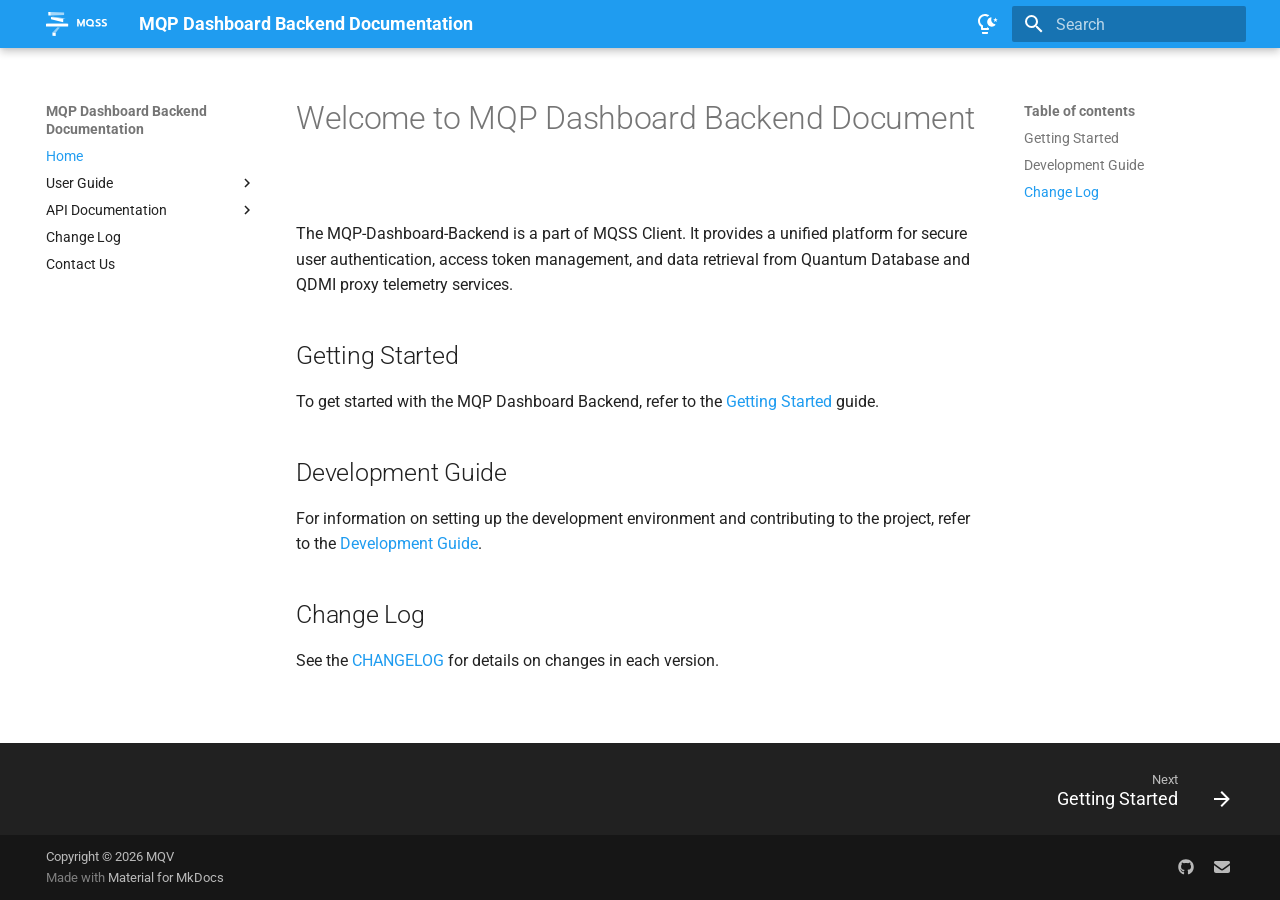
==== commit 94a5f049: "Update docs from GitHub Action" ====
--- a/index.html
+++ b/index.html
@@ -229,33 +229,6 @@
       
   
   
-  
-  
-    <li class="md-nav__item">
-      <a href="https://munich-quantum-software-stack.github.io/MQP-Dashboard-Backend" class="md-nav__link">
-        
-  
-  
-  <span class="md-ellipsis">
-    
-  
-    MQP-Dashboard-Backend Interfaces
-  
-
-    
-  </span>
-  
-  
-
-      </a>
-    </li>
-  
-
-    
-      
-      
-  
-  
     
   
   
@@ -374,10 +347,10 @@
       
         
         
-        <input class="md-nav__toggle md-toggle " type="checkbox" id="__nav_3" >
-        
-          
-          <label class="md-nav__link" for="__nav_3" id="__nav_3_label" tabindex="0">
+        <input class="md-nav__toggle md-toggle " type="checkbox" id="__nav_2" >
+        
+          
+          <label class="md-nav__link" for="__nav_2" id="__nav_2_label" tabindex="0">
             
   
   
@@ -395,118 +368,118 @@
             <span class="md-nav__icon md-icon"></span>
           </label>
         
+        <nav class="md-nav" data-md-level="1" aria-labelledby="__nav_2_label" aria-expanded="false">
+          <label class="md-nav__title" for="__nav_2">
+            <span class="md-nav__icon md-icon"></span>
+            
+  
+    User Guide
+  
+
+          </label>
+          <ul class="md-nav__list" data-md-scrollfix>
+            
+              
+                
+  
+  
+  
+  
+    <li class="md-nav__item">
+      <a href="user_guide/getting_started/" class="md-nav__link">
+        
+  
+  
+  <span class="md-ellipsis">
+    
+  
+    Getting Started
+  
+
+    
+  </span>
+  
+  
+
+      </a>
+    </li>
+  
+
+              
+            
+              
+                
+  
+  
+  
+  
+    <li class="md-nav__item">
+      <a href="user_guide/development_guide/" class="md-nav__link">
+        
+  
+  
+  <span class="md-ellipsis">
+    
+  
+    Development Guide
+  
+
+    
+  </span>
+  
+  
+
+      </a>
+    </li>
+  
+
+              
+            
+          </ul>
+        </nav>
+      
+    </li>
+  
+
+    
+      
+      
+  
+  
+  
+  
+    
+    
+    
+    
+    
+    <li class="md-nav__item md-nav__item--nested">
+      
+        
+        
+        <input class="md-nav__toggle md-toggle " type="checkbox" id="__nav_3" >
+        
+          
+          <label class="md-nav__link" for="__nav_3" id="__nav_3_label" tabindex="0">
+            
+  
+  
+  <span class="md-ellipsis">
+    
+  
+    API Documentation
+  
+
+    
+  </span>
+  
+  
+
+            <span class="md-nav__icon md-icon"></span>
+          </label>
+        
         <nav class="md-nav" data-md-level="1" aria-labelledby="__nav_3_label" aria-expanded="false">
           <label class="md-nav__title" for="__nav_3">
-            <span class="md-nav__icon md-icon"></span>
-            
-  
-    User Guide
-  
-
-          </label>
-          <ul class="md-nav__list" data-md-scrollfix>
-            
-              
-                
-  
-  
-  
-  
-    <li class="md-nav__item">
-      <a href="user_guide/getting_started/" class="md-nav__link">
-        
-  
-  
-  <span class="md-ellipsis">
-    
-  
-    Getting Started
-  
-
-    
-  </span>
-  
-  
-
-      </a>
-    </li>
-  
-
-              
-            
-              
-                
-  
-  
-  
-  
-    <li class="md-nav__item">
-      <a href="user_guide/development_guide/" class="md-nav__link">
-        
-  
-  
-  <span class="md-ellipsis">
-    
-  
-    Development Guide
-  
-
-    
-  </span>
-  
-  
-
-      </a>
-    </li>
-  
-
-              
-            
-          </ul>
-        </nav>
-      
-    </li>
-  
-
-    
-      
-      
-  
-  
-  
-  
-    
-    
-    
-    
-    
-    <li class="md-nav__item md-nav__item--nested">
-      
-        
-        
-        <input class="md-nav__toggle md-toggle " type="checkbox" id="__nav_4" >
-        
-          
-          <label class="md-nav__link" for="__nav_4" id="__nav_4_label" tabindex="0">
-            
-  
-  
-  <span class="md-ellipsis">
-    
-  
-    API Documentation
-  
-
-    
-  </span>
-  
-  
-
-            <span class="md-nav__icon md-icon"></span>
-          </label>
-        
-        <nav class="md-nav" data-md-level="1" aria-labelledby="__nav_4_label" aria-expanded="false">
-          <label class="md-nav__title" for="__nav_4">
             <span class="md-nav__icon md-icon"></span>
             
   
